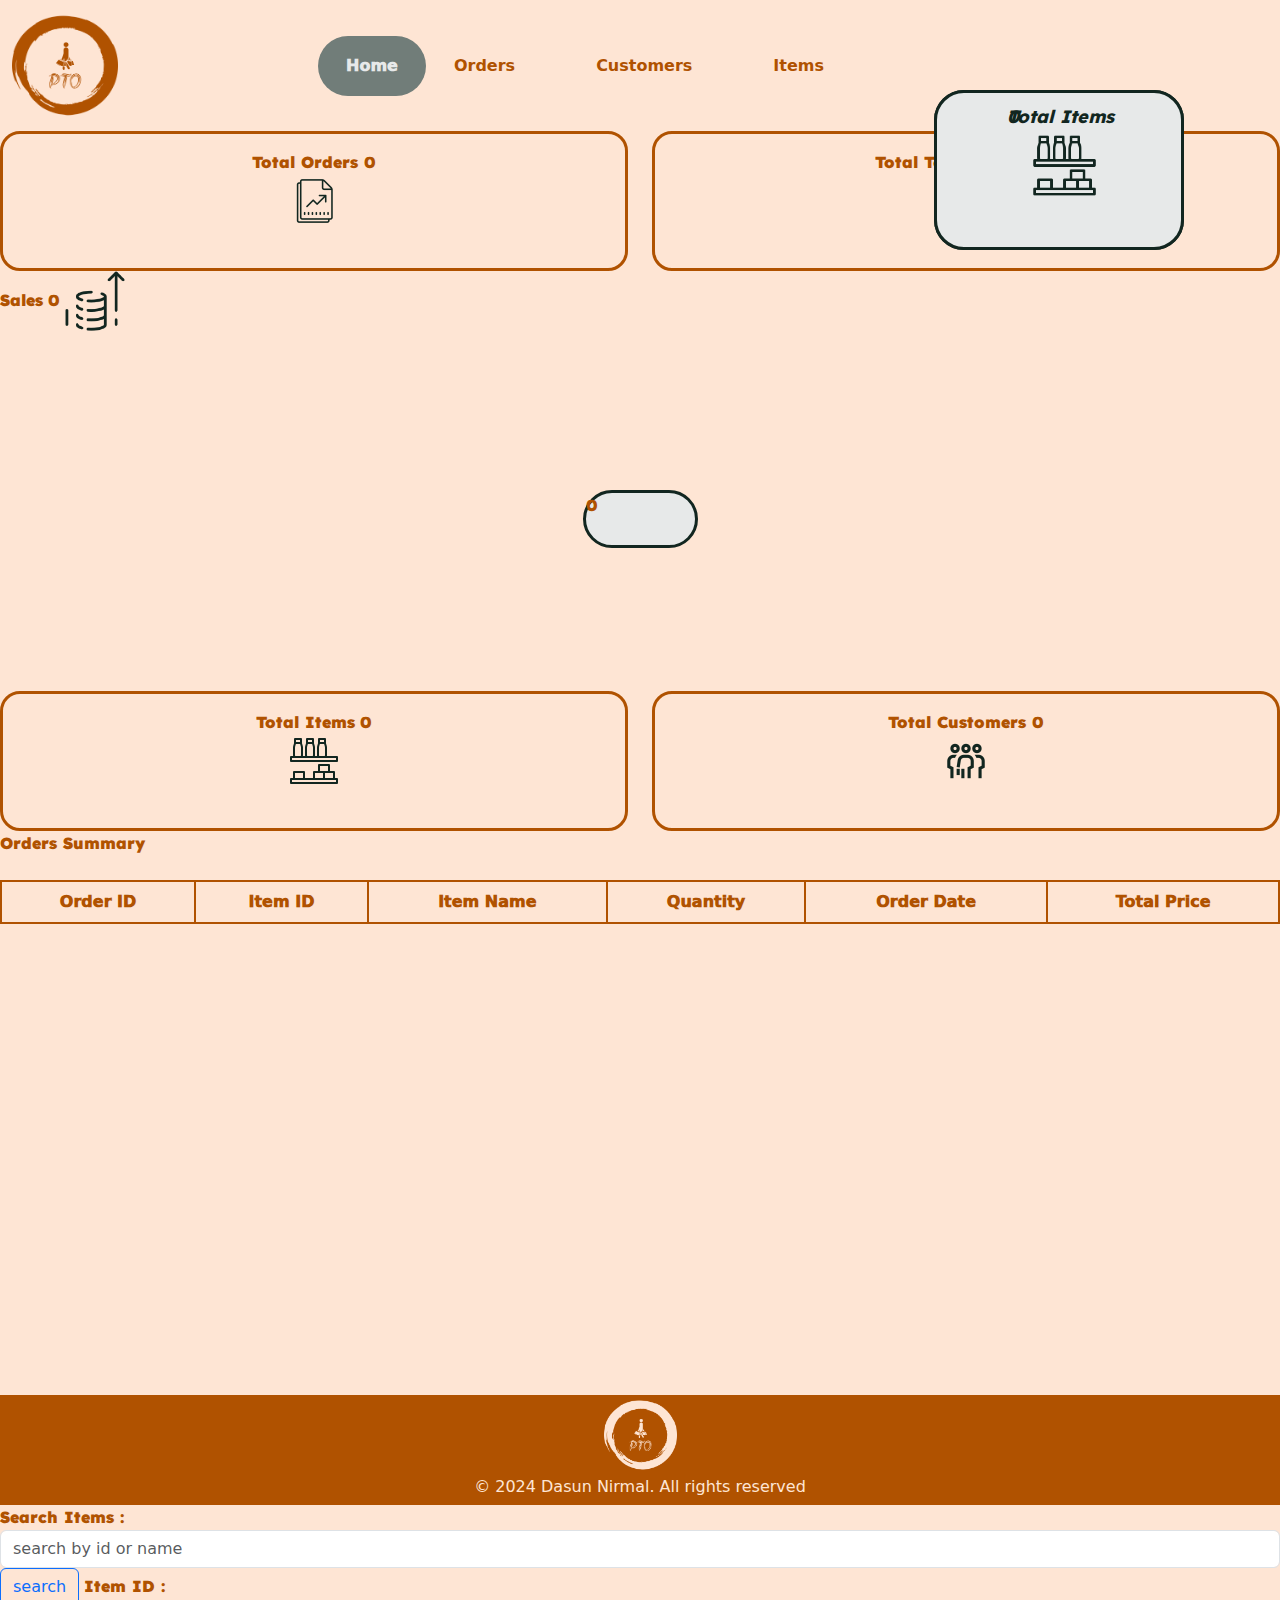
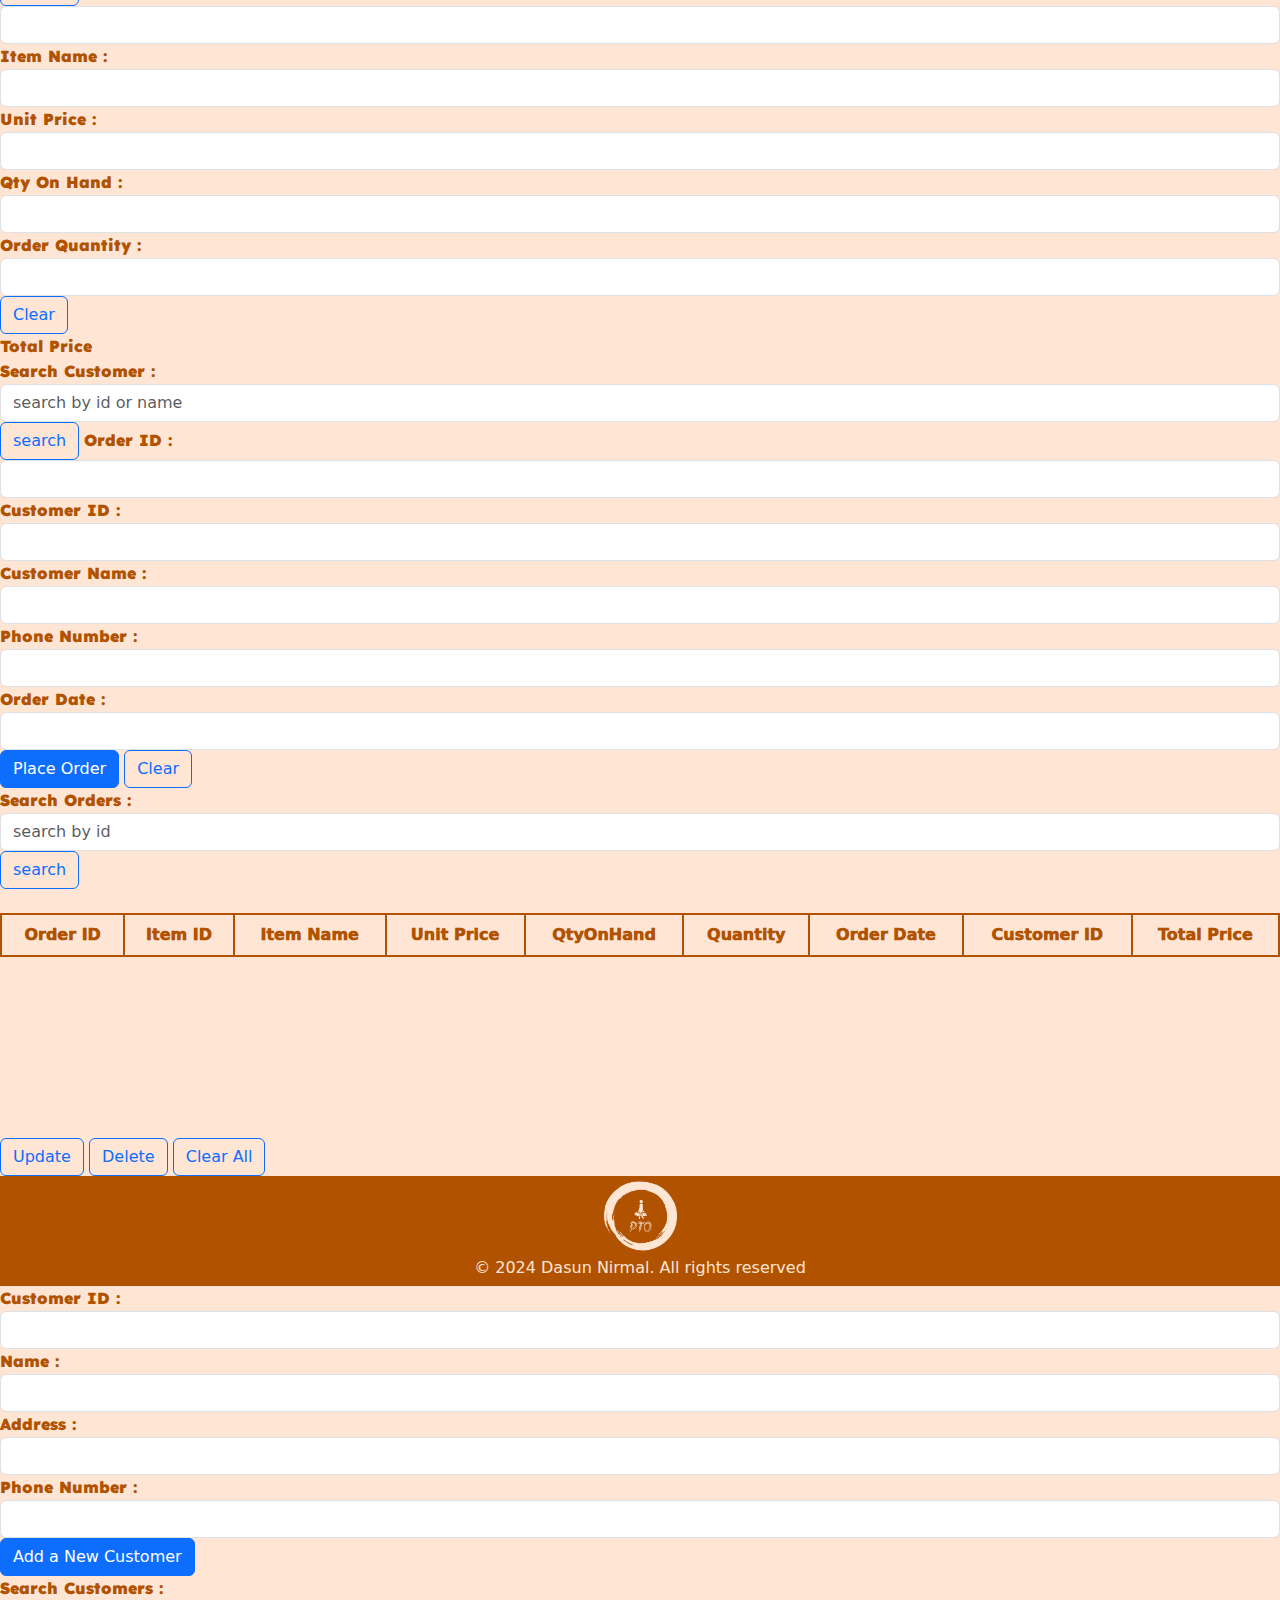
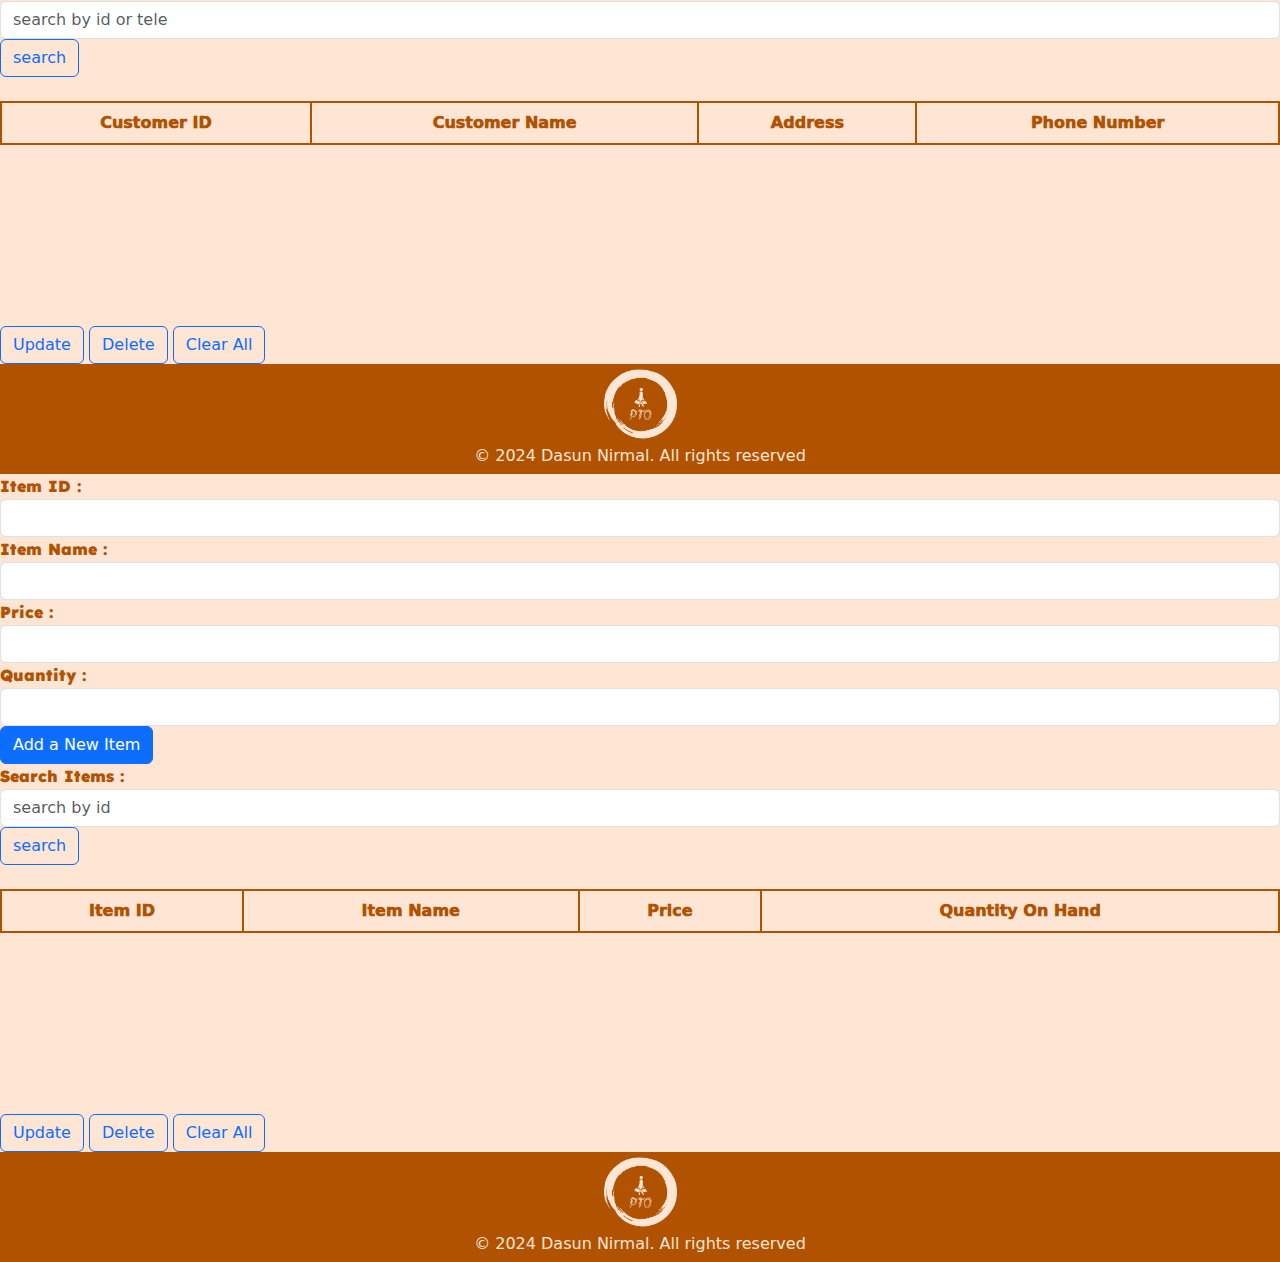
==== index.html @ b259e8c9 "html update" ====
<!DOCTYPE html>
<html lang="en">
<head>
    <meta charset="UTF-8">
    <title>PTO</title>
    <link rel="icon" type="x-icon" href="assets/icons/pto-high-resolution-logo-transparent.png">
    <meta name="description" content="POS">
    <meta name="keywords" content="Naveen Andry, A Student of IJSE">
    <meta name="author" content="Naveen Andry">
    <meta name="viewport" content="width=device-width, initial-scale=1.0">
    <link rel="preconnect" href="https://fonts.googleapis.com">
    <link rel="preconnect" href="https://fonts.gstatic.com" crossorigin>
    <link href="https://fonts.googleapis.com/css2?family=Lexend:wght@100..900&display=swap" rel="stylesheet">
    <link href="https://cdn.jsdelivr.net/npm/bootstrap@5.3.3/dist/css/bootstrap.min.css" rel="stylesheet" integrity="sha384-QWTKZyjpPEjISv5WaRU9OFeRpok6YctnYmDr5pNlyT2bRjXh0JMhjY6hW+ALEwIH" crossorigin="anonymous">
    <link rel="stylesheet" href="assets/styles/normalize.css">
    <link rel="stylesheet" href="assets/styles/items-page.css">
    <link rel="stylesheet" href="assets/styles/customer-page.css">
    <link rel="stylesheet" href="assets/styles/orders-page.css">
    <link rel="stylesheet" href="assets/styles/home-page.css">
    <link rel="stylesheet" href="assets/style/inputColor.css">

</head>
<body>
<!--Hero section-->
<header>
    <nav class="navbar navbar-expand-lg bg-body-highlight">
        <div class="container-fluid">
            <img class="float-left" src="/assets/icons/pto-high-resolution-logo-transparent%20(1).png" alt="Bootstrap" width="106" height="115">
            <button class="navbar-toggler" type="button" data-bs-toggle="collapse" data-bs-target="#navbarNavAltMarkup" aria-controls="navbarNavAltMarkup" aria-expanded="false" aria-label="Toggle navigation">
                <span class="navbar-toggler-icon"></span>
            </button>
            <div class="collapse navbar-collapse" id="navbarNavAltMarkup">
                <div class="navbar-nav" id="nav-bar-tags">
                    <span class="current-page-button" id="nav-home-section">Home</span>
                    <span class="Orders" id="nav-orders-section">Orders</span>
                    <span class="Customers" id="nav-customers-section">Customers</span>
                    <span class="Items" id="nav-items-section">Items</span>
                </div>
            </div>
        </div>
    </nav>
</header>

<section id="home-section">

    <!--Main Content-->
    <main id="container-home-section">

        <!--Sub Section-->
        <div id="home-sub-section">

            <!--Card 01-02-->
            <div class="row">
                <div class="col-sm-6 mb-3 mb-sm-0">
                    <div class="card" id="card1">
                        <div class="card-body ">
                            <label for="card1">Total Orders</label>
                            <label id="totalOrdersHome" for="card1">0</label>
                            <img src="/assets/icons/icons8-maximum-order-100.png" alt="order chart" width="50" height="50">
                        </div>
                    </div>
                </div>
                <div class="col-sm-6">
                    <div class="card" id="card2">
                        <div class="card-body">
                            <label for="card2">Total Today Orders</label>
                            <label id="totalTodayOrders" for="card2">0</label>
                            <img src="/assets/icons/icons8-today-100.png" alt="order chart" width="48" height="48">
                        </div>
                    </div>
                </div>
            </div>

            <div id="home-middle-card">
                <label for="home-middle-card">Sales</label>
                <label id="sales" for="home-middle-card">0</label>
                <img src="/assets/icons/icons8-sales-100.png" alt="order chart" width="60" height="60">
            </div>

            <!--Cards 03-04-->
            <div class="row" id="cards-2">
                <div class="col-sm-6 mb-3 mb-sm-0">
                    <div class="card" id="card3">
                        <div class="card-body ">
                            <label for="card3">Total Items</label>
                            <label id="totalItemsHome" for="card3">0</label>
                            <img src="/assets/icons/icons8-grocery-shelf-100.png" alt="order chart" width="50" height="50">
                        </div>
                    </div>
                </div>
                <div class="col-sm-6">
                    <div class="card" id="card4">
                        <div class="card-body">
                            <label for="card4">Total Customers</label>
                            <label id="totalCustomersHome" for="card4">0</label>
                            <img src="/assets/icons/icons8-customers-100.png" alt="order chart" width="50" height="50">
                        </div>
                    </div>
                </div>
            </div>
        </div>

        <!--section left-->
        <section id="home-main-section">

            <label for="home-main-section">Orders Summary</label>

            <div class="col-md-12 mt-4" style="height:515px; overflow-y: scroll" id="Tbl-home-section">
                <table class="table table-bordered">
                    <thead>
                    <tr>
                        <th>Order ID</th>
                        <th>Item ID</th>
                        <th>Item Name</th>
                        <th>Quantity</th>
                        <th>Order Date</th>
                        <th>Total Price</th>
                    </tr>
                    </thead>
                    <tbody id="orders-summary">
                    <tr>
                    </tr>
                    </tbody>
                </table>
            </div>
        </section>

    </main>

    <!--Page Footer-->
    <footer>
        <img src="/assets/icons/pto-high-resolution-logo-transparent.png" alt="logo" width="73" height="80">
        <p>© 2024 Dasun Nirmal. All rights reserved</p>
    </footer>
</section>

<section id="orders-section">

    <!--Main Content-->
    <main id="orders-container">

        <section id="orders-main-section">

            <!--Left-->
            <div id="orders-content-card-left">

                <!--label search-->
                <label for="orders-content-card-left">Search Items :</label>

                <!--search field-->
                <input id="txtSearch-01" class="form-control" type="text" placeholder="search by id or name" aria-label="default input example">
                <button id="search-items-orders" type="button" class="btn btn-outline-primary">search</button>

                <!--label Item ID-->
                <label id="lblItemID-orders" for="orders-content-card-left">Item ID :</label>
                <!--itemId field-->
                <input id="txtItemId-orders" class="form-control" type="text" aria-label="default input example">

                <!--label Item Name-->
                <label id="lblItemName-orders" for="orders-content-card-left">Item Name :</label>
                <!--itemName field-->
                <input id="txtItemName-orders" class="form-control" type="text" aria-label="default input example">

                <!--label UnitPrice-->
                <label id="lblUnitPrice-orders" for="orders-content-card-left">Unit Price :</label>
                <!--itemName field-->
                <input id="txtUnitPrice-orders" class="form-control" type="text" aria-label="default input example">

                <!--label Qty On Hand-->
                <label id="lblQtyOnHand-orders" for="orders-content-card-left">Qty On Hand :</label>
                <!--itemName field-->
                <input id="txtQtyOnHand-orders" class="form-control" type="text" aria-label="default input example">

                <!--label Order Quantity-->
                <label id="lblOrderQuantity" for="orders-content-card-left">Order Quantity :</label>
                <!--Order Quantity field-->
                <input id="txtOrderQuantity" class="form-control" type="text" aria-label="default input example">
                <button id="btnClear-1" type="button" class="btn btn-outline-primary">Clear</button>

            </div>

            <!--Middle-->
            <label id="lblTotalPrice" for="orders-main-section">Total Price</label>
            <div id="total-price">
                <label id="price-tag" for="total-price">0</label>
            </div>

            <!--Right-->
            <div id="orders-content-card-right">

                <!--label search-->
                <label for="orders-content-card-right">Search Customer :</label>

                <!--search field-->
                <input id="txtSearch-02" class="form-control" type="text" placeholder="search by id or name" aria-label="default input example">
                <button id="search-customers-orders" type="button" class="btn btn-outline-primary">search</button>

                <!--label Order ID-->
                <label id="lblOrderID" for="orders-content-card-right">Order ID :</label>
                <!--itemId field-->
                <input id="txtOrderId" class="form-control" type="text" aria-label="default input example">

                <!--label Customer ID-->
                <label id="lblCustomerID-orders" for="orders-content-card-right">Customer ID :</label>
                <!--itemId field-->
                <input id="txtCustomerId-orders" class="form-control" type="text" aria-label="default input example">

                <!--label Customer Name-->
                <label id="lblCustomerName-orders" for="orders-content-card-right">Customer Name :</label>
                <!--Customer field-->
                <input id="txtCustomerName-orders" class="form-control" type="text" aria-label="default input example">

                <!--label Phone Number-->
                <label id="lblPhoneNumber-orders" for="orders-content-card-right">Phone Number :</label>
                <!--itemName field-->
                <input id="txtPhoneNumber-orders" class="form-control" type="text" aria-label="default input example">

                <!--label Order Date-->
                <label id="lblOrderDate" for="orders-content-card-right">Order Date :</label>
                <!--itemName field-->
                <input id="txtOrderDate" class="form-control" type="text" aria-label="default input example">
                <button id="place-order" type="button" class="btn btn-primary">Place Order</button>
                <button id="btnClear-2" type="button" class="btn btn-outline-primary">Clear</button>

            </div>

            <!--label search-->
            <label id="lblSearchOrders" for="orders-main-section">Search Orders :</label>

            <!--search orders field-->
            <input id="txtSearch-03" class="form-control" type="text" placeholder="search by id" aria-label="default input example">
            <button type="button" class="btn btn-outline-primary">search</button>

            <!--Table-->
            <div class="col-md-12 mt-4" style="height:225px; overflow-y: scroll" id="Tbl-orders">
                <table class="table table-bordered">
                    <thead>
                    <tr>
                        <th>Order ID</th>
                        <th>Item ID</th>
                        <th>Item Name</th>
                        <th>Unit Price</th>
                        <th>QtyOnHand</th>
                        <th>Quantity</th>
                        <th>Order Date</th>
                        <th>Customer ID</th>
                        <th>Total Price</th>
                    </tr>
                    </thead>
                    <tbody id="orders-table-tb">
                    <tr>
                    </tr>
                    </tbody>
                </table>
            </div>

            <!--btn Update-->
            <button id="btnUpdate" type="button" class="btn btn-outline-primary">Update</button>

            <!--btn Delete-->
            <button id="btnDelete" type="button" class="btn btn-outline-primary">Delete</button>

            <!--btn Clear All-->
            <button id="btnClearAll" type="button" class="btn btn-outline-primary">Clear All</button>
        </section>

    </main>

    <!--Page Footer-->
    <footer>
        <img src="/assets/icons/pto-high-resolution-logo-transparent.png" alt="logo" width="73" height="80">
        <p>© 2024 Dasun Nirmal. All rights reserved</p>
    </footer>
</section>

<section id="customers-section">
    <!--Main Content-->
    <main id="customers-container">

        <section id="customers-main-section">

            <!--Left Card-->
            <div id="customers-content-card-left">

                <!--label Customer ID-->
                <label id="lblCustomerID" for="customers-content-card-left">Customer ID :</label>
                <!--Customer ID field-->
                <input id="txtCustomerID" class="form-control" type="text" aria-label="default input example">

                <!--label Customer Name-->
                <label id="lblName" for="customers-content-card-left">Name :</label>
                <!--Customer Name field-->
                <input id="txtName" class="form-control" type="text" aria-label="default input example">

                <!--label Customer Address-->
                <label id="lblAddress" for="customers-content-card-left">Address :</label>
                <!--Customer Address field-->
                <input id="txtAddress" class="form-control" type="text" aria-label="default input example">

                <!--label Customer Phone Number-->
                <label id="lblPhoneNumber" for="customers-content-card-left">Phone Number :</label>
                <!--Customer Phone Number field-->
                <input id="txtPhoneNumber" class="form-control" type="text" aria-label="default input example">

                <!--Add Customer-->
                <button type="button" class="btn btn-primary" id="addCustomers">Add a New Customer</button>

            </div>

            <!--label search-->
            <label id="lblSearchCustomers" for="customers-main-section">Search Customers :</label>

            <!--search orders field-->
            <input id="txtSearch-customers" class="form-control" type="text" placeholder="search by id or tele" aria-label="default input example">
            <button id="search-customer" type="button" class="btn btn-outline-primary">search</button>

            <!--Table-->
            <div class="col-md-12 mt-4" style="height:225px; overflow-y: scroll" id="Tbl-customers">
                <table class="table table-bordered">
                    <thead>
                    <tr>
                        <th>Customer ID</th>
                        <th>Customer Name</th>
                        <th>Address</th>
                        <th>Phone Number</th>
                    </tr>
                    </thead>
                    <tbody id="customers-table-tb">
                    <tr>
                    </tr>
                    </tbody>
                </table>
            </div>

            <div id="totalCustomers">
                <label id="totalCustomers-label" for="totalCustomers">Total Customers</label>
                <label id="count" for="totalCustomers">0</label>
                <img src="/assets/icons/icons8-customers-100.png" alt="customers" width="65" height="65">
            </div>

            <!--btn Update-->
            <button id="btnUpdate-customer" type="button" class="btn btn-outline-primary">Update</button>

            <!--btn Delete-->
            <button id="btnDelete-customer" type="button" class="btn btn-outline-primary">Delete</button>

            <!--btn Clear All-->
            <button id="btnClearAll-customer" type="reset" class="btn btn-outline-primary">Clear All</button>

        </section>

    </main>

    <!--Page Footer-->
    <footer>
        <img src="/assets/icons/pto-high-resolution-logo-transparent.png" alt="logo" width="73" height="80">
        <p>© 2024 Dasun Nirmal. All rights reserved</p>
    </footer>
</section>

<section id="items-section">
    <!--Main Content-->
    <main id="items-container">

        <section id="items-main-section">

            <!--Left Card-->
            <div id="items-content-card-left">

                <!--label Item ID-->
                <label id="lblItemID" for="items-content-card-left">Item ID :</label>
                <!--Item ID field-->
                <input id="txtItemID" class="form-control" type="text" aria-label="default input example">

                <!--label Item Name-->
                <label id="lblItemName" for="items-content-card-left">Item Name :</label>
                <!--Item Name field-->
                <input id="txtItemName" class="form-control" type="text" aria-label="default input example">

                <!--label Item price-->
                <label id="lblPrice" for="items-content-card-left">Price :</label>
                <!--Item Price field-->
                <input id="txtPrice" class="form-control" type="text" aria-label="default input example">

                <!--label Quantity-->
                <label id="lblQuantity" for="items-content-card-left">Quantity :</label>
                <!--Quantity field-->
                <input id="txtQuantity" class="form-control" type="text" aria-label="default input example">

                <!--Add Item-->
                <button id="addItems" type="button" class="btn btn-primary">Add a New Item</button>

            </div>

            <!--label search-->
            <label id="lblSearchItems" for="items-main-section">Search Items :</label>

            <!--search orders field-->
            <input id="txtSearch-items" class="form-control" type="text" placeholder="search by id" aria-label="default input example">
            <button id="searchItems" type="button" class="btn btn-outline-primary">search</button>

            <!--Table-->
            <div class="col-md-12 mt-4" style="height:225px; overflow-y: scroll" id="Tbl-items">
                <table class="table table-bordered">
                    <thead>
                    <tr>
                        <th>Item ID</th>
                        <th>Item Name</th>
                        <th>Price</th>
                        <th>Quantity On Hand</th>
                    </tr>
                    </thead>
                    <tbody id="items-table-tb">
                    <tr>
                    </tr>
                    </tbody>
                </table>
            </div>

            <div id="totalItems">
                <label id="totalItems-label" for="totalItems">Total Items</label>
                <label id="count-items" for="totalItems">0</label>
                <img src="/assets/icons/icons8-grocery-shelf-100.png" alt="Items" width="65" height="65">
            </div>

            <!--btn Update-->
            <button id="btnUpdate-items" type="button" class="btn btn-outline-primary">Update</button>

            <!--btn Delete-->
            <button id="btnDelete-items" type="button" class="btn btn-outline-primary">Delete</button>

            <!--btn Clear All-->
            <button id="btnClearAll-items" type="button" class="btn btn-outline-primary">Clear All</button>

        </section>

    </main>

    <!--Page Footer-->
    <footer>
        <img src="/assets/icons/pto-high-resolution-logo-transparent.png" alt="logo" width="73" height="80">
        <p>© 2024 Dasun Nirmal. All rights reserved</p>
    </footer>
</section>

<script src="https://cdn.jsdelivr.net/npm/bootstrap@5.3.3/dist/js/bootstrap.bundle.min.js" integrity="sha384-YvpcrYf0tY3lHB60NNkmXc5s9fDVZLESaAA55NDzOxhy9GkcIdslK1eN7N6jIeHz" crossorigin="anonymous"></script>
<script src="assets/lib/jquery-3.7.1.min.js"></script>
<script type="module" src="controller/IndexController.js"></script>
<script type="module" src="controller/OrdersController.js"></script>
<script type="module" src="controller/CustomersController.js"></script>
<script type="module" src="controller/ItemsController.js"></script>
</body>
</html>
---- assets/styles/items-page.css ----
body {
    background-color: #122620;
}
#nav-bar-tags>a {
    margin-right: 25px; /* Adjust this value to set the space between anchor tags */
    margin-top: 10px;
    font-family: "Lexend", sans-serif;
}

#navbarNavAltMarkup {
    position: sticky;
    margin-left: 200px;
    margin-right: 50px;
}

.current-page-button {
    background-color: #717d79;
    color: #e7e9e9;
    padding: 18px 28px;
    border-radius: 30px;
    text-decoration: none;
    font-weight: 1000;
}

.Home,
.Orders,
.Customers {
    display: inline-block;
    color: #e7e9e9;
    padding: 18px 28px;
    border-radius: 30px;
    text-decoration: none;
    margin-right: 25px; /* Adjust this value to set the space between anchor tags */
    font-weight: 700;
}

.Home:hover,
.Orders:hover,
.Customers:hover {
    background-color: #717d79;
    color: #e7e9e9;
}

footer {
    height: 110px;
    width: 100%;
    color: #e7e9e9;
    background-color: #717d79;
    text-align: center;

}
footer>p {
    margin-bottom: 8px;
}

#main-section {
    width: 98vw;
    height: 70vh;
    background-color: #e7e9e9;
    margin: auto;
    border-radius: 30px;
    padding: 20px; /* Add padding to prevent content from sticking to edges */
}

#container {
    position: relative;
    padding-bottom: 47px; /* Height of the footer */
}

#content-card-left {
    width: 815px;
    height: 300px;
    border: 3px solid #122620;
    border-radius: 30px;
    position: absolute;
    left: 40px;
    top: 20px;
}

#Tbl {
    position: relative;
    top: 400px;
}
table.table-bordered > thead > tr > th{
    border:2px solid #122620;
    background-color: #e7e9e9;
    color: #122620;
    text-align: center;
    font-weight: 950;
}
table.table-bordered > tbody {
    border:2px solid #122620;
    text-align: center;
}

table.table.table-bordered > tbody > tr > td {
    color: #122620;
}

#content-card-left > input,
#main-section > input {
    width: 140px;
    height: 45px;
    background-color: #e7e9e9;
    border: 2px solid #122620;
    border-radius: 25px;
}

#content-card-left>label {
    font-family: "Lexend", sans-serif;
    font-style: italic;
    font-size: 18px;
    font-weight: 550;
    color: #122620;
    position: absolute;
    left: 30px;
    top: 10px;
}

#content-card-left>#lblItemID {
    position: absolute;
    left: 45px;
    top: 50px;
}

#content-card-left>#txtItemID {
    width: 170px;
    position: absolute;
    left: 30px;
    top: 80px;
}

#content-card-left>#lblName {
    position: absolute;
    left: 283px;
    top: 50px;
}

#content-card-left>#txtName {
    width: 255px;
    position: absolute;
    left: 263px;
    top: 80px;
}

#content-card-left>#lblPrice {
    position: absolute;
    left: 615px;
    top: 50px;
}

#content-card-left>#txtPrice {
    width: 145px;
    position: absolute;
    left: 595px;
    top: 80px;
}

#content-card-left>#lblQuantity {
    position: absolute;
    left: 45px;
    top: 190px;
}

#content-card-left>#txtQuantity {
    width: 215px;
    position: absolute;
    left: 30px;
    top: 220px;
}

#main-section>#lblSearchItems {
    font-family: "Lexend", sans-serif;
    font-style: italic;
    font-size: 17px;
    font-weight: 550;
    color: #122620;
    position: absolute;
    left: 45px;
    top: 366px;
}

#main-section>#txtSearch-03 {
    width: 305px;
    height: 39px;
    position: absolute;
    background-image:url('/assets/icons/icons8-search-100.png');
    background-repeat:no-repeat;
    background-size: 33px 33px;
    background-position:259px;
    left: 30px;
    top: 394px;
}

#main-section>button.btn.btn-outline-primary {
    width: 112px;
    height: 40px;
    position: absolute;
    border-radius: 20px;
    border: 3px solid #122620;
    color: #122620;
    font-weight: 550;
    font-family: "Lexend", sans-serif;
    left: 375px;
    top: 393px;
}

#main-section>#btnUpdate {
    left: 70vw;
    top: 393px;
}

#main-section>#btnDelete {
    left: 80vw;
    top: 393px;
}

#main-section>#btnClearAll {
    left: 90vw;
    top: 393px;
}

#content-card-left>button.btn.btn-primary {
    width: 212px;
    position: absolute;
    border-radius: 20px;
    border-color: #122620;
    background-color: #122620;
    color: #e7e9e9;
    font-weight: 550;
    font-family: "Lexend", sans-serif;
    left: 282px;
    top: 223px;
}

#content-card-left>button.btn.btn-primary:hover {
    border: 3px solid rgba(255, 255, 255, 0.53);
}

#content-card-left > #txtItemID:focus,
#content-card-left > #txtName:focus,
#content-card-left > #txtPrice:focus,
#content-card-left > #txtQuantity:focus,
#main-section>#txtSearch-03:focus {
    background-color: #e7e9e9;
    border: 3px solid #122620;
    box-shadow: none;
}

#main-section>button.btn.btn-outline-primary:hover,
#main-section>#btnUpdate:hover,
#main-section>#btnDelete:hover,
#main-section>#btnClearAll:hover {
    background-color: #122620;
    color: #e7e9e9;
    font-weight: 550;
    font-family: "Lexend", sans-serif;
}

#totalItems {
    width: 250px;
    height: 160px;
    background-color: #e7e9e9;
    border: 3px solid #122620;
    border-radius: 30px;
    position: absolute;
    top: 10vh;
    left: 70vw;
}

#totalItems > label {
    font-family: "Lexend", sans-serif;
    font-style: italic;
    font-size: 18px;
    font-weight: 750;
    color: #122620;
    position: absolute;
    top: 10px;
    left: 70px;
}

#totalItems > img {
    position: absolute;
    top: 40px;
    left: 95px;
}

@media all and (max-width: 1440px) {
    #main-section>#btnUpdate {
        left: 67vw;
    }

    #main-section>#btnDelete {
        left: 77vw;
    }

    #main-section>#btnClearAll {
        left: 87vw;
    }
}

@media all and (max-width: 1333px) {

    #totalItems {
        left: 73vw;
    }

    #main-section>#btnUpdate {
        left: 67vw;
    }

    #main-section>#btnDelete {
        left: 77vw;
    }

    #main-section>#btnClearAll {
        left: 87vw;
    }
}

@media all and (max-width: 1024px) {

    #totalItems {
        left: 75vw;
        width: 20vw;
    }

    #totalItems > label {
        font-size: 18px;
        top: 10px;
        left: 26px;
    }

    #totalItems > img {
        position: absolute;
        top: 38px;
        left: 72px;
    }

    #content-card-left {
        width: 675px;
        left: 40px;
        top: 20px;
    }

    #content-card-left>#lblItemID {
        position: absolute;
        left: 30px;
        top: 50px;
    }

    #content-card-left>#txtItemID {
        width: 158px;
        left: 18px;
        top: 80px;
    }

    #content-card-left>#lblName {
        position: absolute;
        left: 223px;
        top: 50px;
    }

    #content-card-left>#txtName {
        width: 211px;
        position: absolute;
        left: 205px;
        top: 80px;
    }

    #content-card-left>#lblPrice {
        position: absolute;
        left: 463px;
        top: 50px;
    }

    #content-card-left>#txtPrice {
        width: 205px;
        position: absolute;
        left: 447px;
        top: 80px;
    }

    #main-section>button.btn.btn-outline-primary {
        width: 86px;
        height: 40px;
        left: 352px;
        top: 393px;
    }

    #main-section>#btnUpdate {
        left: 60vw;
    }

    #main-section>#btnDelete {
        left: 72vw;
    }

    #main-section>#btnClearAll {
        left: 84vw;
    }
}


@media all and (max-width: 990px) {
    #totalItems {
        left: 77vw;
        width: 19vw;
    }

    #totalItems > label {
        font-size: 18px;
        top: 10px;
        left: 17px;
    }

    #totalItems > img {
        position: absolute;
        top: 38px;
        left: 60px;
    }

    #main-section>#btnClearAll {
        left: 83vw;
        width: 100px;
    }
}

@media all and (max-width: 764px) {

    #container {
        height: 100vh;
    }

    #main-section {
        width: 96vw;
        height: 96vh;
    }

    #Tbl {
        top: 650px;
    }

    #main-section>#lblSearchItems {
        font-size: 16px;
        left: 45px;
        top: 613px;
    }

    #main-section>#txtSearch-03 {
        width: 200px;
        background-position: 157px;
        left: 31px;
        top: 642px;
    }

    #main-section>button.btn.btn-outline-primary {
        width: 82px;
        height: 40px;
        left: 251px;
        top: 643px;
    }

    #main-section>#btnUpdate {
        width: 90px;
        top: 642px;
        left: 55vw;
    }

    #main-section>#btnDelete {
        width: 90px;
        top: 642px;
        left: 68.2vw;
    }

    #main-section>#btnClearAll {
        width: 97px;
        top: 642px;
        left: 81vw;
    }

    #content-card-left {
        width: 445px;
        left: 40px;
        top: 50px;
        height: 470px;
    }

    #content-card-left>#txtQuantity {
        width: 384px;
        position: absolute;
        left: 30px;
        top: 310px;
    }

    #content-card-left>button.btn.btn-primary {
        width: 212px;
        left: 14vw;
        top: 383px;
    }

    #content-card-left>#lblQuantity {
        position: absolute;
        left: 45px;
        top: 280px;
    }

    #content-card-left>#txtPrice {
        width: 384px;
        position: absolute;
        left: 30px;
        top: 200px;
    }

    #content-card-left>#lblPrice {
        position: absolute;
        left: 47px;
        top: 170px;
    }

    #content-card-left>#txtItemID {
        width: 158px;
        left: 30px;
        top: 80px;
    }

    #content-card-left>#lblItemID {
        left: 44px;
        top: 50px;
    }

    #content-card-left>#lblName {
        left: 243px;
        top: 50px;
    }

    #content-card-left>#txtName {
        left: 222px;
        width: 190px;
    }

    #totalItems {
        left: 70vw;
        width: 22vw;
    }

    #totalCustomers > label {
        font-size: 16px;
        top: 10px;
        left: 13px;
    }

    #totalCustomers > img {
        top: 38px;
        left: 52px;
    }
}

@media all and (max-width: 580px) {
    #container {
        height: 120vh;
    }

    #main-section {
        width: 96vw;
        height: 116vh;
    }

    #Tbl {
        top: 840px;
    }

    #main-section>#lblSearchItems {
        font-size: 15px;
        left: 36px;
        top: 805px;
    }

    #main-section>#txtSearch-03 {
        width: 200px;
        background-position: 157px;
        left: 23px;
        top: 832px;
    }

    #main-section>button.btn.btn-outline-primary {
        width: 82px;
        height: 40px;
        left: 251px;
        top: 831px;
    }

    #main-section>#btnUpdate {
        width: 90px;
        top: 692px;
        left: 15vw;
    }

    #main-section>#btnDelete {
        width: 90px;
        top: 692px;
        left: 38.2vw;
    }

    #main-section>#btnClearAll {
        width: 97px;
        top: 692px;
        left: 61vw;
    }

    #content-card-left {
        width: 445px;
        left: 40px;
        top: 210px;
        height: 450px;
    }

    #totalItems {
        top: 20px;
        left: 20vw;
        width: 52vw;
    }

    #totalItems > label {
        font-size: 16px;
        top: 10px;
        left: 103px;
    }

    #totalItems > img {
        top: 38px;
        left: 118px;
    }
}

@media all and (max-width: 425px) {

    #totalItems > label {
        font-size: 16px;
        top: 10px;
        left: 61px;
    }

    #totalItems > img {
        top: 38px;
        left: 81px;
    }

    #content-card-left {
        width: 355px;
        left: 29px;
        top: 210px;
        height: 520px;
    }

    #container {
        height: 130vh;
    }

    #main-section {
        width: 96vw;
        height: 126vh;
    }

    #Tbl {
        top: 920px;
    }

    #main-section>#txtSearch-03 {
        width: 200px;
        background-position: 157px;
        left: 23px;
        top: 912px;
    }

    #main-section>#lblSearchItems {
        font-size: 15px;
        left: 36px;
        top: 885px;
    }

    #main-section>button.btn.btn-outline-primary {
        width: 82px;
        height: 40px;
        left: 251px;
        top: 909px;
    }

    #main-section>#btnUpdate {
        width: 90px;
        top: 782px;
        left: 15vw;
    }

    #main-section>#btnDelete {
        width: 90px;
        top: 782px;
        left: 38.2vw;
    }

    #main-section>#btnClearAll {
        width: 97px;
        top: 782px;
        left: 61vw;
    }

    #content-card-left>button.btn.btn-primary {
        width: 212px;
        left: 16vw;
        top: 443px;
    }

    #content-card-left>#txtQuantity {
        width: 294px;
        position: absolute;
        left: 30px;
        top: 370px;
    }

    #content-card-left>#lblQuantity {
        position: absolute;
        left: 45px;
        top: 340px;
    }

    #content-card-left>#txtPrice {
        width: 294px;
        position: absolute;
        left: 30px;
        top: 270px;
    }

    #content-card-left>#lblPrice {
        position: absolute;
        left: 47px;
        top: 240px;
    }

    #content-card-left>#txtName {
        left: 31px;
        width: 294px;
        top: 170px;
    }

    #content-card-left>#lblName {
        left: 53px;
        top: 140px;
    }

    #content-card-left>#txtItemID {
        width: 178px;
        left: 81px;
        top: 70px;
    }

    #content-card-left>#lblItemID {
        left: 104px;
        top: 40px;
    }
}
---- assets/styles/customer-page.css ----
body {
    background-color: #122620;
}
#nav-bar-tags>a {
    margin-right: 25px; /* Adjust this value to set the space between anchor tags */
    margin-top: 10px;
    font-family: "Lexend", sans-serif;
}

#navbarNavAltMarkup {
    position: sticky;
    margin-left: 200px;
    margin-right: 50px;
}

.current-page-button {
    background-color: #717d79;
    color: #e7e9e9;
    padding: 18px 28px;
    border-radius: 30px;
    text-decoration: none;
    font-weight: 1000;
}

.Home,
.Orders,
.Items {
    display: inline-block;
    color: #e7e9e9;
    padding: 18px 28px;
    border-radius: 30px;
    text-decoration: none;
    margin-right: 25px; /* Adjust this value to set the space between anchor tags */
    font-weight: 700;
}

.Home:hover,
.Orders:hover,
.Items:hover {
    background-color: #717d79;
    color: #e7e9e9;
}

footer {
    height: 110px;
    width: 100%;
    color: #e7e9e9;
    background-color: #122620;
    text-align: center;

}
footer>p {
    margin-bottom: 8px;
}

#main-section {
    width: 98vw;
    height: 70vh;
    background-color: #FFF4ED;
    margin: auto;
    border-radius: 30px;
    padding: 20px; /* Add padding to prevent content from sticking to edges */
}

#container {
    position: relative;
    padding-bottom: 47px; /* Height of the footer */
}

#content-card-left {
    width: 815px;
    height: 300px;
    border: 3px solid #122620;
    border-radius: 30px;
    position: absolute;
    left: 40px;
    top: 20px;
}

#Tbl {
    position: relative;
    top: 400px;
}
table.table-bordered > thead > tr > th{
    border:2px solid #122620;
    background-color: #e7e9e9;
    color: #122620;
    text-align: center;
    font-weight: 950;
}
table.table-bordered > tbody {
    border:2px solid #122620;
    text-align: center;
}

table.table.table-bordered > tbody > tr > td {
    color: #122620;
}

#content-card-left > input,
#main-section > input {
    width: 140px;
    height: 45px;
    background-color: #e7e9e9;
    border: 2px solid #122620;
    border-radius: 25px;
}

#content-card-left>label {
    font-family: "Lexend", sans-serif;
    font-style: italic;
    font-size: 18px;
    font-weight: 550;
    color: #122620;
    position: absolute;
    left: 30px;
    top: 10px;
}

#content-card-left>#lblCustomerID {
    position: absolute;
    left: 45px;
    top: 50px;
}

#content-card-left>#txtCustomerID {
    width: 170px;
    position: absolute;
    left: 30px;
    top: 80px;
}

#content-card-left>#lblName {
    position: absolute;
    left: 283px;
    top: 50px;
}

#content-card-left>#txtName {
    width: 215px;
    position: absolute;
    left: 263px;
    top: 80px;
}

#content-card-left>#lblAddress {
    position: absolute;
    left: 565px;
    top: 50px;
}

#content-card-left>#txtAddress {
    width: 215px;
    position: absolute;
    left: 545px;
    top: 80px;
}

#content-card-left>#lblPhoneNumber {
    position: absolute;
    left: 45px;
    top: 190px;
}

#content-card-left>#txtPhoneNumber {
    width: 215px;
    position: absolute;
    left: 30px;
    top: 220px;
}

#main-section>#lblSearchOrders {
    font-family: "Lexend", sans-serif;
    font-style: italic;
    font-size: 17px;
    font-weight: 550;
    color: #122620;
    position: absolute;
    left: 45px;
    top: 366px;
}

#main-section>#txtSearch-03 {
    width: 305px;
    height: 39px;
    position: absolute;
    background-image:url('/assets/icons/icons8-search-100.png');
    background-repeat:no-repeat;
    background-size: 33px 33px;
    background-position:259px;
    left: 30px;
    top: 394px;
}

#content-card-left > #txtCustomerID:focus,
#content-card-left > #txtName:focus,
#content-card-left > #txtAddress:focus,
#content-card-left > #txtPhoneNumber:focus,
#main-section>#txtSearch-03:focus {
    background-color: #e7e9e9;
    border: 3px solid #122620;
    box-shadow: none;
}

#content-card-left>button.btn.btn-primary {
    width: 212px;
    position: absolute;
    border-radius: 20px;
    border-color: #122620;
    background-color: #122620;
    color: #e7e9e9;
    font-weight: 550;
    font-family: "Lexend", sans-serif;
    left: 282px;
    top: 223px;
}

#content-card-left>button.btn.btn-primary:hover {
    border: 3px solid rgba(255, 255, 255, 0.53);
}

#main-section>button.btn.btn-outline-primary {
    width: 112px;
    height: 40px;
    position: absolute;
    border-radius: 20px;
    border: 3px solid #122620;
    color: #122620;
    font-weight: 550;
    font-family: "Lexend", sans-serif;
    left: 375px;
    top: 393px;
}

#main-section>#btnUpdate {
    left: 70vw;
    top: 393px;
}

#main-section>#btnDelete {
    left: 80vw;
    top: 393px;
}

#main-section>#btnClearAll {
    left: 90vw;
    top: 393px;
}

#main-section>#btnUpdate,
#main-section>#btnDelete,
#main-section>#btnClearAll {
    width: 112px;
    height: 40px;
    position: absolute;
    border-radius: 20px;
    border: 3px solid #122620;
    color: #122620;
    font-weight: 550;
    font-family: "Lexend", sans-serif;
}

#main-section>button.btn.btn-outline-primary:hover,
#main-section>#btnUpdate:hover,
#main-section>#btnDelete:hover,
#main-section>#btnClearAll:hover {
    background-color: #122620;
    color: #e7e9e9;
    font-weight: 550;
    font-family: "Lexend", sans-serif;
}

#totalCustomers {
    width: 250px;
    height: 160px;
    background-color: #e7e9e9;
    border: 3px solid #122620;
    border-radius: 30px;
    position: absolute;
    top: 10vh;
    left: 70vw;
}

#totalCustomers > label {
    font-family: "Lexend", sans-serif;
    font-style: italic;
    font-size: 18px;
    font-weight: 750;
    color: #122620;
    position: absolute;
    top: 10px;
    left: 50px;
}

#totalCustomers > img {
    position: absolute;
    top: 38px;
    left: 90px;
}

@media all and (max-width: 1440px) {
    #main-section>#btnUpdate {
        left: 67vw;
    }

    #main-section>#btnDelete {
        left: 77vw;
    }

    #main-section>#btnClearAll {
        left: 87vw;
    }
}

@media all and (max-width: 1333px) {

    #totalCustomers {
        left: 73vw;
    }

    #main-section>#btnUpdate {
        left: 67vw;
    }

    #main-section>#btnDelete {
        left: 77vw;
    }

    #main-section>#btnClearAll {
        left: 87vw;
    }
}

@media all and (max-width: 1024px) {

    #totalCustomers {
        left: 75vw;
        width: 20vw;
    }

    #totalCustomers > label {
        font-size: 18px;
        top: 10px;
        left: 26px;
    }

    #totalCustomers > img {
        position: absolute;
        top: 38px;
        left: 72px;
    }

    #content-card-left {
        width: 675px;
        left: 40px;
        top: 20px;
    }

    #content-card-left>#lblCustomerID {
        position: absolute;
        left: 30px;
        top: 50px;
    }

    #content-card-left>#txtCustomerID {
        width: 158px;
        left: 18px;
        top: 80px;
    }

    #content-card-left>#lblName {
        position: absolute;
        left: 223px;
        top: 50px;
    }

    #content-card-left>#txtName {
        width: 211px;
        position: absolute;
        left: 205px;
        top: 80px;
    }

    #content-card-left>#lblAddress {
        position: absolute;
        left: 463px;
        top: 50px;
    }

    #content-card-left>#txtAddress {
        width: 205px;
        position: absolute;
        left: 447px;
        top: 80px;
    }

    #main-section>button.btn.btn-outline-primary {
        width: 86px;
        height: 40px;
        left: 352px;
        top: 393px;
    }

    #main-section>#btnUpdate {
        left: 60vw;
    }

    #main-section>#btnDelete {
        left: 72vw;
    }

    #main-section>#btnClearAll {
        left: 84vw;
    }
}


@media all and (max-width: 990px) {
    #totalCustomers {
        left: 77vw;
        width: 19vw;
    }

    #totalCustomers > label {
        font-size: 18px;
        top: 10px;
        left: 17px;
    }

    #totalCustomers > img {
        position: absolute;
        top: 38px;
        left: 60px;
    }
}

@media all and (max-width: 764px) {

    #container {
        height: 100vh;
    }

    #main-section {
        width: 96vw;
        height: 96vh;
    }

    #Tbl {
        top: 650px;
    }

    #main-section>#lblSearchOrders {
        font-size: 16px;
        left: 45px;
        top: 613px;
    }

    #main-section>#txtSearch-03 {
        width: 200px;
        background-position: 157px;
        left: 31px;
        top: 642px;
    }

    #main-section>button.btn.btn-outline-primary {
        width: 82px;
        height: 40px;
        left: 251px;
        top: 643px;
    }

    #main-section>#btnUpdate {
        width: 90px;
        top: 642px;
        left: 55vw;
    }

    #main-section>#btnDelete {
        width: 90px;
        top: 642px;
        left: 68.2vw;
    }

    #main-section>#btnClearAll {
        width: 97px;
        top: 642px;
        left: 81vw;
    }

    #content-card-left {
        width: 445px;
        left: 40px;
        top: 50px;
        height: 470px;
    }

    #content-card-left>#txtPhoneNumber {
        width: 384px;
        position: absolute;
        left: 30px;
        top: 310px;
    }

    #content-card-left>button.btn.btn-primary {
        width: 212px;
        left: 14vw;
        top: 383px;
    }

    #content-card-left>#lblPhoneNumber {
        position: absolute;
        left: 45px;
        top: 280px;
    }

    #content-card-left>#txtAddress {
        width: 384px;
        position: absolute;
        left: 30px;
        top: 200px;
    }

    #content-card-left>#lblAddress {
        position: absolute;
        left: 47px;
        top: 170px;
    }

    #content-card-left>#txtCustomerID {
        width: 158px;
        left: 30px;
        top: 80px;
    }

    #content-card-left>#lblCustomerID {
        left: 44px;
        top: 50px;
    }

    #content-card-left>#lblName {
        left: 243px;
        top: 50px;
    }

    #content-card-left>#txtName {
        left: 222px;
        width: 190px;
    }

    #totalCustomers {
        left: 70vw;
        width: 22vw;
    }

    #totalCustomers > label {
        font-size: 16px;
        top: 10px;
        left: 13px;
    }

    #totalCustomers > img {
        top: 38px;
        left: 52px;
    }
}

@media all and (max-width: 580px) {
    #container {
        height: 120vh;
    }

    #main-section {
        width: 96vw;
        height: 116vh;
    }

    #Tbl {
        top: 840px;
    }

    #main-section>#lblSearchOrders {
        font-size: 15px;
        left: 36px;
        top: 805px;
    }

    #main-section>#txtSearch-03 {
        width: 200px;
        background-position: 157px;
        left: 23px;
        top: 832px;
    }

    #main-section>button.btn.btn-outline-primary {
        width: 82px;
        height: 40px;
        left: 251px;
        top: 831px;
    }

    #main-section>#btnUpdate {
        width: 90px;
        top: 692px;
        left: 15vw;
    }

    #main-section>#btnDelete {
        width: 90px;
        top: 692px;
        left: 38.2vw;
    }

    #main-section>#btnClearAll {
        width: 97px;
        top: 692px;
        left: 61vw;
    }

    #content-card-left {
        width: 445px;
        left: 40px;
        top: 210px;
        height: 450px;
    }

    #totalCustomers {
        top: 20px;
        left: 20vw;
        width: 52vw;
    }

    #totalCustomers > label {
        font-size: 16px;
        top: 10px;
        left: 83px;
    }

    #totalCustomers > img {
        top: 38px;
        left: 121px;
    }
}

@media all and (max-width: 425px) {

    #totalCustomers > label {
        font-size: 16px;
        top: 10px;
        left: 37px;
    }

    #totalCustomers > img {
        top: 38px;
        left: 77px;
    }

    #content-card-left {
        width: 355px;
        left: 29px;
        top: 210px;
        height: 520px;
    }

    #container {
        height: 130vh;
    }

    #main-section {
        width: 96vw;
        height: 126vh;
    }

    #Tbl {
        top: 920px;
    }

    #main-section>#txtSearch-03 {
        width: 200px;
        background-position: 157px;
        left: 23px;
        top: 912px;
    }

    #main-section>#lblSearchOrders {
        font-size: 15px;
        left: 36px;
        top: 885px;
    }

    #main-section>button.btn.btn-outline-primary {
        width: 82px;
        height: 40px;
        left: 251px;
        top: 909px;
    }

    #main-section>#btnUpdate {
        width: 90px;
        top: 782px;
        left: 15vw;
    }

    #main-section>#btnDelete {
        width: 90px;
        top: 782px;
        left: 38.2vw;
    }

    #main-section>#btnClearAll {
        width: 97px;
        top: 782px;
        left: 61vw;
    }

    #content-card-left>button.btn.btn-primary {
        width: 212px;
        left: 16vw;
        top: 443px;
    }

    #content-card-left>#txtPhoneNumber {
        width: 294px;
        position: absolute;
        left: 30px;
        top: 370px;
    }

    #content-card-left>#lblPhoneNumber {
        position: absolute;
        left: 45px;
        top: 340px;
    }

    #content-card-left>#txtAddress {
        width: 294px;
        position: absolute;
        left: 30px;
        top: 270px;
    }

    #content-card-left>#lblAddress {
        position: absolute;
        left: 47px;
        top: 240px;
    }

    #content-card-left>#txtName {
        left: 31px;
        width: 294px;
        top: 170px;
    }

    #content-card-left>#lblName {
        left: 53px;
        top: 140px;
    }

    #content-card-left>#txtCustomerID {
        width: 178px;
        left: 81px;
        top: 70px;
    }

    #content-card-left>#lblCustomerID {
        left: 104px;
        top: 40px;
    }
}
---- assets/styles/orders-page.css ----
body {
    background-color: #122620;
}
#nav-bar-tags>a {
    margin-right: 25px; /* Adjust this value to set the space between anchor tags */
    margin-top: 10px;
    font-family: "Lexend", sans-serif;
}

#navbarNavAltMarkup {
    position: sticky;
    margin-left: 200px;
    margin-right: 50px;
}

.current-page-button {
    background-color: #717d79;
    color: #e7e9e9;
    padding: 18px 28px;
    border-radius: 30px;
    text-decoration: none;
    font-weight: 1000;
}

.Home,
.Customers,
.Items {
    display: inline-block;
    color: #e7e9e9;
    padding: 18px 28px;
    border-radius: 30px;
    text-decoration: none;
    margin-right: 25px; /* Adjust this value to set the space between anchor tags */
    font-weight: 700;
}

.Home:hover,
.Customers:hover,
.Items:hover {
    background-color: #717d79;
    color: #e7e9e9;
}

footer {
    height: 110px;
    width: 100%;
    color: #e7e9e9;
    background-color: #122620;
    text-align: center;

}
footer>p {
    margin-bottom: 8px;
}

#main-section {
    width: 98vw;
    height: 70vh;
    background-color: #e7e9e9;
    position: relative;
    margin: auto;
    border-radius: 30px;
    padding: 20px; /* Add padding to prevent content from sticking to edges */
}

#container {
    position: relative;
    padding-bottom: 47px; /* Height of the footer */
}

#content-card-left {
    width: 715px;
    height: 325px;
    border: 3px solid #122620;
    border-radius: 30px;
    position: absolute;
    left: 40px;
    top: 20px;
}

#total-price {
    width: 135px;
    height: 80px;
    background-color: #e7e9e9;
    border: 3px solid #122620;
    border-radius: 30px;
    position: absolute;
    left: 0;
    top: 0;
    bottom: 0;
    right: 0;
    margin: auto;
}

#content-card-right {
    width: 715px;
    height: 325px;
    border: 3px solid #122620;
    border-radius: 30px;
    position: absolute;
    top: 20px;
    right: 40px;
}
#Tbl {
    position: relative;
    top: 400px;
}
table.table-bordered > thead > tr > th{
    border:2px solid #122620;
    background-color: #e7e9e9;
    color: #122620;
    text-align: center;
    font-weight: 950;
}
table.table-bordered > tbody {
    border:2px solid #122620;
    text-align: center;
}
table.table.table-bordered > tbody > tr > td {
    color: #122620;
}

#content-card-left > input,
#content-card-right > input,
#main-section > input {
    width: 140px;
    height: 45px;
    background-color: #e7e9e9;
    border: 2px solid #122620;
    border-radius: 25px;
}

#content-card-left > #txtSearch-01,
#content-card-right > #txtSearch-02 {
    width: 356px;
    height: 45px;
    position: absolute;
    background-image:url('/assets/icons/icons8-search-100.png');
    background-repeat:no-repeat;
    background-size: 36px 36px;
    background-position:306px;
    left: 18px;
    top: 40px;
}

#main-section>#txtSearch-03 {
    width: 305px;
    height: 39px;
    position: absolute;
    background-image:url('/assets/icons/icons8-search-100.png');
    background-repeat:no-repeat;
    background-size: 33px 33px;
    background-position:259px;
    left: 18px;
    top: 394px;
}

#content-card-left>label,
#content-card-right>label {
    font-family: "Lexend", sans-serif;
    font-style: italic;
    font-size: 18px;
    font-weight: 550;
    color: #122620;
    position: absolute;
    left: 30px;
    top: 10px;
}

#main-section>#lblSearchOrders {
    font-family: "Lexend", sans-serif;
    font-style: italic;
    font-size: 17px;
    font-weight: 550;
    color: #122620;
    position: absolute;
    left: 30px;
    top: 366px;
}

#main-section>#lblTotalPrice {
    font-family: "Lexend", sans-serif;
    font-style: italic;
    font-size: 22px;
    font-weight: 750;
    color: #122620;
    position: absolute;
    left: 45.7vw;
    top: 27vh;
}

#content-card-left>button.btn.btn-outline-primary,
#content-card-right>button.btn.btn-outline-primary {
    width: 90px;
    position: absolute;
    border-radius: 20px;
    border: 3px solid #122620;
    color: #122620;
    font-weight: 550;
    font-family: "Lexend", sans-serif;
    left: 416px;
    top: 43px;
}

#main-section>button.btn.btn-outline-primary {
    width: 112px;
    height: 40px;
    position: absolute;
    border-radius: 20px;
    border: 3px solid #122620;
    color: #122620;
    font-weight: 550;
    font-family: "Lexend", sans-serif;
    left: 335px;
    top: 393px;
}

#main-section>#btnUpdate,
#main-section>#btnDelete,
#main-section>#btnClearAll {
    width: 112px;
    height: 40px;
    position: absolute;
    border-radius: 20px;
    border: 3px solid #122620;
    color: #122620;
    font-weight: 550;
    font-family: "Lexend", sans-serif;
}

#main-section>#btnUpdate {
    left: 70vw;
    top: 393px;
}

#main-section>#btnDelete {
    left: 80vw;
    top: 393px;
}

#main-section>#btnClearAll {
    left: 90vw;
    top: 393px;
}

#content-card-left>button.btn.btn-primary {
    width: 110px;
    position: absolute;
    border-radius: 20px;
    border-color: #122620;
    background-color: #122620;
    color: #e7e9e9;
    font-weight: 550;
    font-family: "Lexend", sans-serif;
    left: 395px;
    top: 244px;
}

#content-card-left>#btnClear-1 {
    width: 90px;
    position: absolute;
    border-radius: 20px;
    border: 3px solid #122620;
    color: #122620;
    font-weight: 550;
    font-family: "Lexend", sans-serif;
    left: 535px;
    top: 241px;
}

#content-card-right>#btnClear-2 {
    width: 90px;
    position: absolute;
    border-radius: 20px;
    border: 3px solid #122620;
    color: #122620;
    font-weight: 550;
    font-family: "Lexend", sans-serif;
    left: 588px;
    top: 241px;
}

#content-card-right>button.btn.btn-primary {
    width: 130px;
    position: absolute;
    border-radius: 20px;
    border-color: #122620;
    background-color: #122620;
    color: #e7e9e9;
    font-weight: 550;
    font-family: "Lexend", sans-serif;
    left: 425px;
    top: 244px;
}

#content-card-left>button.btn.btn-primary:hover,
#content-card-right>button.btn.btn-primary:hover {
    border: 3px solid rgba(255, 255, 255, 0.53);
}

#content-card-left>#btnClear-1:hover,
#content-card-right>#btnClear-2:hover,
#content-card-left>button.btn.btn-outline-primary:hover,
#content-card-right>button.btn.btn-outline-primary:hover,
#main-section>button.btn.btn-outline-primary:hover,
#main-section>#btnUpdate:hover,
#main-section>#btnDelete:hover,
#main-section>#btnClearAll:hover {
    background-color: #122620;
    color: #e7e9e9;
    font-weight: 550;
    font-family: "Lexend", sans-serif;
}

#content-card-left>#lblItemID,
#content-card-right>#lblOrderID {
    position: absolute;
    left: 30px;
    top: 110px;
}

#content-card-left>#txtItemId,
#content-card-right>#txtOrderId {
    position: absolute;
    left: 18px;
    top: 140px;
}

#content-card-left>#lblQtyOnHand,
#content-card-right>#lblPhoneNumber {
    position: absolute;
    left: 30px;
    top: 210px;
}

#content-card-left>#txtQtyOnHand {
    width: 150px;
    position: absolute;
    left: 18px;
    top: 240px;
}

#content-card-right>#txtPhoneNumber {
    width: 180px;
    position: absolute;
    left: 18px;
    top: 240px;
}

#content-card-right>#lblCustomerID {
    position: absolute;
    left: 200px;
    top: 110px;
}

#content-card-right>#txtCustomerId {
    width: 145px;
    position: absolute;
    left: 188px;
    top: 140px;
}

#content-card-left>#lblItemName {
    position: absolute;
    left: 200px;
    top: 110px;
}

#content-card-left>#txtItemName {
    width: 250px;
    position: absolute;
    left: 188px;
    top: 140px;
}

#content-card-right>#lblCustomerName {
    position: absolute;
    left: 380px;
    top: 110px;
}

#content-card-right>#txtCustomerName {
    width: 250px;
    position: absolute;
    left: 370px;
    top: 140px;
}

#content-card-left>#lblUnitPrice {
    position: absolute;
    left: 490px;
    top: 110px;
}

#content-card-left>#txtUnitPrice {
    position: absolute;
    left: 475px;
    top: 140px;
}

#content-card-left>#lblOrderQuantity {
    position: absolute;
    left: 200px;
    top: 210px;
}

#content-card-left>#txtOrderQuantity {
    width: 165px;
    position: absolute;
    left: 190px;
    top: 240px;
}

#content-card-right>#lblOrderDate {
    position: absolute;
    left: 240px;
    top: 210px;
}

#content-card-right>#txtOrderDate {
    width: 165px;
    background-image:url('/assets/icons/icons8-calendar-week-100.png');
    background-repeat:no-repeat;
    background-size: 34px 34px;
    background-position:120px;
    position: absolute;
    left: 230px;
    top: 240px;
}

#content-card-left > #txtSearch-01:focus,
#content-card-right > #txtSearch-02:focus,
#content-card-left > #txtItemId:focus,
#content-card-right > #txtOrderId:focus,
#content-card-left > #txtItemName:focus,
#content-card-right > #txtCustomerName:focus,
#content-card-left > #txtUnitPrice:focus,
#content-card-right > #txtCustomerId:focus,
#content-card-left > #txtQtyOnHand:focus,
#content-card-right > #txtPhoneNumber:focus,
#content-card-left > #txtOrderQuantity:focus,
#content-card-right > #txtOrderDate:focus,
#main-section > #txtSearch-03:focus {
    background-color: #e7e9e9;
    border: 3px solid #122620;
    box-shadow: none;
}

@media all and (max-width: 1440px) {
    #content-card-left {
        width: 40vw;
    }

    #content-card-left > #txtSearch-01,
    #content-card-right > #txtSearch-02 {
        width: 300px;
        height: 45px;
        background-position:250px;
    }

    #content-card-left > #txtItemName,
    #content-card-right > #txtCustomerName {
        width: 180px;
    }

    #content-card-left > #txtUnitPrice {
        left: 410px;
    }

    #content-card-left > #lblUnitPrice {
        left: 425px;
    }

    #content-card-left > #txtItemId,
    #content-card-right > #txtOrderId {
        width: 120px;
    }

    #content-card-right {
        width: 40vw;
    }

    #content-card-left>button.btn.btn-primary {
        width: 102px;
        left: 370px;
        top: 244px;
    }

    #content-card-left>#btnClear-1 {
        width: 75px;
        left: 484px;
        top: 241px;
    }

    #content-card-right>#txtPhoneNumber {
        width: 160px;
    }

    #content-card-right>#lblOrderDate {
        left: 214px;
    }

    #content-card-right>#txtOrderDate {
        width: 140px;
        background-position: 97px;
        left: 202px;
    }

    #content-card-right>button.btn.btn-primary {
        width: 120px;
        left: 358px;
    }

    #content-card-right>#btnClear-2 {
        width: 75px;
        left: 486px;
    }

    #main-section>#lblTotalPrice {
        font-size: 21px;
        left: 45vw;
        top: 29vh;
    }

    #total-price {
        position: absolute;
        left: 0;
        top: 33px;
        bottom: 0;
        right: 0;
        margin: auto;
    }

    #main-section>#btnUpdate {
        left: 67vw;
    }

    #main-section>#btnDelete {
        left: 77vw;
    }

    #main-section>#btnClearAll {
        left: 87vw;
    }
}

@media all and (max-width: 1333px) {
    #content-card-left {
        width: 44vw;
    }

    #content-card-left > #txtSearch-01,
    #content-card-right > #txtSearch-02 {
        width: 300px;
        height: 45px;
        background-position:250px;
    }

    #content-card-left>#lblItemName {
        position: absolute;
        left: 187px;
        top: 110px;
    }

    #content-card-left > #txtItemName,
    #content-card-right > #txtCustomerName {
        width: 150px;
    }

    #content-card-right > #lblCustomerName {
        left: 364px;
    }

    #content-card-left > #txtItemName {
        left: 171px;
        width: 180px;
    }

    #content-card-left > #txtUnitPrice {
        left: 383px;
    }

    #content-card-left > #lblUnitPrice {
        left: 396px;
    }

    #content-card-left > #txtItemId,
    #content-card-right > #txtOrderId {
        width: 120px;
    }

    #content-card-right {
        width: 44vw;
    }

    #content-card-left>button.btn.btn-primary {
        width: 102px;
        left: 370px;
        top: 244px;
    }

    #content-card-left>#btnClear-1 {
        width: 75px;
        left: 484px;
        top: 241px;
    }

    #content-card-right>#txtPhoneNumber {
        width: 160px;
    }

    #content-card-right>#lblOrderDate {
        left: 214px;
    }

    #content-card-right>#txtOrderDate {
        width: 140px;
        background-position: 97px;
        left: 202px;
    }

    #content-card-right>button.btn.btn-primary {
        width: 120px;
        left: 358px;
    }

    #content-card-right>#btnClear-2 {
        width: 75px;
        left: 486px;
    }

    #main-section>#lblTotalPrice {
        font-size: 18px;
        left: 45vw;
        top: 36vh;
    }

    #total-price {
        width: 115px;
        height: 58px;
        position: absolute;
        left: 0;
        top: 138px;
        bottom: 0;
        right: 0;
        margin: auto;
    }

    #main-section>#btnUpdate {
        left: 67vw;
    }

    #main-section>#btnDelete {
        left: 77vw;
    }

    #main-section>#btnClearAll {
        left: 87vw;
    }
}

@media all and (max-width: 1024px) {

    #container {
        height: 127vh;
        position: relative;
        padding-bottom: 47px; /* Height of the footer */
    }

    #main-section {
        height: 123vh;
    }

    #Tbl {
        position: relative;
        top: 880px;
    }

    #main-section>#lblSearchOrders {
        position: absolute;
        left: 30px;
        top: 845px;
    }

    #main-section>#txtSearch-03 {
        background-position: 259px;
        left: 18px;
        top: 872px;
    }

    #main-section>button.btn.btn-outline-primary {
        width: 89px;
        left: 335px;
        top: 872px;
    }

    #main-section>#lblTotalPrice {
        font-size: 18px;
        left: 44vw;
        top: 77vh;
    }

    #total-price {
        width: 130px;
        height: 60px;
        position: absolute;
        left: 0;
        top: 418px;
        bottom: 0;
        right: 0;
        margin: auto;
    }

    #main-section>#btnUpdate {
        width: 100px;
        top: 872px;
        left: 62vw;
    }

    #main-section>#btnDelete {
        width: 100px;
        top: 872px;
        left: 73.2vw;
    }

    #main-section>#btnClearAll {
        width: 100px;
        top: 872px;
        left: 84vw;
    }

    #content-card-left {
        top: 4vh;
        width: 90vw;
    }

    #content-card-right {
        top: 41vh;
        width: 90vw;
    }

    #content-card-left>#lblUnitPrice {
        position: absolute;
        left: 675px;
        top: 110px;
    }

    #content-card-left>#txtUnitPrice {
        position: absolute;
        left: 665px;
        top: 140px;
    }

    #content-card-left>#txtItemName {
        width: 270px;
        position: absolute;
        left: 277px;
    }

    #content-card-left>#lblItemName {
        width: 270px;
        position: absolute;
        left: 290px;
    }

    #content-card-left>#btnClear-1 {
        width: 80px;
        left: 714px;
        top: 241px;
    }

    #content-card-left>button.btn.btn-primary {
        width: 115px;
        left: 560px;
        top: 244px;
    }

    #content-card-left>#lblOrderQuantity {
        position: absolute;
        left: 290px;
        top: 210px;
    }

    #content-card-left>#txtOrderQuantity {
        width: 180px;
        position: absolute;
        left: 277px;
        top: 240px;
    }

    #content-card-left > #txtItemId,
    #content-card-right > #txtOrderId {
        width: 155px;
    }

    #content-card-left>#txtQtyOnHand {
        width: 155px;
    }

    #content-card-left > #txtSearch-01,
    #content-card-right > #txtSearch-02 {
        width: 325px;
        height: 45px;
        background-position: 270px;
    }

    #content-card-left > #txtItemName,
    #content-card-right > #txtCustomerName {
        width: 288px;
    }

    #content-card-right > #txtCustomerName {
        left: 598px;
    }

    #content-card-right > #lblCustomerName {
        left: 615px;
    }

    #content-card-right>#txtCustomerId {
        width: 155px;
        position: absolute;
        left: 277px;
        top: 140px;
    }

    #content-card-right>#lblCustomerID {
        position: absolute;
        left: 289px;
        top: 110px;
    }

    #content-card-right>#btnClear-2 {
        width: 80px;
        left: 714px;
        top: 241px;
    }

    #content-card-right>button.btn.btn-primary {
        width: 125px;
        left: 560px;
        top: 244px;
    }

    #content-card-right>#txtOrderDate {
        width: 175px;
        background-position: 130px;
        left: 277px;
    }

    #content-card-right>#lblOrderDate {
        left: 288px;
    }
}


@media all and (max-width: 990px) {

    #content-card-right > #lblCustomerName {
        left: 555px;
    }

    #content-card-right > #txtCustomerName {
        left: 540px;
        width: 288px;
    }
}

@media all and (max-width: 764px) {

    #content-card-left {
        left: 20px;
        top: 4vh;
        width: 90vw;
    }

    #content-card-left > #txtSearch-01,
    #content-card-right > #txtSearch-02 {
        width: 264px;
        height: 45px;
        background-position: 216px;
    }

    #content-card-left>button.btn.btn-outline-primary,
    #content-card-right>button.btn.btn-outline-primary {
        left: 308px;
    }

    #content-card-left>#lblItemName {
        width: 270px;
        position: absolute;
        left: 248px;
    }

    #content-card-left > #txtItemName {
        left: 227px;
        width: 245px;
    }

    #content-card-left>#lblUnitPrice {
        position: absolute;
        left: 548px;
        top: 110px;
    }

    #content-card-left>#txtUnitPrice {
        position: absolute;
        left: 526px;
        top: 140px;
    }

    #content-card-left>#lblOrderQuantity {
        position: absolute;
        left: 240px;
        top: 210px;
    }

    #content-card-left>#txtOrderQuantity {
        position: absolute;
        left: 227px;
    }

    #content-card-left>button.btn.btn-primary {
        width: 115px;
        left: 440px;
        top: 244px;
    }

    #content-card-left>#btnClear-1 {
        width: 80px;
        left: 575px;
        top: 241px;
    }

    #content-card-right>#txtCustomerId {
        left: 218px;
    }

    #content-card-right>#lblCustomerID {
        left: 238px;
    }

    #content-card-right > #lblCustomerName {
        left: 432px;
    }

    #content-card-right > #txtCustomerName {
        left: 417px;
        width: 238px;
    }

    #content-card-right>#txtPhoneNumber {
        width: 174px;
    }

    #content-card-right>#txtOrderDate {
        width: 175px;
        background-position: 130px;
        left: 226px;
    }

    #content-card-right>#lblOrderDate {
        left: 239px;
    }

    #content-card-right>button.btn.btn-primary {
        width: 125px;
        left: 435px;
        top: 244px;
    }

    #content-card-right>#btnClear-2 {
        width: 80px;
        left: 581px;
        top: 241px;
    }

    #main-section>#txtSearch-03 {
        width: 200px;
        background-position: 157px;
        left: 18px;
        top: 872px;
    }

    #main-section>button.btn.btn-outline-primary {
        width: 81px;
        left: 237px;
        top: 872px;
    }

    #main-section>#btnUpdate {
        width: 90px;
        top: 872px;
        left: 55vw;
    }

    #main-section>#btnDelete {
        width: 90px;
        top: 872px;
        left: 68.2vw;
    }

    #main-section>#btnClearAll {
        width: 97px;
        top: 872px;
        left: 81vw;
    }
}

@media all and (max-width: 600px) {

    #container {
        height: 139vh;
        position: relative;
        padding-bottom: 47px;
    }

    #content-card-right {
        height: 41vh;
        top: 48vh;
        left: 15px;
        width: 90vw;
    }

    #content-card-left {
        height: 41vh;
        left: 15px;
        top: 4vh;
        width: 90vw;
    }

    #main-section {
        width: 96vw;
        height: 136vh;
    }

    #Tbl {
        position: relative;
        top: 1018px;
    }

    #main-section>#txtSearch-03 {
        width: 178px;
        background-position: 136px;
        left: 18px;
        top: 1012px;
    }

    #main-section>button.btn.btn-outline-primary {
        width: 81px;
        left: 208px;
        top: 1010px;
    }

    #main-section>#lblSearchOrders {
        position: absolute;
        left: 30px;
        top: 984px;
    }

    #content-card-left > #txtSearch-01,
    #content-card-right > #txtSearch-02 {
        width: 217px;
        height: 45px;
        background-position: 174px;
    }

    #content-card-left>button.btn.btn-outline-primary,
    #content-card-right>button.btn.btn-outline-primary {
        left: 262px;
    }

    #main-section>#btnUpdate {
        width: 88px;
        top: 881px;
        left: 3vw;
    }

    #main-section>#btnDelete {
        width: 90px;
        top: 881px;
        left: 24.2vw;
    }

    #main-section>#btnClearAll {
        width: 97px;
        top: 881px;
        left: 46vw;
    }

    #main-section>#lblTotalPrice {
        font-size: 18px;
        left: 71vw;
        top: 97vh;
    }

    #total-price {
        width: 140px;
        height: 72px;
        position: absolute;
        left: 357px;
        top: 691px;
        bottom: 0;
        right: 0;
        margin: auto;
    }

    #content-card-left>#txtUnitPrice {
        position: absolute;
        left: 18px;
        top: 335px;
    }

    #content-card-left>#lblUnitPrice {
        position: absolute;
        left: 33px;
        top: 306px;
    }

    #content-card-left>button.btn.btn-primary {
        width: 115px;
        left: 191px;
        top: 338px;
    }

    #content-card-left>#btnClear-1 {
        width: 80px;
        left: 335px;
        top: 334px;
    }

    #content-card-right>#txtOrderDate {
        top: 335px;
        width: 175px;
        background-position: 130px;
        left: 16px;
    }

    #content-card-right>#lblOrderDate {
        top: 305px;
        left: 29px;
    }

    #content-card-right>button.btn.btn-primary {
        width: 125px;
        left: 225px;
        top: 338px;
    }

    #content-card-right>#btnClear-2 {
        width: 80px;
        left: 381px;
        top: 333px;
    }

    #content-card-right > #txtCustomerName {
        top: 240px;
        left: 227px;
        width: 238px;
    }

    #content-card-right > #lblCustomerName {
        top: 209px;
        left: 247px;
    }
}

@media all and (max-width: 425px) {

    #container {
        height: 190vh;
        position: relative;
        padding-bottom: 47px;
    }

    #content-card-right {
        height: 56vh;
        top: 70vh;
        left: 8px;
        width: 90vw;
    }

    #content-card-left {
        height: 56vh;
        left: 8px;
        top: 6vh;
        width: 90vw;
    }

    #main-section {
        width: 94vw;
        height: 188vh;
    }

    #Tbl {
        position: relative;
        top: 1522px;
    }

    #main-section>#txtSearch-03 {
        width: 158px;
        background-position: 116px;
        left: 18px;
        top: 1514px;
    }

    #main-section>#lblSearchOrders {
        position: absolute;
        left: 30px;
        top: 1484px;
    }

    #main-section>button.btn.btn-outline-primary {
        width: 81px;
        left: 208px;
        top: 1513px;
    }

    #content-card-left > #txtSearch-01,
    #content-card-right > #txtSearch-02 {
        width: 217px;
        height: 45px;
        background-position: 174px;
    }

    #content-card-left>button.btn.btn-outline-primary,
    #content-card-right>button.btn.btn-outline-primary {
        left: 262px;
    }

    #main-section>#btnUpdate {
        width: 88px;
        top: 1260px;
        left: 3vw;
    }

    #main-section>#btnDelete {
        width: 90px;
        top: 1260px;
        left: 27.2vw;
    }

    #main-section>#btnClearAll {
        width: 97px;
        top: 1260px;
        left: 52vw;
    }

    #main-section>#lblTotalPrice {
        font-size: 17px;
        left: 39vw;
        top: 138vh;
    }

    #total-price {
        width: 140px;
        height: 72px;
        position: absolute;
        left: 27px;
        top: 980px;
        bottom: 0;
        right: 0;
        margin: auto;
    }

    #content-card-left>#txtUnitPrice {
        width: 340px;
        left: 18px;
        top: 405px;
    }

    #content-card-left>#lblUnitPrice {
        position: absolute;
        left: 33px;
        top: 376px;
    }

    #content-card-left>button.btn.btn-primary {
        width: 115px;
        left: 21px;
        top: 469px;
    }

    #content-card-left>#btnClear-1 {
        width: 80px;
        left: 165px;
        top: 464px;
    }

    #content-card-right>button.btn.btn-primary {
        width: 125px;
        left: 18px;
        top: 478px;
    }

    #content-card-right>#btnClear-2 {
        width: 80px;
        left: 181px;
        top: 474px;
    }

    #content-card-right > #txtCustomerName {
        top: 327px;
        left: 18px;
        width: 342px;
    }

    #content-card-right > #lblCustomerName {
        top: 295px;
        left: 30px;
    }

    #content-card-right>#lblOrderDate {
        top: 385px;
        left: 29px;
    }

    #content-card-right>#txtOrderDate {
        top: 415px;
        width: 347px;
        background-position: 300px;
        left: 16px;
    }

    #content-card-right>#txtPhoneNumber {
        width: 339px;
    }

    #content-card-right>#txtCustomerId {
        left: 202px;
    }

    #content-card-right>#lblCustomerID {
        left: 216px;
    }

    #content-card-left>#txtOrderQuantity {
        width: 340px;
        top: 320px;
        left: 18px;
    }

    #content-card-left>#lblOrderQuantity {
        left: 30px;
        top: 290px;
    }

    #content-card-left>#txtQtyOnHand {
        width: 340px;
        left: 18px;
        top: 230px;
    }

    #content-card-left>#lblQtyOnHand {
        left: 30px;
        top: 200px;
    }

    #content-card-left > #txtItemId {
        width: 130px;
    }

    #content-card-left>#lblItemName {
        width: 113px;
        left: 188px;
    }

    #content-card-left > #txtItemName {
        left: 167px;
        width: 192px;
    }
}
---- assets/styles/home-page.css ----
body {
    background-color: #FEE5D4;
}
#nav-bar-tags>a {
    margin-right: 25px; /* Adjust this value to set the space between anchor tags */
    margin-top: 10px;
    font-family: "Lexend", sans-serif;
}

#navbarNavAltMarkup {
    position: sticky;
    margin-left: 200px;
    margin-right: 50px;
}

#current-page-button {
    background-color: #B05200;
    color: #FFEEE2;
    padding: 18px 28px;
    border-radius: 30px;
    text-decoration: none;
    font-weight: 1000;
}

.Orders,
.Customers,
.Items {
    display: inline-block;
    color: #B05200;
    padding: 18px 28px;
    border-radius: 30px;
    text-decoration: none;
    margin-right: 25px; /* Adjust this value to set the space between anchor tags */
    font-weight: 700;
}

.Orders:hover,
.Customers:hover,
.Items:hover {
    background-color: #B05200;
    color: #FEE5D4;
}

footer {
    height: 110px;
    width: 100%;
    color: #FEE5D4;
    background-color: #B05200;
    text-align: center;
}
footer>p {
    margin-bottom: 8px;
}

#main-section {
    width: 70vw;
    height: 70vh;
    background-color: #FFF4ED;
    position: relative;
    text-align: center;
    left: 0;
    right: 0;
    margin: auto;
    margin-right: 15px; /* Reset margin-right */
    border-radius: 30px;
    padding: 20px; /* Add padding to prevent content from sticking to edges */
}
#main-section>label {
    font-size: x-large;
    font-style: italic;
}

#sub-section {
    width: 28vw;
    height: 70vh;
    position: absolute;
    padding: 20px;
}

#container {
    position: relative;
    padding-bottom: 47px; /* Height of the footer */
}

#card1,#card2,#card3,#card4 {
    height: 140px;
    position: relative;
    border: 3px solid #B05200;
    background-color: #FEE5D4;
    border-radius: 20px;
    text-align: center;
}

#card1>div>img,
#card2>div>img,
#card3>div>img,
#card4>div>img,
#middle-card>img {
    position: absolute;
    top: 0;
    left: 0;
    bottom: 0;
    right: 0;
    margin: auto;
}

#middle-card {
    width: 300px;
    height: 180px;
    border: 3px solid #B05200;
    background-color: #FEE5D4;
    border-radius: 20px;
    position: absolute;
    text-align: center;
    top: 0;
    left: 0;
    bottom: 0;
    right: 0;
    margin: auto;
}

#cards-2 {
    position: relative;
    margin-top: 360px;
}

label {
    font-family: "Lexend", sans-serif;
    color: #B05200;
    font-weight: 900;
}
#middle-card>label {
    margin-top: 15px;
    font-size: 22px;
}
table.table-bordered > thead > tr > th{
    border:2px solid #B05200;
    background-color: #FEE5D4;
    color: #B05200;
    text-align: center;
    font-weight: 950;
}
table.table-bordered > tbody {
    border:2px solid #B05200;
    text-align: center;
}
table.table.table-bordered > tbody > tr > td {
    color: #B05200;
}
#Tbl {
    position: relative;
    top: 35px;
}

@media all and (max-width: 1440px) {
    #main-section {
        width: 63vw;
    }

    #sub-section {
        width: 35vw;
    }
}

@media all and (max-width: 1333px) {
    #main-section {
        width: 60vw;
    }

    #sub-section {
        width: 38vw;
    }
}

@media all and (max-width: 1024px) {

    #container {
        height: 155vh;
        position: relative;
        padding-bottom: 47px; /* Height of the footer */
    }

    #main-section {
        top: 80vh;
        width: 94vw;
    }

    #sub-section {
        width: 90vw;
        left: 5vw;
    }
}


@media all and (max-width: 990px) {

    #container {
        height: 155vh;
        position: relative;
        padding-bottom: 47px; /* Height of the footer */
    }

    #main-section {
        top: 80vh;
        width: 94vw;
    }

    #sub-section {
        width: 90vw;
        left: 5vw;
    }
}

@media all and (max-width: 764px) {

    #container {
        height: 155vh;
        position: relative;
        padding-bottom: 47px; /* Height of the footer */
    }

    #main-section {
        top: 80vh;
        width: 94vw;
    }

    #sub-section {
        width: 90vw;
        left: 5vw;
    }
}

@media all and (max-width: 580px) {
    #container {
        height: 180vh;
        position: relative;
        padding-bottom: 47px; /* Height of the footer */
    }

    #main-section {
        top: 105vh;
        width: 94vw;
    }

    #sub-section {
        height: 105vh;
        width: 90vw;
        left: 5vw;
    }
}

@media all and (max-width: 425px) {
    #container {
        height: 180vh;
        position: relative;
        padding-bottom: 47px; /* Height of the footer */
    }

    #main-section {
        top: 105vh;
        width: 94vw;
    }

    #sub-section {
        height: 105vh;
        width: 90vw;
        left: 5vw;
    }
}
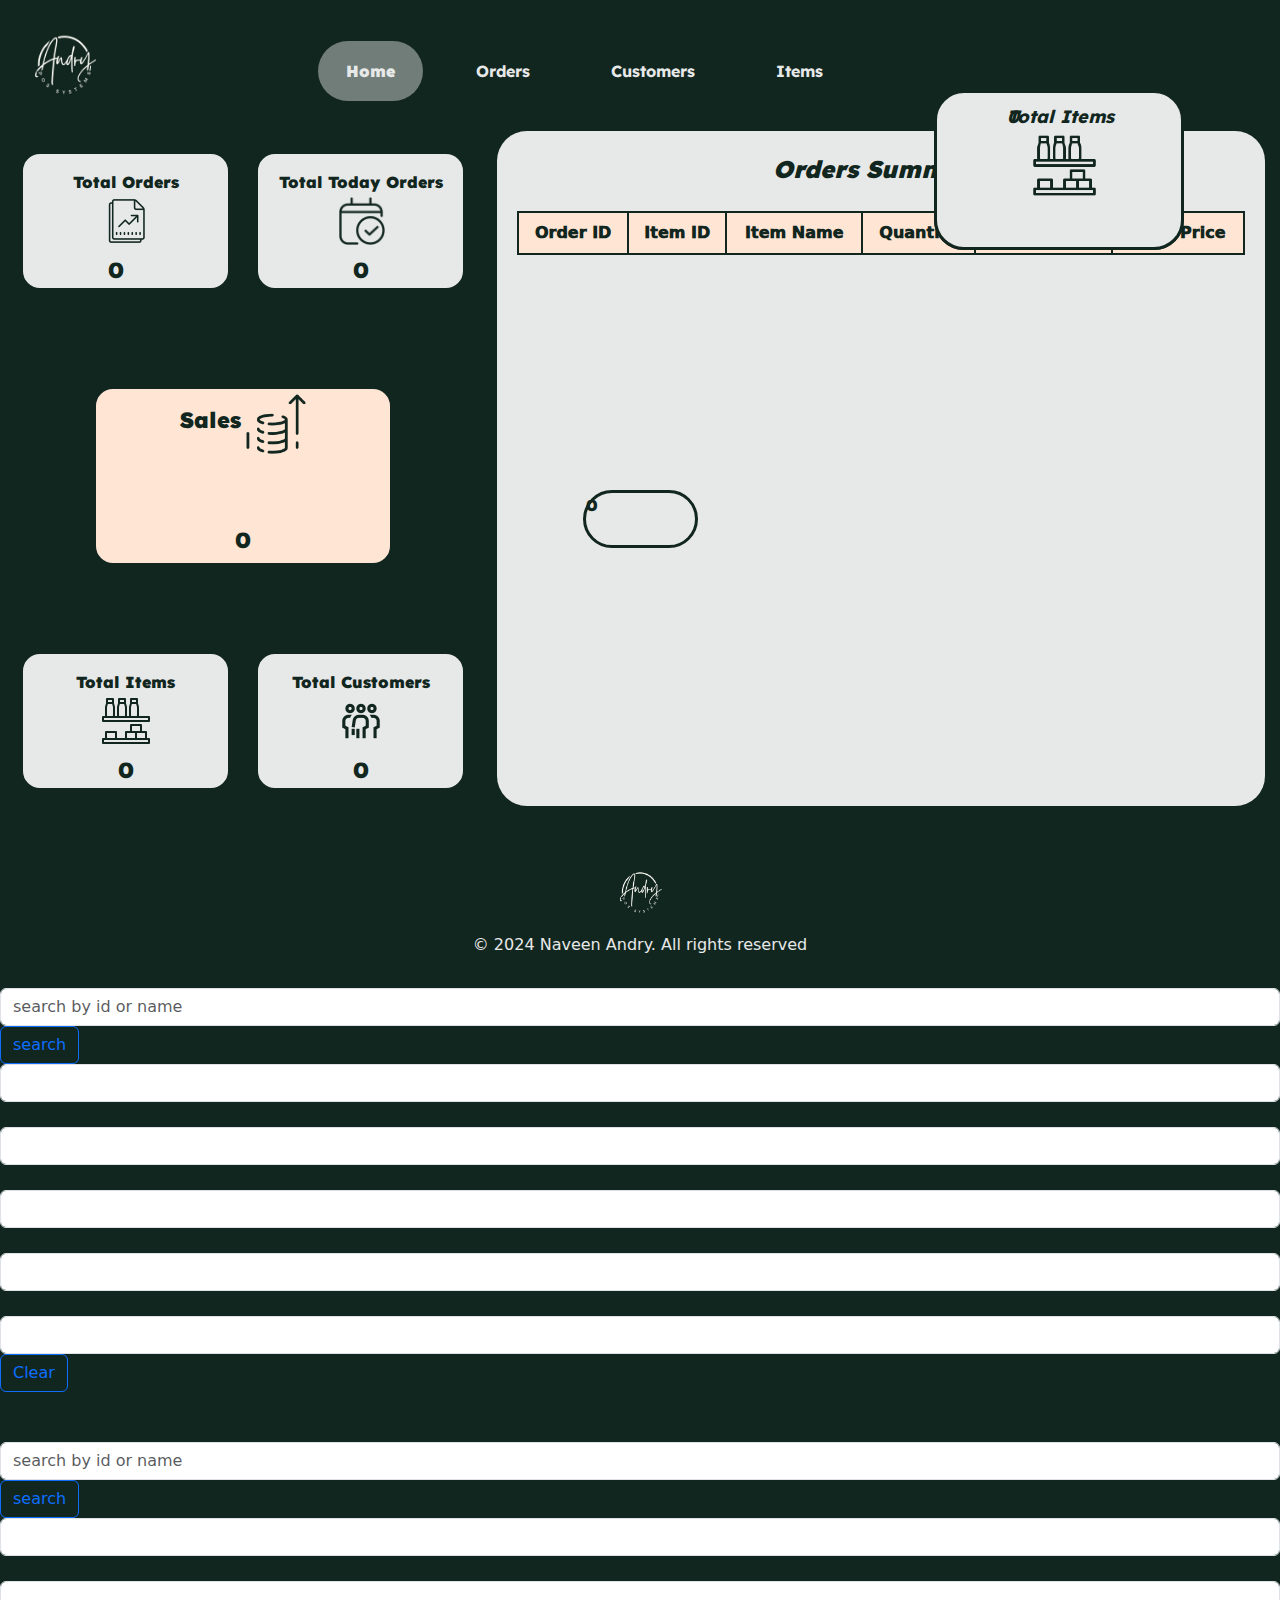
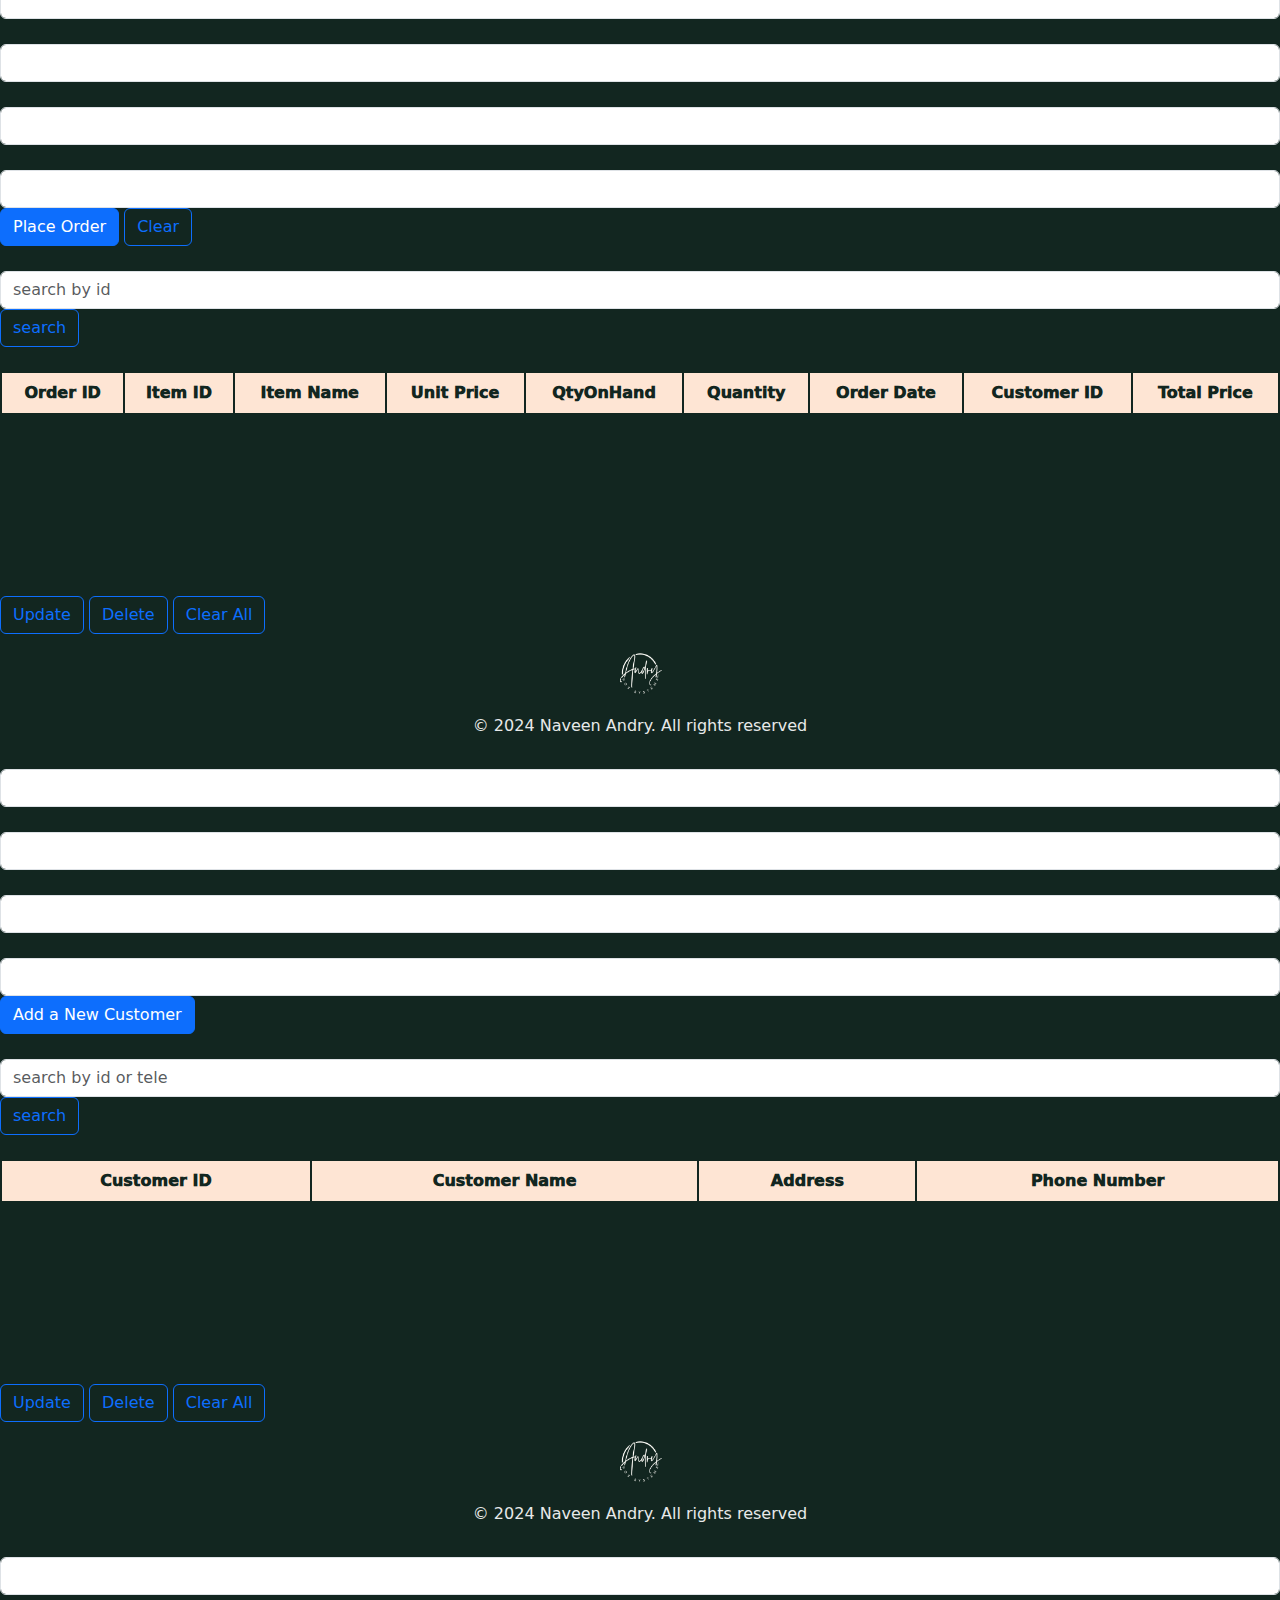
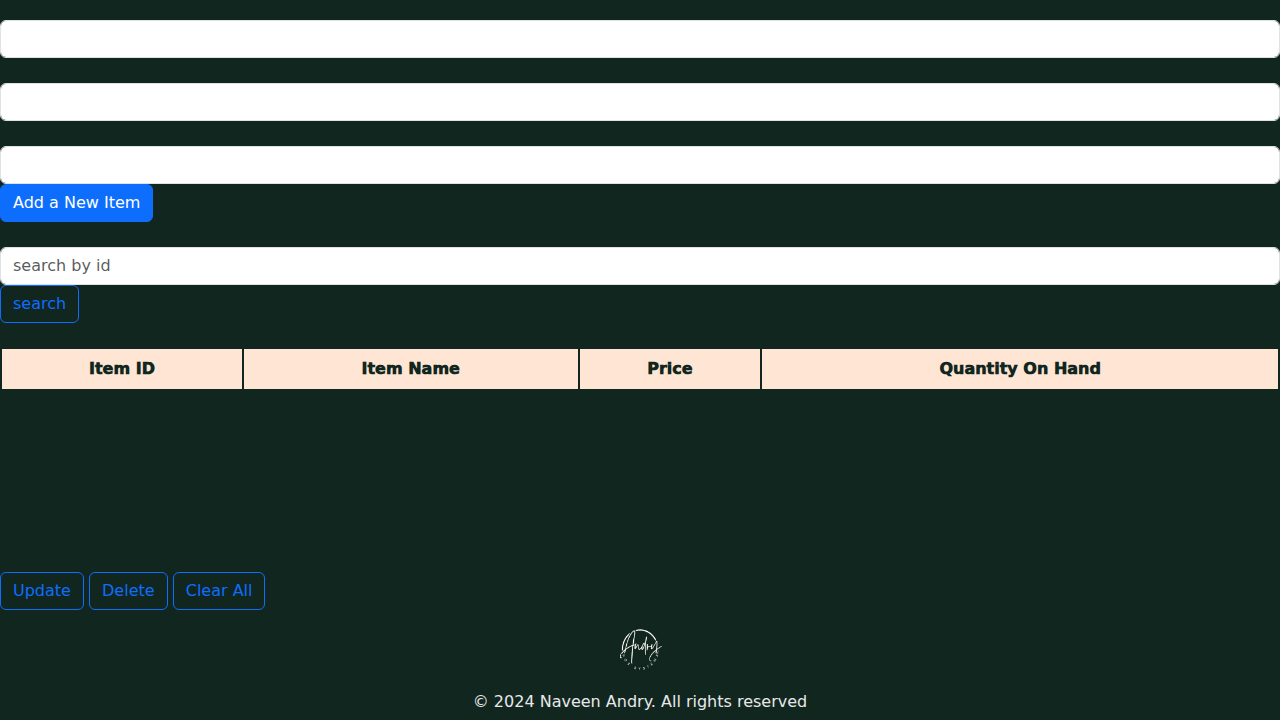
==== commit 1e91c01e: "adding copyrights" ====
--- a/index.html
+++ b/index.html
@@ -17,7 +17,7 @@
     <link rel="stylesheet" href="assets/styles/customer-page.css">
     <link rel="stylesheet" href="assets/styles/orders-page.css">
     <link rel="stylesheet" href="assets/styles/home-page.css">
-    <link rel="stylesheet" href="assets/style/inputColor.css">
+    <link rel="stylesheet" href="assets/styles/colour-input.css">
 
 </head>
 <body>
@@ -25,7 +25,7 @@
 <header>
     <nav class="navbar navbar-expand-lg bg-body-highlight">
         <div class="container-fluid">
-            <img class="float-left" src="/assets/icons/pto-high-resolution-logo-transparent%20(1).png" alt="Bootstrap" width="106" height="115">
+            <img class="float-left" src="/assets/icons/poslogo.png" alt="Bootstrap" width="106" height="115">
             <button class="navbar-toggler" type="button" data-bs-toggle="collapse" data-bs-target="#navbarNavAltMarkup" aria-controls="navbarNavAltMarkup" aria-expanded="false" aria-label="Toggle navigation">
                 <span class="navbar-toggler-icon"></span>
             </button>
@@ -129,8 +129,8 @@
 
     <!--Page Footer-->
     <footer>
-        <img src="/assets/icons/pto-high-resolution-logo-transparent.png" alt="logo" width="73" height="80">
-        <p>© 2024 Dasun Nirmal. All rights reserved</p>
+        <img src="/assets/icons/poslogo.png" alt="logo" width="73" height="80">
+        <p>© 2024 Naveen Andry. All rights reserved</p>
     </footer>
 </section>
 
@@ -268,8 +268,8 @@
 
     <!--Page Footer-->
     <footer>
-        <img src="/assets/icons/pto-high-resolution-logo-transparent.png" alt="logo" width="73" height="80">
-        <p>© 2024 Dasun Nirmal. All rights reserved</p>
+        <img src="/assets/icons/poslogo.png" alt="logo" width="73" height="80">
+        <p>© 2024 Naveen Andry. All rights reserved</p>
     </footer>
 </section>
 
@@ -353,8 +353,8 @@
 
     <!--Page Footer-->
     <footer>
-        <img src="/assets/icons/pto-high-resolution-logo-transparent.png" alt="logo" width="73" height="80">
-        <p>© 2024 Dasun Nirmal. All rights reserved</p>
+        <img src="/assets/icons/poslogo.png" alt="logo" width="73" height="80">
+        <p>© 2024 Naveen Andry. All rights reserved</p>
     </footer>
 </section>
 
@@ -438,8 +438,8 @@
 
     <!--Page Footer-->
     <footer>
-        <img src="/assets/icons/pto-high-resolution-logo-transparent.png" alt="logo" width="73" height="80">
-        <p>© 2024 Dasun Nirmal. All rights reserved</p>
+        <img src="/assets/icons/poslogo.png" alt="logo" width="73" height="80">
+        <p>© 2024 Naveen Andry. All rights reserved</p>
     </footer>
 </section>
 
--- a/assets/styles/home-page.css
+++ b/assets/styles/home-page.css
@@ -1,7 +1,7 @@
 body {
-    background-color: #FEE5D4;
-}
-#nav-bar-tags>a {
+    background-color: #122620;
+}
+#nav-bar-tags>span {
     margin-right: 25px; /* Adjust this value to set the space between anchor tags */
     margin-top: 10px;
     font-family: "Lexend", sans-serif;
@@ -13,20 +13,11 @@
     margin-right: 50px;
 }
 
-#current-page-button {
-    background-color: #B05200;
-    color: #FFEEE2;
-    padding: 18px 28px;
-    border-radius: 30px;
-    text-decoration: none;
-    font-weight: 1000;
-}
-
 .Orders,
 .Customers,
 .Items {
     display: inline-block;
-    color: #B05200;
+    color: #e7e9e9;
     padding: 18px 28px;
     border-radius: 30px;
     text-decoration: none;
@@ -37,25 +28,25 @@
 .Orders:hover,
 .Customers:hover,
 .Items:hover {
-    background-color: #B05200;
-    color: #FEE5D4;
+    background-color: #717d79;
+    color: #e7e9e9;
 }
 
 footer {
     height: 110px;
     width: 100%;
-    color: #FEE5D4;
-    background-color: #B05200;
+    color: #e7e9e9;
+    background-color: #122620;
     text-align: center;
 }
 footer>p {
     margin-bottom: 8px;
 }
 
-#main-section {
+#home-main-section {
     width: 70vw;
-    height: 70vh;
-    background-color: #FFF4ED;
+    height: 675px;
+    background-color: #e7e9e9;
     position: relative;
     text-align: center;
     left: 0;
@@ -65,19 +56,19 @@
     border-radius: 30px;
     padding: 20px; /* Add padding to prevent content from sticking to edges */
 }
-#main-section>label {
+#home-main-section>label {
     font-size: x-large;
     font-style: italic;
 }
 
-#sub-section {
+#home-sub-section {
     width: 28vw;
-    height: 70vh;
+    height: 690px;
     position: absolute;
     padding: 20px;
 }
 
-#container {
+#container-home-section {
     position: relative;
     padding-bottom: 47px; /* Height of the footer */
 }
@@ -85,8 +76,8 @@
 #card1,#card2,#card3,#card4 {
     height: 140px;
     position: relative;
-    border: 3px solid #B05200;
-    background-color: #FEE5D4;
+    border: 3px solid #122620;
+    background-color: #e7e9e9;
     border-radius: 20px;
     text-align: center;
 }
@@ -104,10 +95,10 @@
     margin: auto;
 }
 
-#middle-card {
+#home-middle-card {
     width: 300px;
     height: 180px;
-    border: 3px solid #B05200;
+    border: 3px solid #122620;
     background-color: #FEE5D4;
     border-radius: 20px;
     position: absolute;
@@ -126,26 +117,83 @@
 
 label {
     font-family: "Lexend", sans-serif;
-    color: #B05200;
+    color: #122620;
     font-weight: 900;
 }
-#middle-card>label {
+
+#totalOrdersHome {
+    width: fit-content;
+    height: fit-content;
+    font-size: 22px;
+    position: absolute;
+    top: 100px;
+    right: 20px;
+    left: 0;
+    margin: auto;
+}
+
+#totalTodayOrders {
+    width: fit-content;
+    height: fit-content;
+    font-size: 22px;
+    position: absolute;
+    top: 100px;
+    right: 0;
+    left: 0;
+    margin: auto;
+}
+
+#sales {
+    width: fit-content;
+    height: fit-content;
+    font-size: 28px;
+    position: absolute;
+    top: 120px;
+    right: 0;
+    left: 0;
+    margin: auto;
+}
+
+#totalItemsHome {
+    width: fit-content;
+    height: fit-content;
+    font-size: 22px;
+    position: absolute;
+    top: 100px;
+    right: 0;
+    left: 0;
+    margin: auto;
+}
+
+#totalCustomersHome {
+    width: fit-content;
+    height: fit-content;
+    font-size: 22px;
+    position: absolute;
+    top: 100px;
+    right: 0;
+    left: 0;
+    margin: auto;
+}
+
+#home-middle-card>label {
     margin-top: 15px;
     font-size: 22px;
 }
+
 table.table-bordered > thead > tr > th{
-    border:2px solid #B05200;
+    border:2px solid #122620;
     background-color: #FEE5D4;
-    color: #B05200;
+    color: #122620;
     text-align: center;
     font-weight: 950;
 }
 table.table-bordered > tbody {
-    border:2px solid #B05200;
+    border:2px solid #122620;
     text-align: center;
 }
 table.table.table-bordered > tbody > tr > td {
-    color: #B05200;
+    color: #122620;
 }
 #Tbl {
     position: relative;
@@ -153,39 +201,39 @@
 }
 
 @media all and (max-width: 1440px) {
-    #main-section {
+    #home-main-section {
         width: 63vw;
     }
 
-    #sub-section {
+    #home-sub-section {
         width: 35vw;
     }
 }
 
 @media all and (max-width: 1333px) {
-    #main-section {
+    #home-main-section {
         width: 60vw;
     }
 
-    #sub-section {
+    #home-sub-section {
         width: 38vw;
     }
 }
 
 @media all and (max-width: 1024px) {
 
-    #container {
-        height: 155vh;
-        position: relative;
-        padding-bottom: 47px; /* Height of the footer */
-    }
-
-    #main-section {
-        top: 80vh;
-        width: 94vw;
-    }
-
-    #sub-section {
+    #container-home-section {
+        height: 1550px;
+        position: relative;
+        padding-bottom: 47px; /* Height of the footer */
+    }
+
+    #home-main-section {
+        top: 800px;
+        width: 94vw;
+    }
+
+    #home-sub-section {
         width: 90vw;
         left: 5vw;
     }
@@ -194,76 +242,98 @@
 
 @media all and (max-width: 990px) {
 
-    #container {
-        height: 155vh;
-        position: relative;
-        padding-bottom: 47px; /* Height of the footer */
-    }
-
-    #main-section {
-        top: 80vh;
-        width: 94vw;
-    }
-
-    #sub-section {
-        width: 90vw;
-        left: 5vw;
+    #container-home-section {
+        height: 1550px;
+        position: relative;
+        padding-bottom: 47px; /* Height of the footer */
+    }
+
+    #home-main-section {
+        top: 800px;
+        width: 94vw;
+    }
+
+    #home-sub-section {
+        width: 90vw;
+        left: 5vw;
+    }
+    footer {
+        position: absolute;
     }
 }
 
 @media all and (max-width: 764px) {
 
-    #container {
-        height: 155vh;
-        position: relative;
-        padding-bottom: 47px; /* Height of the footer */
-    }
-
-    #main-section {
-        top: 80vh;
-        width: 94vw;
-    }
-
-    #sub-section {
+    #container-home-section {
+        height: 1550px;
+        position: relative;
+        padding-bottom: 47px; /* Height of the footer */
+    }
+
+    #home-main-section {
+        top: 800px;
+        width: 94vw;
+    }
+
+    #home-sub-section {
         width: 90vw;
         left: 5vw;
     }
 }
 
 @media all and (max-width: 580px) {
-    #container {
-        height: 180vh;
-        position: relative;
-        padding-bottom: 47px; /* Height of the footer */
-    }
-
-    #main-section {
-        top: 105vh;
-        width: 94vw;
-    }
-
-    #sub-section {
-        height: 105vh;
+    #container-home-section {
+        height: 1440px;
+        position: relative;
+        padding-bottom: 47px; /* Height of the footer */
+    }
+
+    #home-main-section {
+        top: 720px;
+        width: 94vw;
+    }
+
+    #home-sub-section {
+        height: 680px;
         width: 90vw;
         left: 5vw;
     }
 }
 
 @media all and (max-width: 425px) {
-    #container {
-        height: 180vh;
-        position: relative;
-        padding-bottom: 47px; /* Height of the footer */
-    }
-
-    #main-section {
-        top: 105vh;
-        width: 94vw;
-    }
-
-    #sub-section {
-        height: 105vh;
-        width: 90vw;
-        left: 5vw;
+    #container-home-section {
+        height: 1730px;
+        position: relative;
+        padding-bottom: 47px; /* Height of the footer */
+    }
+
+    #home-middle-card {
+        top: 0;
+        left: 0;
+        bottom: 100px;
+        right: 0;
+        margin: auto;
+    }
+
+    #home-main-section {
+        top: 940px;
+        width: 94vw;
+        height: 740px;
+    }
+
+    #home-sub-section {
+        height: 990px;
+        width: 90vw;
+        left: 5vw;
+    }
+
+    #cards-2 {
+        position: relative;
+        margin-top: 280px;
+    }
+
+    #Tbl {
+        /* position: relative; */
+        top: 35px;
     }
 }--- a/assets/styles/colour-input.css
+++ b/assets/styles/colour-input.css
@@ -0,0 +1,4 @@
+.red::placeholder {
+    color: red; !important;
+    font-family: "Lexend", sans-serif;
+}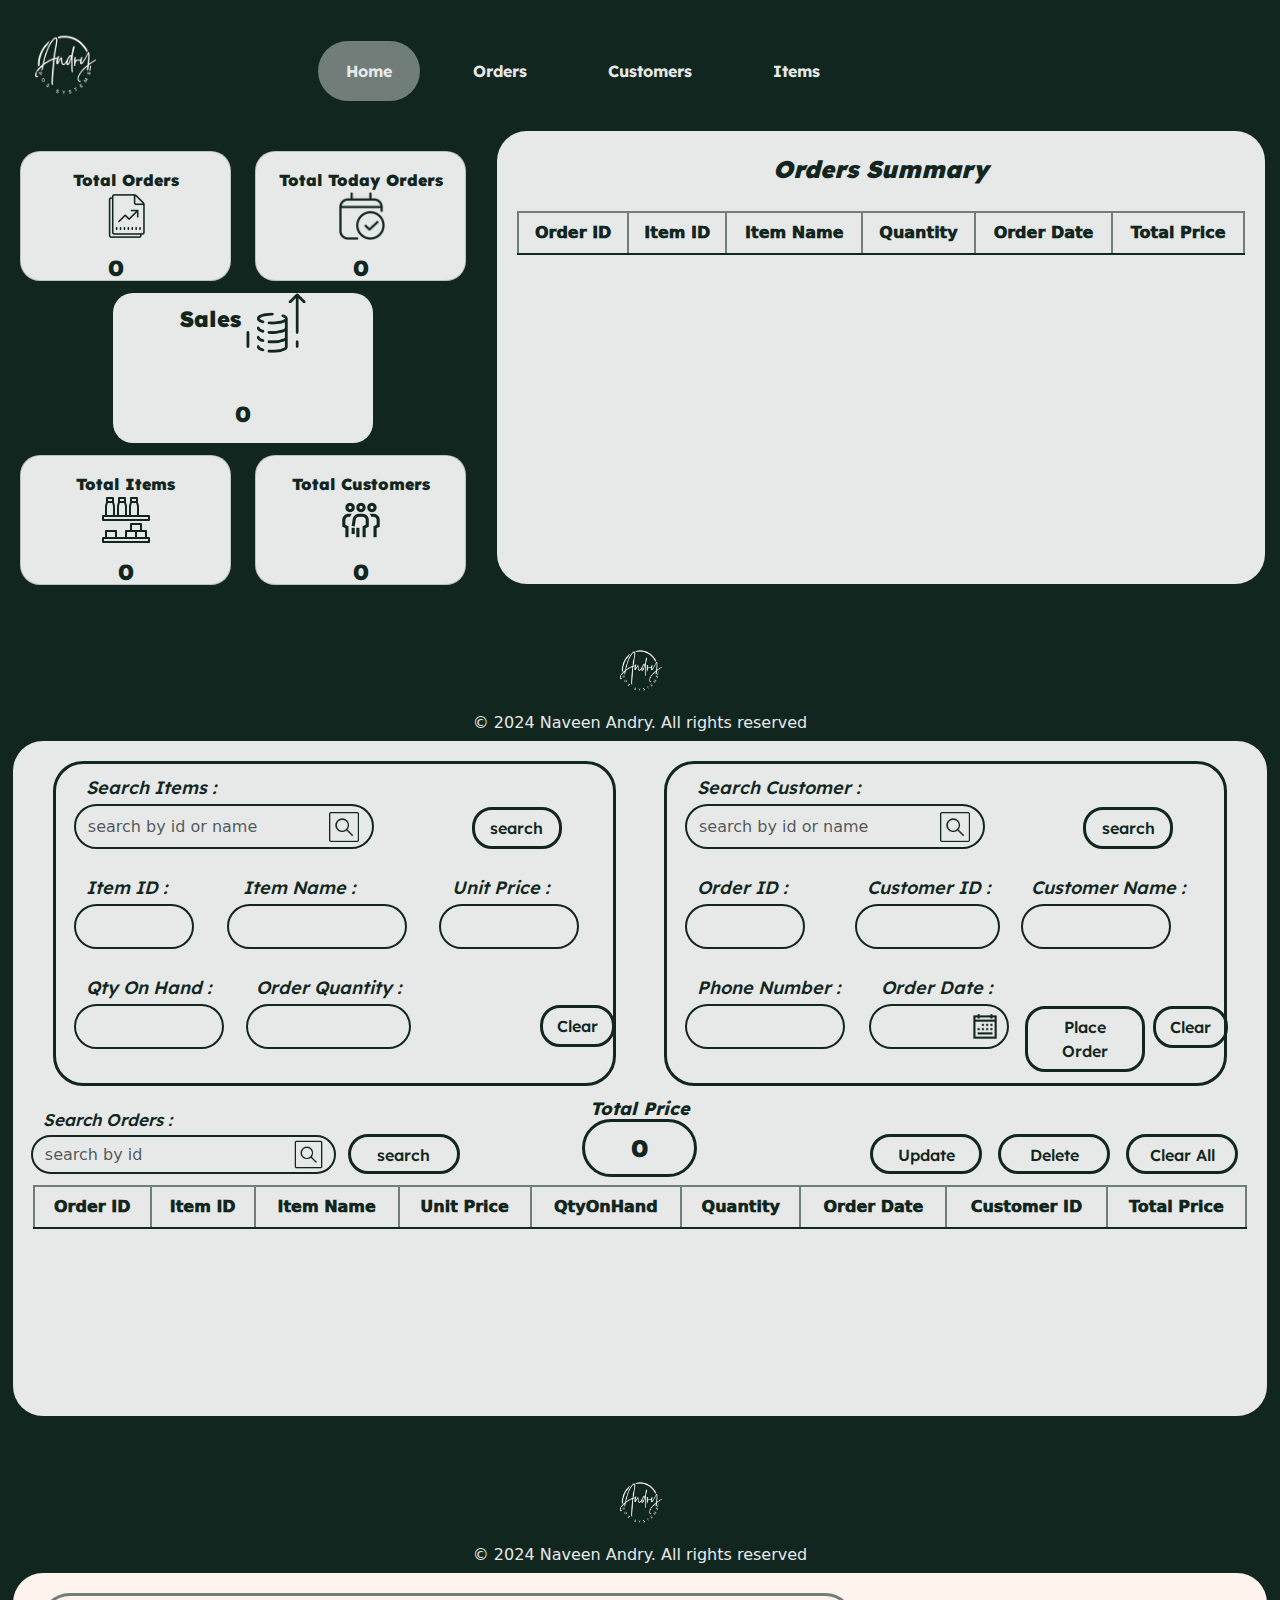
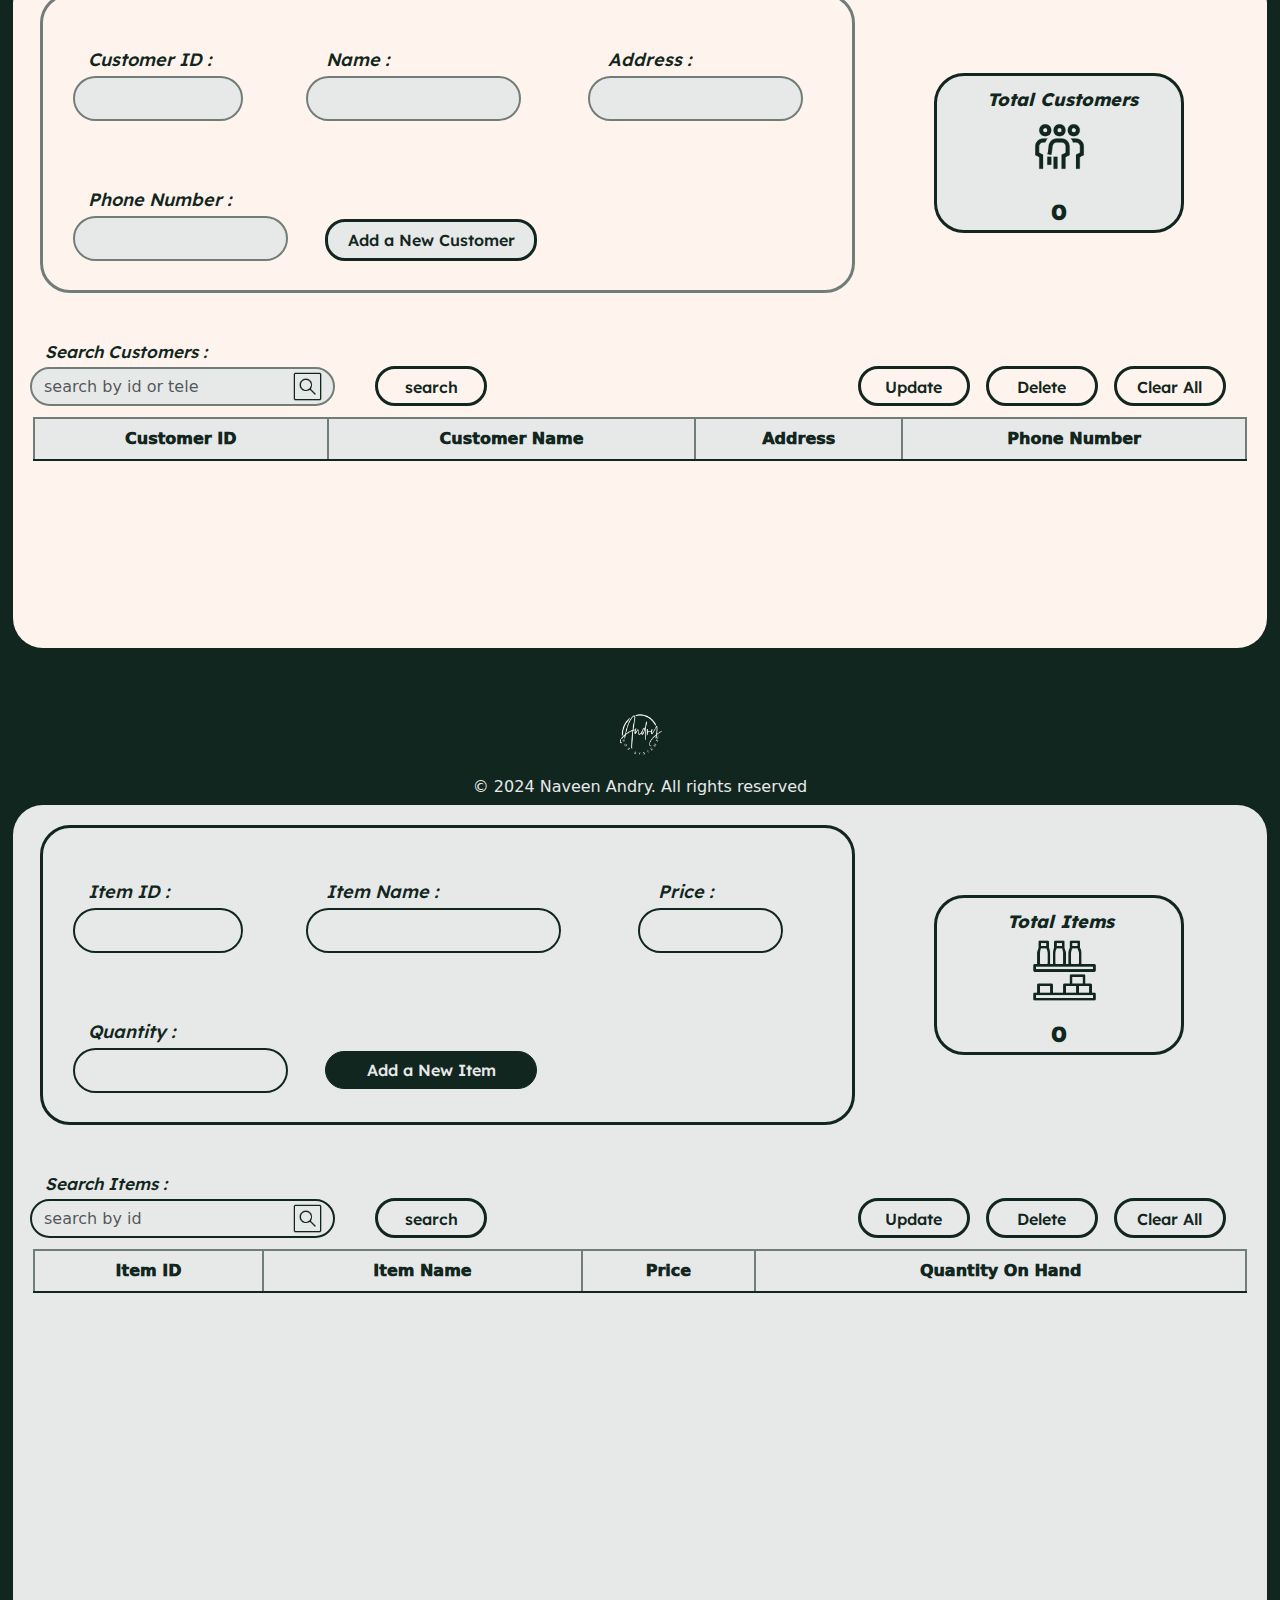
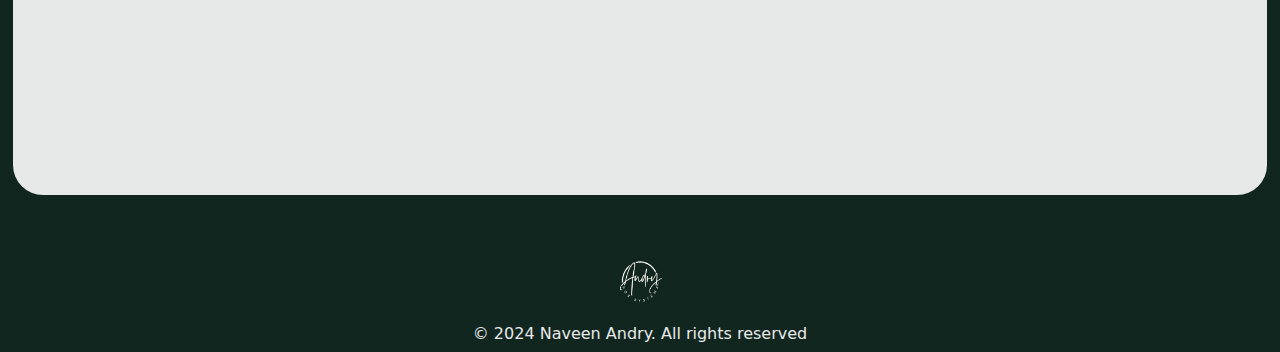
==== commit b91e006d: "Adding homepageController.js" ====
--- a/index.html
+++ b/index.html
@@ -445,7 +445,7 @@
 
 <script src="https://cdn.jsdelivr.net/npm/bootstrap@5.3.3/dist/js/bootstrap.bundle.min.js" integrity="sha384-YvpcrYf0tY3lHB60NNkmXc5s9fDVZLESaAA55NDzOxhy9GkcIdslK1eN7N6jIeHz" crossorigin="anonymous"></script>
 <script src="assets/lib/jquery-3.7.1.min.js"></script>
-<script type="module" src="controller/IndexController.js"></script>
+<script type="module" src="controller/homepageController.js"></script>
 <script type="module" src="controller/OrdersController.js"></script>
 <script type="module" src="controller/CustomersController.js"></script>
 <script type="module" src="controller/ItemsController.js"></script>
--- a/assets/styles/items-page.css
+++ b/assets/styles/items-page.css
@@ -53,21 +53,21 @@
     margin-bottom: 8px;
 }
 
-#main-section {
+#items-main-section {
     width: 98vw;
-    height: 70vh;
+    height: 110vh;
     background-color: #e7e9e9;
     margin: auto;
     border-radius: 30px;
-    padding: 20px; /* Add padding to prevent content from sticking to edges */
-}
-
-#container {
+    padding: 20px;
+}
+
+#items-container {
     position: relative;
     padding-bottom: 47px; /* Height of the footer */
 }
 
-#content-card-left {
+#items-content-card-left {
     width: 815px;
     height: 300px;
     border: 3px solid #122620;
@@ -77,7 +77,7 @@
     top: 20px;
 }
 
-#Tbl {
+#Tbl-items {
     position: relative;
     top: 400px;
 }
@@ -97,8 +97,8 @@
     color: #122620;
 }
 
-#content-card-left > input,
-#main-section > input {
+#items-content-card-left > input,
+#items-main-section> input {
     width: 140px;
     height: 45px;
     background-color: #e7e9e9;
@@ -106,7 +106,7 @@
     border-radius: 25px;
 }
 
-#content-card-left>label {
+#items-content-card-left>label {
     font-family: "Lexend", sans-serif;
     font-style: italic;
     font-size: 18px;
@@ -117,59 +117,59 @@
     top: 10px;
 }
 
-#content-card-left>#lblItemID {
+#items-content-card-left>#lblItemID {
     position: absolute;
     left: 45px;
     top: 50px;
 }
 
-#content-card-left>#txtItemID {
+#items-content-card-left>#txtItemID {
     width: 170px;
     position: absolute;
     left: 30px;
     top: 80px;
 }
 
-#content-card-left>#lblName {
+#items-content-card-left>#lblItemName {
     position: absolute;
     left: 283px;
     top: 50px;
 }
 
-#content-card-left>#txtName {
+#items-content-card-left>#txtItemName {
     width: 255px;
     position: absolute;
     left: 263px;
     top: 80px;
 }
 
-#content-card-left>#lblPrice {
+#items-content-card-left>#lblPrice {
     position: absolute;
     left: 615px;
     top: 50px;
 }
 
-#content-card-left>#txtPrice {
+#items-content-card-left>#txtPrice {
     width: 145px;
     position: absolute;
     left: 595px;
     top: 80px;
 }
 
-#content-card-left>#lblQuantity {
+#items-content-card-left>#lblQuantity {
     position: absolute;
     left: 45px;
     top: 190px;
 }
 
-#content-card-left>#txtQuantity {
+#items-content-card-left>#txtQuantity {
     width: 215px;
     position: absolute;
     left: 30px;
     top: 220px;
 }
 
-#main-section>#lblSearchItems {
+#items-main-section>#lblSearchItems {
     font-family: "Lexend", sans-serif;
     font-style: italic;
     font-size: 17px;
@@ -180,7 +180,7 @@
     top: 366px;
 }
 
-#main-section>#txtSearch-03 {
+#items-main-section>#txtSearch-items {
     width: 305px;
     height: 39px;
     position: absolute;
@@ -192,7 +192,7 @@
     top: 394px;
 }
 
-#main-section>button.btn.btn-outline-primary {
+#items-main-section>button.btn.btn-outline-primary {
     width: 112px;
     height: 40px;
     position: absolute;
@@ -205,22 +205,22 @@
     top: 393px;
 }
 
-#main-section>#btnUpdate {
+#items-main-section>#btnUpdate-items {
     left: 70vw;
     top: 393px;
 }
 
-#main-section>#btnDelete {
+#items-main-section>#btnDelete-items {
     left: 80vw;
     top: 393px;
 }
 
-#main-section>#btnClearAll {
+#items-main-section>#btnClearAll-items {
     left: 90vw;
     top: 393px;
 }
 
-#content-card-left>button.btn.btn-primary {
+#items-content-card-left>button.btn.btn-primary {
     width: 212px;
     position: absolute;
     border-radius: 20px;
@@ -233,24 +233,24 @@
     top: 223px;
 }
 
-#content-card-left>button.btn.btn-primary:hover {
+#items-content-card-left>button.btn.btn-primary:hover {
     border: 3px solid rgba(255, 255, 255, 0.53);
 }
 
-#content-card-left > #txtItemID:focus,
-#content-card-left > #txtName:focus,
-#content-card-left > #txtPrice:focus,
-#content-card-left > #txtQuantity:focus,
-#main-section>#txtSearch-03:focus {
+#items-content-card-left > #txtItemID:focus,
+#items-content-card-left > #txtItemName:focus,
+#items-content-card-left > #txtPrice:focus,
+#items-content-card-left > #txtQuantity:focus,
+#items-main-section>#txtSearch-items:focus {
     background-color: #e7e9e9;
     border: 3px solid #122620;
     box-shadow: none;
 }
 
-#main-section>button.btn.btn-outline-primary:hover,
-#main-section>#btnUpdate:hover,
-#main-section>#btnDelete:hover,
-#main-section>#btnClearAll:hover {
+#items-main-section>button.btn.btn-outline-primary:hover,
+#items-main-section>#btnUpdate-items:hover,
+#items-main-section>#btnDelete-items:hover,
+#items-main-section>#btnClearAll-items:hover {
     background-color: #122620;
     color: #e7e9e9;
     font-weight: 550;
@@ -268,7 +268,7 @@
     left: 70vw;
 }
 
-#totalItems > label {
+#totalItems-label {
     font-family: "Lexend", sans-serif;
     font-style: italic;
     font-size: 18px;
@@ -279,6 +279,17 @@
     left: 70px;
 }
 
+#count-items {
+    width: fit-content;
+    height: fit-content;
+    font-size: 22px;
+    position: absolute;
+    top: 120px;
+    right: 0;
+    left: 0;
+    margin: auto;
+}
+
 #totalItems > img {
     position: absolute;
     top: 40px;
@@ -286,15 +297,15 @@
 }
 
 @media all and (max-width: 1440px) {
-    #main-section>#btnUpdate {
+    #items-main-section>#btnUpdate-items {
         left: 67vw;
     }
 
-    #main-section>#btnDelete {
+    #items-main-section>#btnDelete-items {
         left: 77vw;
     }
 
-    #main-section>#btnClearAll {
+    #items-main-section>#btnClearAll-items {
         left: 87vw;
     }
 }
@@ -305,15 +316,15 @@
         left: 73vw;
     }
 
-    #main-section>#btnUpdate {
+    #items-main-section>#btnUpdate-items {
         left: 67vw;
     }
 
-    #main-section>#btnDelete {
+    #items-main-section>#btnDelete-items {
         left: 77vw;
     }
 
-    #main-section>#btnClearAll {
+    #items-main-section>#btnClearAll-items {
         left: 87vw;
     }
 }
@@ -325,10 +336,14 @@
         width: 20vw;
     }
 
-    #totalItems > label {
+    #totalItems-label {
+        width: fit-content;
+        height: fit-content;
         font-size: 18px;
         top: 10px;
-        left: 26px;
+        left: 0;
+        right: 0;
+        margin: auto;
     }
 
     #totalItems > img {
@@ -337,67 +352,68 @@
         left: 72px;
     }
 
-    #content-card-left {
+    #items-content-card-left {
         width: 675px;
         left: 40px;
         top: 20px;
     }
 
-    #content-card-left>#lblItemID {
+    #items-content-card-left>#lblItemID {
         position: absolute;
         left: 30px;
         top: 50px;
     }
 
-    #content-card-left>#txtItemID {
+    #items-content-card-left>#txtItemID {
         width: 158px;
         left: 18px;
         top: 80px;
     }
 
-    #content-card-left>#lblName {
+    #items-content-card-left>#lblItemName {
         position: absolute;
         left: 223px;
         top: 50px;
     }
 
-    #content-card-left>#txtName {
+    #items-content-card-left>#txtItemName {
         width: 211px;
         position: absolute;
         left: 205px;
         top: 80px;
     }
 
-    #content-card-left>#lblPrice {
+    #items-content-card-left>#lblPrice {
         position: absolute;
         left: 463px;
         top: 50px;
     }
 
-    #content-card-left>#txtPrice {
+    #items-content-card-left>#txtPrice {
         width: 205px;
         position: absolute;
         left: 447px;
         top: 80px;
     }
 
-    #main-section>button.btn.btn-outline-primary {
+    #items-main-section>button.btn.btn-outline-primary {
         width: 86px;
         height: 40px;
         left: 352px;
         top: 393px;
     }
 
-    #main-section>#btnUpdate {
+    #items-main-section>#btnUpdate-items {
         left: 60vw;
     }
 
-    #main-section>#btnDelete {
+    #items-main-section>#btnDelete-items {
         left: 72vw;
     }
 
-    #main-section>#btnClearAll {
+    #items-main-section>#btnClearAll-items {
         left: 84vw;
+        width: 100px;
     }
 }
 
@@ -408,10 +424,14 @@
         width: 19vw;
     }
 
-    #totalItems > label {
+    #totalItems-label {
+        width: fit-content;
+        height: fit-content;
         font-size: 18px;
         top: 10px;
-        left: 17px;
+        left: 0;
+        right: 0;
+        margin: auto;
     }
 
     #totalItems > img {
@@ -420,7 +440,7 @@
         left: 60px;
     }
 
-    #main-section>#btnClearAll {
+    #items-main-section>#btnClearAll-items {
         left: 83vw;
         width: 100px;
     }
@@ -428,113 +448,113 @@
 
 @media all and (max-width: 764px) {
 
-    #container {
-        height: 100vh;
-    }
-
-    #main-section {
+    #items-container {
+        height: 1000px;
+    }
+
+    #items-main-section{
         width: 96vw;
-        height: 96vh;
-    }
-
-    #Tbl {
+        height: 960px;
+    }
+
+    #Tbl-items {
         top: 650px;
     }
 
-    #main-section>#lblSearchItems {
+    #items-main-section>#lblSearchItems {
         font-size: 16px;
         left: 45px;
         top: 613px;
     }
 
-    #main-section>#txtSearch-03 {
+    #items-main-section>#txtSearch-items {
         width: 200px;
         background-position: 157px;
         left: 31px;
         top: 642px;
     }
 
-    #main-section>button.btn.btn-outline-primary {
+    #items-main-section>button.btn.btn-outline-primary {
         width: 82px;
         height: 40px;
         left: 251px;
         top: 643px;
     }
 
-    #main-section>#btnUpdate {
+    #items-main-section>#btnUpdate-items {
         width: 90px;
         top: 642px;
         left: 55vw;
     }
 
-    #main-section>#btnDelete {
+    #items-main-section>#btnDelete-items {
         width: 90px;
         top: 642px;
         left: 68.2vw;
     }
 
-    #main-section>#btnClearAll {
+    #items-main-section>#btnClearAll-items {
         width: 97px;
         top: 642px;
         left: 81vw;
     }
 
-    #content-card-left {
+    #items-content-card-left {
         width: 445px;
         left: 40px;
         top: 50px;
         height: 470px;
     }
 
-    #content-card-left>#txtQuantity {
+    #items-content-card-left>#txtQuantity {
         width: 384px;
         position: absolute;
         left: 30px;
         top: 310px;
     }
 
-    #content-card-left>button.btn.btn-primary {
+    #items-content-card-left>button.btn.btn-primary {
         width: 212px;
         left: 14vw;
         top: 383px;
     }
 
-    #content-card-left>#lblQuantity {
+    #items-content-card-left>#lblQuantity {
         position: absolute;
         left: 45px;
         top: 280px;
     }
 
-    #content-card-left>#txtPrice {
+    #items-content-card-left>#txtPrice {
         width: 384px;
         position: absolute;
         left: 30px;
         top: 200px;
     }
 
-    #content-card-left>#lblPrice {
+    #items-content-card-left>#lblPrice {
         position: absolute;
         left: 47px;
         top: 170px;
     }
 
-    #content-card-left>#txtItemID {
+    #items-content-card-left>#txtItemID {
         width: 158px;
         left: 30px;
         top: 80px;
     }
 
-    #content-card-left>#lblItemID {
+    #items-content-card-left>#lblItemID {
         left: 44px;
         top: 50px;
     }
 
-    #content-card-left>#lblName {
+    #items-content-card-left>#lblItemName {
         left: 243px;
         top: 50px;
     }
 
-    #content-card-left>#txtName {
+    #items-content-card-left>#txtItemName {
         left: 222px;
         width: 190px;
     }
@@ -544,87 +564,103 @@
         width: 22vw;
     }
 
-    #totalCustomers > label {
+    #totalItems-label {
         font-size: 16px;
         top: 10px;
         left: 13px;
     }
 
-    #totalCustomers > img {
+    #totalItems > img {
         top: 38px;
         left: 52px;
     }
 }
 
 @media all and (max-width: 580px) {
-    #container {
-        height: 120vh;
-    }
-
-    #main-section {
+    #items-container {
+        height: 1200px;
+    }
+
+    #items-main-section{
         width: 96vw;
-        height: 116vh;
-    }
-
-    #Tbl {
+        height: 1160px;
+    }
+
+    #Tbl-items {
         top: 840px;
     }
 
-    #main-section>#lblSearchItems {
+    #items-main-section>#lblSearchItems {
         font-size: 15px;
         left: 36px;
         top: 805px;
     }
 
-    #main-section>#txtSearch-03 {
+    #items-main-section>#txtSearch-items {
         width: 200px;
         background-position: 157px;
         left: 23px;
         top: 832px;
     }
 
-    #main-section>button.btn.btn-outline-primary {
+    #items-main-section>button.btn.btn-outline-primary {
         width: 82px;
         height: 40px;
         left: 251px;
         top: 831px;
     }
 
-    #main-section>#btnUpdate {
+    #items-content-card-left>button.btn.btn-primary {
+        width: 212px;
+        left: 0;
+        right: 0;
+        margin: auto;
+        top: 383px;
+    }
+
+    #items-main-section>#btnUpdate-items {
         width: 90px;
         top: 692px;
         left: 15vw;
     }
 
-    #main-section>#btnDelete {
+    #items-main-section>#btnDelete-items {
         width: 90px;
         top: 692px;
-        left: 38.2vw;
-    }
-
-    #main-section>#btnClearAll {
+        left: 43.2vw;
+    }
+
+    #items-main-section>#btnClearAll-items {
         width: 97px;
         top: 692px;
-        left: 61vw;
-    }
-
-    #content-card-left {
+        left: 68vw;
+    }
+
+    #items-content-card-left {
         width: 445px;
-        left: 40px;
+        left: 0;
+        right: 0;
+        margin: auto;
         top: 210px;
         height: 450px;
     }
 
     #totalItems {
         top: 20px;
-        left: 20vw;
+        left: 0;
+        right: 0;
+        margin: auto;
         width: 52vw;
     }
 
-    #totalItems > label {
+    #totalItems-label {
+        width: fit-content;
+        height: fit-content;
         font-size: 16px;
         top: 10px;
-        left: 103px;
+        left: 0;
+        right: 0;
+        margin: auto;
     }
 
     #totalItems > img {
@@ -635,10 +671,20 @@
 
 @media all and (max-width: 425px) {
 
-    #totalItems > label {
+    #totalItems {
+        top: 20px;
+        left: 0;
+        right: 0;
+        margin: auto;
+        width: 52vw;
+    }
+
+    #totalItems-label {
         font-size: 16px;
         top: 10px;
-        left: 61px;
+        left: 0;
+        right: 0;
+        margin: auto;
     }
 
     #totalItems > img {
@@ -646,114 +692,118 @@
         left: 81px;
     }
 
-    #content-card-left {
+    #items-content-card-left {
         width: 355px;
-        left: 29px;
+        left: 0;
+        right: 0;
+        margin: auto;
         top: 210px;
         height: 520px;
     }
 
-    #container {
-        height: 130vh;
-    }
-
-    #main-section {
+    #items-container {
+        height: 1300px;
+    }
+
+    #items-main-section{
         width: 96vw;
-        height: 126vh;
-    }
-
-    #Tbl {
+        height: 1260px;
+    }
+
+    #Tbl-items {
         top: 920px;
     }
 
-    #main-section>#txtSearch-03 {
+    #items-main-section>#txtSearch-items {
         width: 200px;
         background-position: 157px;
         left: 23px;
         top: 912px;
     }
 
-    #main-section>#lblSearchItems {
+    #items-main-section>#lblSearchItems {
         font-size: 15px;
         left: 36px;
         top: 885px;
     }
 
-    #main-section>button.btn.btn-outline-primary {
+    #items-main-section>button.btn.btn-outline-primary {
         width: 82px;
         height: 40px;
         left: 251px;
         top: 909px;
     }
 
-    #main-section>#btnUpdate {
+    #items-main-section>#btnUpdate-items {
         width: 90px;
         top: 782px;
         left: 15vw;
     }
 
-    #main-section>#btnDelete {
+    #items-main-section>#btnDelete-items {
         width: 90px;
         top: 782px;
         left: 38.2vw;
     }
 
-    #main-section>#btnClearAll {
+    #items-main-section>#btnClearAll-items {
         width: 97px;
         top: 782px;
         left: 61vw;
     }
 
-    #content-card-left>button.btn.btn-primary {
+    #items-content-card-left>button.btn.btn-primary {
         width: 212px;
-        left: 16vw;
+        left: 0;
+        right: 0;
+        margin: auto;
         top: 443px;
     }
 
-    #content-card-left>#txtQuantity {
+    #items-content-card-left>#txtQuantity {
         width: 294px;
         position: absolute;
         left: 30px;
         top: 370px;
     }
 
-    #content-card-left>#lblQuantity {
+    #items-content-card-left>#lblQuantity {
         position: absolute;
         left: 45px;
         top: 340px;
     }
 
-    #content-card-left>#txtPrice {
+    #items-content-card-left>#txtPrice {
         width: 294px;
         position: absolute;
         left: 30px;
         top: 270px;
     }
 
-    #content-card-left>#lblPrice {
+    #items-content-card-left>#lblPrice {
         position: absolute;
         left: 47px;
         top: 240px;
     }
 
-    #content-card-left>#txtName {
+    #items-content-card-left>#txtItemName {
         left: 31px;
         width: 294px;
         top: 170px;
     }
 
-    #content-card-left>#lblName {
+    #items-content-card-left>#lblItemName {
         left: 53px;
         top: 140px;
     }
 
-    #content-card-left>#txtItemID {
+    #items-content-card-left>#txtItemID {
         width: 178px;
         left: 81px;
         top: 70px;
     }
 
-    #content-card-left>#lblItemID {
+    #items-content-card-left>#lblItemID {
         left: 104px;
         top: 40px;
     }
--- a/assets/styles/customer-page.css
+++ b/assets/styles/customer-page.css
@@ -53,36 +53,36 @@
     margin-bottom: 8px;
 }
 
-#main-section {
+#customers-main-section {
     width: 98vw;
-    height: 70vh;
+    height: 675px;
     background-color: #FFF4ED;
     margin: auto;
     border-radius: 30px;
     padding: 20px; /* Add padding to prevent content from sticking to edges */
 }
 
-#container {
+#customers-container {
     position: relative;
     padding-bottom: 47px; /* Height of the footer */
 }
 
-#content-card-left {
+#customers-content-card-left {
     width: 815px;
     height: 300px;
-    border: 3px solid #122620;
+    border: 3px solid #717d79;
     border-radius: 30px;
     position: absolute;
     left: 40px;
     top: 20px;
 }
 
-#Tbl {
+#Tbl-customers {
     position: relative;
     top: 400px;
 }
 table.table-bordered > thead > tr > th{
-    border:2px solid #122620;
+    border:2px solid #717d79;
     background-color: #e7e9e9;
     color: #122620;
     text-align: center;
@@ -97,16 +97,16 @@
     color: #122620;
 }
 
-#content-card-left > input,
-#main-section > input {
+#customers-content-card-left > input,
+#customers-main-section > input {
     width: 140px;
     height: 45px;
     background-color: #e7e9e9;
-    border: 2px solid #122620;
+    border: 2px solid #717d79;
     border-radius: 25px;
 }
 
-#content-card-left>label {
+#customers-content-card-left>label {
     font-family: "Lexend", sans-serif;
     font-style: italic;
     font-size: 18px;
@@ -117,59 +117,59 @@
     top: 10px;
 }
 
-#content-card-left>#lblCustomerID {
+#customers-content-card-left>#lblCustomerID {
     position: absolute;
     left: 45px;
     top: 50px;
 }
 
-#content-card-left>#txtCustomerID {
+#customers-content-card-left>#txtCustomerID {
     width: 170px;
     position: absolute;
     left: 30px;
     top: 80px;
 }
 
-#content-card-left>#lblName {
+#customers-content-card-left>#lblName {
     position: absolute;
     left: 283px;
     top: 50px;
 }
 
-#content-card-left>#txtName {
+#customers-content-card-left>#txtName {
     width: 215px;
     position: absolute;
     left: 263px;
     top: 80px;
 }
 
-#content-card-left>#lblAddress {
+#customers-content-card-left>#lblAddress {
     position: absolute;
     left: 565px;
     top: 50px;
 }
 
-#content-card-left>#txtAddress {
+#customers-content-card-left>#txtAddress {
     width: 215px;
     position: absolute;
     left: 545px;
     top: 80px;
 }
 
-#content-card-left>#lblPhoneNumber {
+#customers-content-card-left>#lblPhoneNumber {
     position: absolute;
     left: 45px;
     top: 190px;
 }
 
-#content-card-left>#txtPhoneNumber {
+#customers-content-card-left>#txtPhoneNumber {
     width: 215px;
     position: absolute;
     left: 30px;
     top: 220px;
 }
 
-#main-section>#lblSearchOrders {
+#customers-main-section>#lblSearchCustomers {
     font-family: "Lexend", sans-serif;
     font-style: italic;
     font-size: 17px;
@@ -180,7 +180,7 @@
     top: 366px;
 }
 
-#main-section>#txtSearch-03 {
+#customers-main-section>#txtSearch-customers {
     width: 305px;
     height: 39px;
     position: absolute;
@@ -192,34 +192,36 @@
     top: 394px;
 }
 
-#content-card-left > #txtCustomerID:focus,
-#content-card-left > #txtName:focus,
-#content-card-left > #txtAddress:focus,
-#content-card-left > #txtPhoneNumber:focus,
-#main-section>#txtSearch-03:focus {
+#customers-content-card-left > #txtCustomerID:focus,
+#customers-content-card-left > #txtName:focus,
+#customers-content-card-left > #txtAddress:focus,
+#customers-content-card-left > #txtPhoneNumber:focus,
+#customers-main-section>#txtSearch-customers:focus {
     background-color: #e7e9e9;
     border: 3px solid #122620;
     box-shadow: none;
 }
 
-#content-card-left>button.btn.btn-primary {
+#customers-content-card-left>button.btn.btn-primary {
     width: 212px;
     position: absolute;
     border-radius: 20px;
-    border-color: #122620;
-    background-color: #122620;
-    color: #e7e9e9;
+    border:3px solid #122620;
+    background-color: #e7e9e9;
+    color: #122620;
     font-weight: 550;
     font-family: "Lexend", sans-serif;
     left: 282px;
     top: 223px;
 }
 
-#content-card-left>button.btn.btn-primary:hover {
-    border: 3px solid rgba(255, 255, 255, 0.53);
-}
-
-#main-section>button.btn.btn-outline-primary {
+#customers-content-card-left>button.btn.btn-primary:hover {
+    /*border: 3px solid rgba(255, 255, 255, 0.53);*/
+    background-color: #122620;
+    color: #e7e9e9;
+}
+
+#customers-main-section>button.btn.btn-outline-primary {
     width: 112px;
     height: 40px;
     position: absolute;
@@ -232,24 +234,24 @@
     top: 393px;
 }
 
-#main-section>#btnUpdate {
+#customers-main-section>#btnUpdate-customer {
     left: 70vw;
     top: 393px;
 }
 
-#main-section>#btnDelete {
+#customers-main-section>#btnDelete-customer {
     left: 80vw;
     top: 393px;
 }
 
-#main-section>#btnClearAll {
+#customers-main-section>#btnClearAll-customer {
     left: 90vw;
     top: 393px;
 }
 
-#main-section>#btnUpdate,
-#main-section>#btnDelete,
-#main-section>#btnClearAll {
+#customers-main-section>#btnUpdate-customer,
+#customers-main-section>#btnDelete-customer,
+#customers-main-section>#btnClearAll-customer {
     width: 112px;
     height: 40px;
     position: absolute;
@@ -260,10 +262,10 @@
     font-family: "Lexend", sans-serif;
 }
 
-#main-section>button.btn.btn-outline-primary:hover,
-#main-section>#btnUpdate:hover,
-#main-section>#btnDelete:hover,
-#main-section>#btnClearAll:hover {
+#customers-main-section>button.btn.btn-outline-primary:hover,
+#customers-main-section>#btnUpdate-customer:hover,
+#customers-main-section>#btnDelete-customer:hover,
+#customers-main-section>#btnClearAll-customer:hover {
     background-color: #122620;
     color: #e7e9e9;
     font-weight: 550;
@@ -277,11 +279,11 @@
     border: 3px solid #122620;
     border-radius: 30px;
     position: absolute;
-    top: 10vh;
+    top: 100px;
     left: 70vw;
 }
 
-#totalCustomers > label {
+#totalCustomers-label {
     font-family: "Lexend", sans-serif;
     font-style: italic;
     font-size: 18px;
@@ -292,6 +294,17 @@
     left: 50px;
 }
 
+#count {
+    width: fit-content;
+    height: fit-content;
+    font-size: 22px;
+    position: absolute;
+    top: 120px;
+    right: 0;
+    left: 0;
+    margin: auto;
+}
+
 #totalCustomers > img {
     position: absolute;
     top: 38px;
@@ -299,15 +312,15 @@
 }
 
 @media all and (max-width: 1440px) {
-    #main-section>#btnUpdate {
+    #customers-main-section>#btnUpdate-customer {
         left: 67vw;
     }
 
-    #main-section>#btnDelete {
+    #customers-main-section>#btnDelete-customer {
         left: 77vw;
     }
 
-    #main-section>#btnClearAll {
+    #customers-main-section>#btnClearAll-customer {
         left: 87vw;
     }
 }
@@ -318,15 +331,15 @@
         left: 73vw;
     }
 
-    #main-section>#btnUpdate {
+    #customers-main-section>#btnUpdate-customer {
         left: 67vw;
     }
 
-    #main-section>#btnDelete {
+    #customers-main-section>#btnDelete-customer {
         left: 77vw;
     }
 
-    #main-section>#btnClearAll {
+    #customers-main-section>#btnClearAll-customer {
         left: 87vw;
     }
 }
@@ -344,72 +357,83 @@
         left: 26px;
     }
 
+    #count {
+        width: fit-content;
+        height: fit-content;
+        font-size: 22px;
+        position: absolute;
+        top: 120px;
+        right: 0;
+        left: 0;
+        margin: auto;
+    }
+
     #totalCustomers > img {
         position: absolute;
         top: 38px;
         left: 72px;
     }
 
-    #content-card-left {
+    #customers-content-card-left {
         width: 675px;
         left: 40px;
         top: 20px;
     }
 
-    #content-card-left>#lblCustomerID {
+    #customers-content-card-left>#lblCustomerID {
         position: absolute;
         left: 30px;
         top: 50px;
     }
 
-    #content-card-left>#txtCustomerID {
+    #customers-content-card-left>#txtCustomerID {
         width: 158px;
         left: 18px;
         top: 80px;
     }
 
-    #content-card-left>#lblName {
+    #customers-content-card-left>#lblName {
         position: absolute;
         left: 223px;
         top: 50px;
     }
 
-    #content-card-left>#txtName {
+    #customers-content-card-left>#txtName {
         width: 211px;
         position: absolute;
         left: 205px;
         top: 80px;
     }
 
-    #content-card-left>#lblAddress {
+    #customers-content-card-left>#lblAddress {
         position: absolute;
         left: 463px;
         top: 50px;
     }
 
-    #content-card-left>#txtAddress {
+    #customers-content-card-left>#txtAddress {
         width: 205px;
         position: absolute;
         left: 447px;
         top: 80px;
     }
 
-    #main-section>button.btn.btn-outline-primary {
+    #customers-main-section>button.btn.btn-outline-primary {
         width: 86px;
         height: 40px;
         left: 352px;
         top: 393px;
     }
 
-    #main-section>#btnUpdate {
+    #customers-main-section>#btnUpdate-customer {
         left: 60vw;
     }
 
-    #main-section>#btnDelete {
+    #customers-main-section>#btnDelete-customer {
         left: 72vw;
     }
 
-    #main-section>#btnClearAll {
+    #customers-main-section>#btnClearAll-customer {
         left: 84vw;
     }
 }
@@ -427,6 +451,17 @@
         left: 17px;
     }
 
+    #count {
+        width: fit-content;
+        height: fit-content;
+        font-size: 22px;
+        position: absolute;
+        top: 120px;
+        right: 0;
+        left: 0;
+        margin: auto;
+    }
+
     #totalCustomers > img {
         position: absolute;
         top: 38px;
@@ -436,113 +471,113 @@
 
 @media all and (max-width: 764px) {
 
-    #container {
-        height: 100vh;
-    }
-
-    #main-section {
+    #customers-container {
+        height: 1000px;
+    }
+
+    #customers-main-section{
         width: 96vw;
-        height: 96vh;
-    }
-
-    #Tbl {
+        height: 960px;
+    }
+
+    #Tbl-customers {
         top: 650px;
     }
 
-    #main-section>#lblSearchOrders {
+    #customers-main-section>#lblSearchCustomers {
         font-size: 16px;
         left: 45px;
         top: 613px;
     }
 
-    #main-section>#txtSearch-03 {
+    #customers-main-section>#txtSearch-customers {
         width: 200px;
         background-position: 157px;
         left: 31px;
         top: 642px;
     }
 
-    #main-section>button.btn.btn-outline-primary {
+    #customers-main-section>button.btn.btn-outline-primary {
         width: 82px;
         height: 40px;
         left: 251px;
         top: 643px;
     }
 
-    #main-section>#btnUpdate {
+    #customers-main-section>#btnUpdate-customer {
         width: 90px;
         top: 642px;
         left: 55vw;
     }
 
-    #main-section>#btnDelete {
+    #customers-main-section>#btnDelete-customer {
         width: 90px;
         top: 642px;
         left: 68.2vw;
     }
 
-    #main-section>#btnClearAll {
+    #customers-main-section>#btnClearAll-customer {
         width: 97px;
         top: 642px;
         left: 81vw;
     }
 
-    #content-card-left {
+    #customers-content-card-left {
         width: 445px;
         left: 40px;
         top: 50px;
         height: 470px;
     }
 
-    #content-card-left>#txtPhoneNumber {
+    #customers-content-card-left>#txtPhoneNumber {
         width: 384px;
         position: absolute;
         left: 30px;
         top: 310px;
     }
 
-    #content-card-left>button.btn.btn-primary {
+    #customers-content-card-left>button.btn.btn-primary {
         width: 212px;
         left: 14vw;
         top: 383px;
     }
 
-    #content-card-left>#lblPhoneNumber {
+    #customers-content-card-left>#lblPhoneNumber {
         position: absolute;
         left: 45px;
         top: 280px;
     }
 
-    #content-card-left>#txtAddress {
+    #customers-content-card-left>#txtAddress {
         width: 384px;
         position: absolute;
         left: 30px;
         top: 200px;
     }
 
-    #content-card-left>#lblAddress {
+    #customers-content-card-left>#lblAddress {
         position: absolute;
         left: 47px;
         top: 170px;
     }
 
-    #content-card-left>#txtCustomerID {
+    #customers-content-card-left>#txtCustomerID {
         width: 158px;
         left: 30px;
         top: 80px;
     }
 
-    #content-card-left>#lblCustomerID {
+    #customers-content-card-left>#lblCustomerID {
         left: 44px;
         top: 50px;
     }
 
-    #content-card-left>#lblName {
+    #customers-content-card-left>#lblName {
         left: 243px;
         top: 50px;
     }
 
-    #content-card-left>#txtName {
+    #customers-content-card-left>#txtName {
         left: 222px;
         width: 190px;
     }
@@ -552,12 +587,23 @@
         width: 22vw;
     }
 
-    #totalCustomers > label {
+    #totalCustomers-label {
         font-size: 16px;
         top: 10px;
         left: 13px;
     }
 
+    #count {
+        width: fit-content;
+        height: fit-content;
+        font-size: 22px;
+        position: absolute;
+        top: 120px;
+        right: 0;
+        left: 0;
+        margin: auto;
+    }
+
     #totalCustomers > img {
         top: 38px;
         left: 52px;
@@ -565,58 +611,58 @@
 }
 
 @media all and (max-width: 580px) {
-    #container {
-        height: 120vh;
-    }
-
-    #main-section {
+    #customers-container {
+        height: 1200px;
+    }
+
+    #customers-main-section{
         width: 96vw;
-        height: 116vh;
-    }
-
-    #Tbl {
+        height: 1160px;
+    }
+
+    #Tbl-customers {
         top: 840px;
     }
 
-    #main-section>#lblSearchOrders {
+    #customers-main-section>#lblSearchCustomers {
         font-size: 15px;
         left: 36px;
         top: 805px;
     }
 
-    #main-section>#txtSearch-03 {
+    #customers-main-section>#txtSearch-customers {
         width: 200px;
         background-position: 157px;
         left: 23px;
         top: 832px;
     }
 
-    #main-section>button.btn.btn-outline-primary {
+    #customers-main-section>button.btn.btn-outline-primary {
         width: 82px;
         height: 40px;
         left: 251px;
         top: 831px;
     }
 
-    #main-section>#btnUpdate {
+    #customers-main-section>#btnUpdate-customer {
         width: 90px;
         top: 692px;
         left: 15vw;
     }
 
-    #main-section>#btnDelete {
+    #customers-main-section>#btnDelete-customer {
         width: 90px;
         top: 692px;
         left: 38.2vw;
     }
 
-    #main-section>#btnClearAll {
+    #customers-main-section>#btnClearAll-customer {
         width: 97px;
         top: 692px;
         left: 61vw;
     }
 
-    #content-card-left {
+    #customers-content-card-left {
         width: 445px;
         left: 40px;
         top: 210px;
@@ -629,12 +675,23 @@
         width: 52vw;
     }
 
-    #totalCustomers > label {
+    #totalCustomers-label {
         font-size: 16px;
         top: 10px;
         left: 83px;
     }
 
+    #count {
+        width: fit-content;
+        height: fit-content;
+        font-size: 22px;
+        position: absolute;
+        top: 120px;
+        right: 0;
+        left: 0;
+        margin: auto;
+    }
+
     #totalCustomers > img {
         top: 38px;
         left: 121px;
@@ -643,125 +700,136 @@
 
 @media all and (max-width: 425px) {
 
-    #totalCustomers > label {
+    #totalCustomers-label {
         font-size: 16px;
         top: 10px;
         left: 37px;
     }
 
+    #count {
+        width: fit-content;
+        height: fit-content;
+        font-size: 22px;
+        position: absolute;
+        top: 120px;
+        right: 0;
+        left: 0;
+        margin: auto;
+    }
+
     #totalCustomers > img {
         top: 38px;
         left: 77px;
     }
 
-    #content-card-left {
+    #customers-content-card-left {
         width: 355px;
         left: 29px;
         top: 210px;
         height: 520px;
     }
 
-    #container {
-        height: 130vh;
-    }
-
-    #main-section {
+    #customers-container {
+        height: 1300px;
+    }
+
+    #customers-main-section{
         width: 96vw;
-        height: 126vh;
-    }
-
-    #Tbl {
+        height: 1260px;
+    }
+
+    #Tbl-customers {
         top: 920px;
     }
 
-    #main-section>#txtSearch-03 {
+    #customers-main-section>#txtSearch-customers {
         width: 200px;
         background-position: 157px;
         left: 23px;
         top: 912px;
     }
 
-    #main-section>#lblSearchOrders {
+    #customers-main-section>#lblSearchCustomers {
         font-size: 15px;
         left: 36px;
         top: 885px;
     }
 
-    #main-section>button.btn.btn-outline-primary {
+    #customers-main-section>button.btn.btn-outline-primary {
         width: 82px;
         height: 40px;
         left: 251px;
         top: 909px;
     }
 
-    #main-section>#btnUpdate {
+    #customers-main-section>#btnUpdate-customer {
         width: 90px;
         top: 782px;
         left: 15vw;
     }
 
-    #main-section>#btnDelete {
+    #customers-main-section>#btnDelete-customer {
         width: 90px;
         top: 782px;
         left: 38.2vw;
     }
 
-    #main-section>#btnClearAll {
+    #customers-main-section>#btnClearAll-customer {
         width: 97px;
         top: 782px;
         left: 61vw;
     }
 
-    #content-card-left>button.btn.btn-primary {
+    #customers-content-card-left>button.btn.btn-primary {
         width: 212px;
         left: 16vw;
         top: 443px;
     }
 
-    #content-card-left>#txtPhoneNumber {
+    #customers-content-card-left>#txtPhoneNumber {
         width: 294px;
         position: absolute;
         left: 30px;
         top: 370px;
     }
 
-    #content-card-left>#lblPhoneNumber {
+    #customers-content-card-left>#lblPhoneNumber {
         position: absolute;
         left: 45px;
         top: 340px;
     }
 
-    #content-card-left>#txtAddress {
+    #customers-content-card-left>#txtAddress {
         width: 294px;
         position: absolute;
         left: 30px;
         top: 270px;
     }
 
-    #content-card-left>#lblAddress {
+    #customers-content-card-left>#lblAddress {
         position: absolute;
         left: 47px;
         top: 240px;
     }
 
-    #content-card-left>#txtName {
+    #customers-content-card-left>#txtName {
         left: 31px;
         width: 294px;
         top: 170px;
     }
 
-    #content-card-left>#lblName {
+    #customers-content-card-left>#lblName {
         left: 53px;
         top: 140px;
     }
 
-    #content-card-left>#txtCustomerID {
+    #customers-content-card-left>#txtCustomerID {
         width: 178px;
         left: 81px;
         top: 70px;
     }
 
-    #content-card-left>#lblCustomerID {
+    #customers-content-card-left>#lblCustomerID {
         left: 104px;
         top: 40px;
     }
--- a/assets/styles/orders-page.css
+++ b/assets/styles/orders-page.css
@@ -13,16 +13,7 @@
     margin-right: 50px;
 }
 
-.current-page-button {
-    background-color: #717d79;
-    color: #e7e9e9;
-    padding: 18px 28px;
-    border-radius: 30px;
-    text-decoration: none;
-    font-weight: 1000;
-}
-
-.Home,
+.current-page-button,
 .Customers,
 .Items {
     display: inline-block;
@@ -53,9 +44,9 @@
     margin-bottom: 8px;
 }
 
-#main-section {
+#orders-main-section {
     width: 98vw;
-    height: 70vh;
+    height: 675px;
     background-color: #e7e9e9;
     position: relative;
     margin: auto;
@@ -63,12 +54,12 @@
     padding: 20px; /* Add padding to prevent content from sticking to edges */
 }
 
-#container {
+#orders-container {
     position: relative;
     padding-bottom: 47px; /* Height of the footer */
 }
 
-#content-card-left {
+#orders-content-card-left {
     width: 715px;
     height: 325px;
     border: 3px solid #122620;
@@ -92,7 +83,19 @@
     margin: auto;
 }
 
-#content-card-right {
+#price-tag {
+    width: fit-content;
+    height: fit-content;
+    font-size: 24px;
+    position: absolute;
+    top: 0;
+    left: 0;
+    right: 0;
+    bottom: 0;
+    margin: auto;
+}
+
+#orders-content-card-right {
     width: 715px;
     height: 325px;
     border: 3px solid #122620;
@@ -101,7 +104,7 @@
     top: 20px;
     right: 40px;
 }
-#Tbl {
+#Tbl-orders {
     position: relative;
     top: 400px;
 }
@@ -120,9 +123,9 @@
     color: #122620;
 }
 
-#content-card-left > input,
-#content-card-right > input,
-#main-section > input {
+#orders-content-card-left > input,
+#orders-content-card-right > input,
+#orders-main-section > input {
     width: 140px;
     height: 45px;
     background-color: #e7e9e9;
@@ -130,8 +133,8 @@
     border-radius: 25px;
 }
 
-#content-card-left > #txtSearch-01,
-#content-card-right > #txtSearch-02 {
+#orders-content-card-left > #txtSearch-01,
+#orders-content-card-right > #txtSearch-02 {
     width: 356px;
     height: 45px;
     position: absolute;
@@ -143,7 +146,7 @@
     top: 40px;
 }
 
-#main-section>#txtSearch-03 {
+#orders-main-section>#txtSearch-03 {
     width: 305px;
     height: 39px;
     position: absolute;
@@ -155,8 +158,8 @@
     top: 394px;
 }
 
-#content-card-left>label,
-#content-card-right>label {
+#orders-content-card-left>label,
+#orders-content-card-right>label {
     font-family: "Lexend", sans-serif;
     font-style: italic;
     font-size: 18px;
@@ -167,7 +170,7 @@
     top: 10px;
 }
 
-#main-section>#lblSearchOrders {
+#orders-main-section>#lblSearchOrders {
     font-family: "Lexend", sans-serif;
     font-style: italic;
     font-size: 17px;
@@ -178,19 +181,24 @@
     top: 366px;
 }
 
-#main-section>#lblTotalPrice {
+#orders-main-section>#lblTotalPrice {
+    width: fit-content;
+    height: fit-content;
     font-family: "Lexend", sans-serif;
     font-style: italic;
     font-size: 22px;
     font-weight: 750;
     color: #122620;
     position: absolute;
-    left: 45.7vw;
-    top: 27vh;
-}
-
-#content-card-left>button.btn.btn-outline-primary,
-#content-card-right>button.btn.btn-outline-primary {
+    left: 0;
+    top: 0;
+    bottom: 110px;
+    right: 0;
+    margin: auto;
+}
+
+#orders-content-card-left>button.btn.btn-outline-primary,
+#orders-content-card-right>button.btn.btn-outline-primary {
     width: 90px;
     position: absolute;
     border-radius: 20px;
@@ -202,7 +210,7 @@
     top: 43px;
 }
 
-#main-section>button.btn.btn-outline-primary {
+#orders-main-section>button.btn.btn-outline-primary {
     width: 112px;
     height: 40px;
     position: absolute;
@@ -215,9 +223,9 @@
     top: 393px;
 }
 
-#main-section>#btnUpdate,
-#main-section>#btnDelete,
-#main-section>#btnClearAll {
+#orders-main-section>#btnUpdate,
+#orders-main-section>#btnDelete,
+#orders-main-section>#btnClearAll {
     width: 112px;
     height: 40px;
     position: absolute;
@@ -228,22 +236,22 @@
     font-family: "Lexend", sans-serif;
 }
 
-#main-section>#btnUpdate {
+#orders-main-section>#btnUpdate {
     left: 70vw;
     top: 393px;
 }
 
-#main-section>#btnDelete {
+#orders-main-section>#btnDelete {
     left: 80vw;
     top: 393px;
 }
 
-#main-section>#btnClearAll {
+#orders-main-section>#btnClearAll {
     left: 90vw;
     top: 393px;
 }
 
-#content-card-left>button.btn.btn-primary {
+#orders-content-card-left>button.btn.btn-primary {
     width: 110px;
     position: absolute;
     border-radius: 20px;
@@ -256,7 +264,7 @@
     top: 244px;
 }
 
-#content-card-left>#btnClear-1 {
+#orders-content-card-left>#btnClear-1 {
     width: 90px;
     position: absolute;
     border-radius: 20px;
@@ -268,7 +276,7 @@
     top: 241px;
 }
 
-#content-card-right>#btnClear-2 {
+#orders-content-card-left>#btnClear-2 {
     width: 90px;
     position: absolute;
     border-radius: 20px;
@@ -280,7 +288,7 @@
     top: 241px;
 }
 
-#content-card-right>button.btn.btn-primary {
+#orders-content-card-left>button.btn.btn-primary {
     width: 130px;
     position: absolute;
     border-radius: 20px;
@@ -293,131 +301,133 @@
     top: 244px;
 }
 
-#content-card-left>button.btn.btn-primary:hover,
-#content-card-right>button.btn.btn-primary:hover {
-    border: 3px solid rgba(255, 255, 255, 0.53);
-}
-
-#content-card-left>#btnClear-1:hover,
-#content-card-right>#btnClear-2:hover,
-#content-card-left>button.btn.btn-outline-primary:hover,
-#content-card-right>button.btn.btn-outline-primary:hover,
-#main-section>button.btn.btn-outline-primary:hover,
-#main-section>#btnUpdate:hover,
-#main-section>#btnDelete:hover,
-#main-section>#btnClearAll:hover {
+#orders-content-card-left>button.btn.btn-primary:hover,
+#orders-content-card-right>button.btn.btn-primary:hover {
+    border: 3px solid #122620;
+    background-color: #122620;
+    color: #e7e9e9;
+}
+
+#orders-content-card-left>#btnClear-1:hover,
+#orders-content-card-right>#btnClear-2:hover,
+#orders-content-card-left>button.btn.btn-outline-primary:hover,
+#orders-content-card-right>button.btn.btn-outline-primary:hover,
+#orders-main-section>button.btn.btn-outline-primary:hover,
+#orders-main-section>#btnUpdate:hover,
+#orders-main-section>#btnDelete:hover,
+#orders-main-section>#btnClearAll:hover {
     background-color: #122620;
     color: #e7e9e9;
     font-weight: 550;
     font-family: "Lexend", sans-serif;
 }
 
-#content-card-left>#lblItemID,
-#content-card-right>#lblOrderID {
+#orders-content-card-left>#lblItemID-orders,
+#orders-content-card-right>#lblOrderID {
     position: absolute;
     left: 30px;
     top: 110px;
 }
 
-#content-card-left>#txtItemId,
-#content-card-right>#txtOrderId {
+#orders-content-card-left>#txtItemId-orders,
+#orders-content-card-right>#txtOrderId {
     position: absolute;
     left: 18px;
     top: 140px;
 }
 
-#content-card-left>#lblQtyOnHand,
-#content-card-right>#lblPhoneNumber {
+#orders-content-card-left>#lblQtyOnHand-orders,
+#orders-content-card-right>#lblPhoneNumber-orders {
     position: absolute;
     left: 30px;
     top: 210px;
 }
 
-#content-card-left>#txtQtyOnHand {
+#orders-content-card-left>#txtQtyOnHand-orders {
     width: 150px;
     position: absolute;
     left: 18px;
     top: 240px;
 }
 
-#content-card-right>#txtPhoneNumber {
+#orders-content-card-right>#txtPhoneNumber-orders {
     width: 180px;
     position: absolute;
     left: 18px;
     top: 240px;
 }
 
-#content-card-right>#lblCustomerID {
+#orders-content-card-right>#lblCustomerID-orders {
     position: absolute;
     left: 200px;
     top: 110px;
 }
 
-#content-card-right>#txtCustomerId {
+#orders-content-card-right>#txtCustomerId-orders {
     width: 145px;
     position: absolute;
     left: 188px;
     top: 140px;
 }
 
-#content-card-left>#lblItemName {
+#orders-content-card-left>#lblItemName-orders {
     position: absolute;
     left: 200px;
     top: 110px;
 }
 
-#content-card-left>#txtItemName {
+#orders-content-card-left>#txtItemName-orders {
     width: 250px;
     position: absolute;
     left: 188px;
     top: 140px;
 }
 
-#content-card-right>#lblCustomerName {
-    position: absolute;
-    left: 380px;
+#orders-content-card-right>#lblCustomerName-orders {
+    position: absolute;
+    left: 366px;
     top: 110px;
 }
 
-#content-card-right>#txtCustomerName {
+#orders-content-card-right>#txtCustomerName-orders {
     width: 250px;
     position: absolute;
-    left: 370px;
+    left: 354px;
     top: 140px;
 }
 
-#content-card-left>#lblUnitPrice {
+#orders-content-card-left>#lblUnitPrice-orders {
     position: absolute;
     left: 490px;
     top: 110px;
 }
 
-#content-card-left>#txtUnitPrice {
+#orders-content-card-left>#txtUnitPrice-orders {
     position: absolute;
     left: 475px;
     top: 140px;
 }
 
-#content-card-left>#lblOrderQuantity {
+#orders-content-card-left>#lblOrderQuantity {
     position: absolute;
     left: 200px;
     top: 210px;
 }
 
-#content-card-left>#txtOrderQuantity {
+#orders-content-card-left>#txtOrderQuantity {
     width: 165px;
     position: absolute;
     left: 190px;
     top: 240px;
 }
 
-#content-card-right>#lblOrderDate {
+#orders-content-card-right>#lblOrderDate {
     position: absolute;
     left: 240px;
     top: 210px;
 }
 
-#content-card-right>#txtOrderDate {
+#orders-content-card-right>#txtOrderDate {
     width: 165px;
     background-image:url('/assets/icons/icons8-calendar-week-100.png');
     background-repeat:no-repeat;
@@ -428,98 +438,106 @@
     top: 240px;
 }
 
-#content-card-left > #txtSearch-01:focus,
-#content-card-right > #txtSearch-02:focus,
-#content-card-left > #txtItemId:focus,
-#content-card-right > #txtOrderId:focus,
-#content-card-left > #txtItemName:focus,
-#content-card-right > #txtCustomerName:focus,
-#content-card-left > #txtUnitPrice:focus,
-#content-card-right > #txtCustomerId:focus,
-#content-card-left > #txtQtyOnHand:focus,
-#content-card-right > #txtPhoneNumber:focus,
-#content-card-left > #txtOrderQuantity:focus,
-#content-card-right > #txtOrderDate:focus,
-#main-section > #txtSearch-03:focus {
+#orders-content-card-left > #txtSearch-01:focus,
+#orders-content-card-right > #txtSearch-02:focus,
+#orders-content-card-left > #txtItemId-orders:focus,
+#orders-content-card-right > #txtOrderId:focus,
+#orders-content-card-left > #txtItemName-orders:focus,
+#orders-content-card-right > #txtCustomerName-orders:focus,
+#orders-content-card-left > #txtUnitPrice-orders:focus,
+#orders-content-card-right > #txtCustomerId-orders:focus,
+#orders-content-card-left > #txtQtyOnHand-orders:focus,
+#orders-content-card-right > #txtPhoneNumber-orders:focus,
+#orders-content-card-left > #txtOrderQuantity:focus,
+#orders-content-card-right > #txtOrderDate:focus,
+#orders-main-section > #txtSearch-03:focus {
     background-color: #e7e9e9;
     border: 3px solid #122620;
     box-shadow: none;
 }
 
 @media all and (max-width: 1440px) {
-    #content-card-left {
+    #orders-content-card-left {
         width: 40vw;
     }
 
-    #content-card-left > #txtSearch-01,
-    #content-card-right > #txtSearch-02 {
+    #orders-content-card-left > #txtSearch-01,
+    #orders-content-card-right > #txtSearch-0 {
         width: 300px;
         height: 45px;
         background-position:250px;
     }
 
-    #content-card-left > #txtItemName,
-    #content-card-right > #txtCustomerName {
+    #orders-content-card-left > #txtItemName-orders,
+    #orders-content-card-right > #txtCustomerName-orders {
         width: 180px;
     }
 
-    #content-card-left > #txtUnitPrice {
-        left: 410px;
-    }
-
-    #content-card-left > #lblUnitPrice {
-        left: 425px;
-    }
-
-    #content-card-left > #txtItemId,
-    #content-card-right > #txtOrderId {
+    #orders-content-card-left > #txtUnitPrice-orders {
+        left: 393px;
+    }
+
+    #orders-content-card-left > #lblUnitPrice-orders {
+        left: 407px;
+    }
+
+    #orders-content-card-left > #txtItemId-orders,
+    #orders-content-card-right > #txtOrderId {
         width: 120px;
     }
 
-    #content-card-right {
+    #orders-content-card-right {
         width: 40vw;
     }
 
-    #content-card-left>button.btn.btn-primary {
+    #orders-content-card-left>button.btn.btn-primary {
         width: 102px;
         left: 370px;
         top: 244px;
     }
 
-    #content-card-left>#btnClear-1 {
+    #orders-content-card-left>#btnClear-1 {
         width: 75px;
-        left: 484px;
+        left: 421px;
         top: 241px;
     }
 
-    #content-card-right>#txtPhoneNumber {
+    #orders-content-card-right>#txtPhoneNumber-orders {
         width: 160px;
     }
 
-    #content-card-right>#lblOrderDate {
-        left: 214px;
-    }
-
-    #content-card-right>#txtOrderDate {
+    #orders-content-card-right>#lblOrderDate {
+        left: 200px;
+    }
+
+    #orders-content-card-right>#txtOrderDate {
         width: 140px;
         background-position: 97px;
-        left: 202px;
-    }
-
-    #content-card-right>button.btn.btn-primary {
-        width: 120px;
-        left: 358px;
-    }
-
-    #content-card-right>#btnClear-2 {
+        left: 187px;
+    }
+
+    #orders-content-card-right>button.btn.btn-primary {
+        width: 126px;
+        position: absolute;
+        border-radius: 20px;
+        border: 3px solid #122620;
+        background-color: #e7e9e9;
+        color: #122620;
+        font-weight: 550;
+        font-family: "Lexend", sans-serif;
+        left: 330px;
+        top: 242px;
+    }
+
+    #orders-content-card-right>#btnClear-2 {
         width: 75px;
-        left: 486px;
-    }
-
-    #main-section>#lblTotalPrice {
+        left: 460px;
+        top: 242px;
+    }
+
+    #orders-main-section>#lblTotalPrice {
         font-size: 21px;
-        left: 45vw;
-        top: 29vh;
+        top: 8vh;
     }
 
     #total-price {
@@ -531,108 +549,108 @@
         margin: auto;
     }
 
-    #main-section>#btnUpdate {
+    #orders-main-section>#btnUpdate {
         left: 67vw;
     }
 
-    #main-section>#btnDelete {
+    #orders-main-section>#btnDelete {
         left: 77vw;
     }
 
-    #main-section>#btnClearAll {
+    #orders-main-section>#btnClearAll {
         left: 87vw;
     }
 }
 
 @media all and (max-width: 1333px) {
-    #content-card-left {
+    #orders-content-card-left {
         width: 44vw;
     }
 
-    #content-card-left > #txtSearch-01,
-    #content-card-right > #txtSearch-02 {
+    #orders-content-card-left > #txtSearch-01,
+    #orders-content-card-right > #txtSearch-02 {
         width: 300px;
         height: 45px;
         background-position:250px;
     }
 
-    #content-card-left>#lblItemName {
+    #orders-content-card-left>#lblItemName-orders {
         position: absolute;
         left: 187px;
         top: 110px;
     }
 
-    #content-card-left > #txtItemName,
-    #content-card-right > #txtCustomerName {
+    #orders-content-card-left > #txtItemName-orders,
+    #orders-content-card-right > #txtCustomerName-orders {
         width: 150px;
     }
 
-    #content-card-right > #lblCustomerName {
+    #orders-content-card-right > #lblCustomerName-orders {
         left: 364px;
     }
 
-    #content-card-left > #txtItemName {
+    #orders-content-card-left > #txtItemName-orders {
         left: 171px;
         width: 180px;
     }
 
-    #content-card-left > #txtUnitPrice {
+    #orders-content-card-left > #txtUnitPrice-orders {
         left: 383px;
     }
 
-    #content-card-left > #lblUnitPrice {
+    #orders-content-card-left > #lblUnitPrice-orders {
         left: 396px;
     }
 
-    #content-card-left > #txtItemId,
-    #content-card-right > #txtOrderId {
+    #orders-content-card-left > #txtItemId-orders,
+    #orders-content-card-right > #txtOrderId {
         width: 120px;
     }
 
-    #content-card-right {
+    #orders-content-card-right {
         width: 44vw;
     }
 
-    #content-card-left>button.btn.btn-primary {
+    #orders-content-card-left>button.btn.btn-primary {
         width: 102px;
         left: 370px;
         top: 244px;
     }
 
-    #content-card-left>#btnClear-1 {
+    #orders-content-card-left>#btnClear-1 {
         width: 75px;
         left: 484px;
         top: 241px;
     }
 
-    #content-card-right>#txtPhoneNumber {
+    #orders-content-card-right>#txtPhoneNumber-orders {
         width: 160px;
     }
 
-    #content-card-right>#lblOrderDate {
+    #orders-content-card-right>#lblOrderDate {
         left: 214px;
     }
 
-    #content-card-right>#txtOrderDate {
+    #orders-content-card-right>#txtOrderDate {
         width: 140px;
         background-position: 97px;
         left: 202px;
     }
 
-    #content-card-right>button.btn.btn-primary {
+    #orders-content-card-right>button.btn.btn-primary {
         width: 120px;
         left: 358px;
     }
 
-    #content-card-right>#btnClear-2 {
+    #orders-content-card-right>#btnClear-2 {
         width: 75px;
         left: 486px;
     }
 
-    #main-section>#lblTotalPrice {
+    #orders-main-section>#lblTotalPrice {
         font-size: 18px;
-        left: 45vw;
-        top: 36vh;
+        left: 0;
+        top: 170px;
     }
 
     #total-price {
@@ -646,58 +664,58 @@
         margin: auto;
     }
 
-    #main-section>#btnUpdate {
+    #orders-main-section>#btnUpdate {
         left: 67vw;
     }
 
-    #main-section>#btnDelete {
+    #orders-main-section>#btnDelete {
         left: 77vw;
     }
 
-    #main-section>#btnClearAll {
+    #orders-main-section>#btnClearAll {
         left: 87vw;
     }
 }
 
 @media all and (max-width: 1024px) {
 
-    #container {
-        height: 127vh;
+    #orders-container {
+        height: 1270px;
         position: relative;
         padding-bottom: 47px; /* Height of the footer */
     }
 
-    #main-section {
-        height: 123vh;
-    }
-
-    #Tbl {
+    #orders-main-section {
+        height: 1230px;
+    }
+
+    #Tbl-orders {
         position: relative;
         top: 880px;
     }
 
-    #main-section>#lblSearchOrders {
+    #orders-main-section>#lblSearchOrders {
         position: absolute;
         left: 30px;
         top: 845px;
     }
 
-    #main-section>#txtSearch-03 {
+    #orders-main-section>#txtSearch-03 {
         background-position: 259px;
         left: 18px;
         top: 872px;
     }
 
-    #main-section>button.btn.btn-outline-primary {
+    #orders-main-section>button.btn.btn-outline-primary {
         width: 89px;
         left: 335px;
         top: 872px;
     }
 
-    #main-section>#lblTotalPrice {
+    #orders-main-section>#lblTotalPrice {
         font-size: 18px;
-        left: 44vw;
-        top: 77vh;
+        left: 0;
+        top: 440px;
     }
 
     #total-price {
@@ -711,144 +729,144 @@
         margin: auto;
     }
 
-    #main-section>#btnUpdate {
+    #orders-main-section>#btnUpdate {
         width: 100px;
         top: 872px;
         left: 62vw;
     }
 
-    #main-section>#btnDelete {
+    #orders-main-section>#btnDelete {
         width: 100px;
         top: 872px;
         left: 73.2vw;
     }
 
-    #main-section>#btnClearAll {
+    #orders-main-section>#btnClearAll {
         width: 100px;
         top: 872px;
         left: 84vw;
     }
 
-    #content-card-left {
-        top: 4vh;
+    #orders-content-card-left {
+        top: 40px;
         width: 90vw;
     }
 
-    #content-card-right {
-        top: 41vh;
+    #orders-content-card-right {
+        top: 410px;
         width: 90vw;
     }
 
-    #content-card-left>#lblUnitPrice {
+    #orders-content-card-left>#lblUnitPrice-orders {
         position: absolute;
         left: 675px;
         top: 110px;
     }
 
-    #content-card-left>#txtUnitPrice {
+    #orders-content-card-left>#txtUnitPrice-orders {
         position: absolute;
         left: 665px;
         top: 140px;
     }
 
-    #content-card-left>#txtItemName {
+    #orders-content-card-left>#txtItemName-orders {
         width: 270px;
         position: absolute;
         left: 277px;
     }
 
-    #content-card-left>#lblItemName {
+    #orders-content-card-left>#lblItemName-orders {
         width: 270px;
         position: absolute;
         left: 290px;
     }
 
-    #content-card-left>#btnClear-1 {
+    #orders-content-card-left>#btnClear-1 {
         width: 80px;
         left: 714px;
         top: 241px;
     }
 
-    #content-card-left>button.btn.btn-primary {
+    #orders-content-card-left>button.btn.btn-primary {
         width: 115px;
         left: 560px;
         top: 244px;
     }
 
-    #content-card-left>#lblOrderQuantity {
+    #orders-content-card-left>#lblOrderQuantity {
         position: absolute;
         left: 290px;
         top: 210px;
     }
 
-    #content-card-left>#txtOrderQuantity {
+    #orders-content-card-left>#txtOrderQuantity {
         width: 180px;
         position: absolute;
         left: 277px;
         top: 240px;
     }
 
-    #content-card-left > #txtItemId,
-    #content-card-right > #txtOrderId {
+    #orders-content-card-left > #txtItemId-orders,
+    #orders-content-card-right > #txtOrderId {
         width: 155px;
     }
 
-    #content-card-left>#txtQtyOnHand {
+    #orders-content-card-left>#txtQtyOnHand-orders {
         width: 155px;
     }
 
-    #content-card-left > #txtSearch-01,
-    #content-card-right > #txtSearch-02 {
+    #orders-content-card-left > #txtSearch-01,
+    #orders-content-card-right > #txtSearch-02 {
         width: 325px;
         height: 45px;
         background-position: 270px;
     }
 
-    #content-card-left > #txtItemName,
-    #content-card-right > #txtCustomerName {
+    #orders-content-card-left > #txtItemName-orders,
+    #orders-content-card-right > #txtCustomerName-orders {
         width: 288px;
     }
 
-    #content-card-right > #txtCustomerName {
+    #orders-content-card-right > #txtCustomerName-orders {
         left: 598px;
     }
 
-    #content-card-right > #lblCustomerName {
+    #orders-content-card-right > #lblCustomerName-orders {
         left: 615px;
     }
 
-    #content-card-right>#txtCustomerId {
+    #orders-content-card-right>#txtCustomerId-orders {
         width: 155px;
         position: absolute;
         left: 277px;
         top: 140px;
     }
 
-    #content-card-right>#lblCustomerID {
+    #orders-content-card-right>#lblCustomerID-orders {
         position: absolute;
         left: 289px;
         top: 110px;
     }
 
-    #content-card-right>#btnClear-2 {
+    #orders-content-card-right>#btnClear-2 {
         width: 80px;
         left: 714px;
         top: 241px;
     }
 
-    #content-card-right>button.btn.btn-primary {
+    #orders-content-card-right>button.btn.btn-primary {
         width: 125px;
         left: 560px;
         top: 244px;
     }
 
-    #content-card-right>#txtOrderDate {
+    #orders-content-card-right>#txtOrderDate {
         width: 175px;
         background-position: 130px;
         left: 277px;
     }
 
-    #content-card-right>#lblOrderDate {
+    #orders-content-card-right>#lblOrderDate {
         left: 288px;
     }
 }
@@ -856,11 +874,11 @@
 
 @media all and (max-width: 990px) {
 
-    #content-card-right > #lblCustomerName {
+    #orders-content-card-right > #lblCustomerName-orders {
         left: 555px;
     }
 
-    #content-card-right > #txtCustomerName {
+    #orders-content-card-right > #txtCustomerName-orders {
         left: 540px;
         width: 288px;
     }
@@ -868,139 +886,139 @@
 
 @media all and (max-width: 764px) {
 
-    #content-card-left {
+    #orders-content-card-left {
         left: 20px;
-        top: 4vh;
+        top: 40px;
         width: 90vw;
     }
 
-    #content-card-left > #txtSearch-01,
-    #content-card-right > #txtSearch-02 {
+    #orders-content-card-left > #txtSearch-01,
+    #orders-content-card-right > #txtSearch-02 {
         width: 264px;
         height: 45px;
         background-position: 216px;
     }
 
-    #content-card-left>button.btn.btn-outline-primary,
-    #content-card-right>button.btn.btn-outline-primary {
+    #orders-content-card-left>button.btn.btn-outline-primary,
+    #orders-content-card-right>button.btn.btn-outline-primary {
         left: 308px;
     }
 
-    #content-card-left>#lblItemName {
+    #orders-content-card-left>#lblItemName-orders {
         width: 270px;
         position: absolute;
         left: 248px;
     }
 
-    #content-card-left > #txtItemName {
+    #orders-content-card-left > #txtItemName-orders {
         left: 227px;
         width: 245px;
     }
 
-    #content-card-left>#lblUnitPrice {
+    #orders-content-card-left>#lblUnitPrice-orders {
         position: absolute;
         left: 548px;
         top: 110px;
     }
 
-    #content-card-left>#txtUnitPrice {
+    #orders-content-card-left>#txtUnitPrice-orders {
         position: absolute;
         left: 526px;
         top: 140px;
     }
 
-    #content-card-left>#lblOrderQuantity {
+    #orders-content-card-left>#lblOrderQuantity {
         position: absolute;
         left: 240px;
         top: 210px;
     }
 
-    #content-card-left>#txtOrderQuantity {
+    #orders-content-card-left>#txtOrderQuantity {
         position: absolute;
         left: 227px;
     }
 
-    #content-card-left>button.btn.btn-primary {
+    #orders-content-card-left>button.btn.btn-primary {
         width: 115px;
         left: 440px;
         top: 244px;
     }
 
-    #content-card-left>#btnClear-1 {
+    #orders-content-card-left>#btnClear-1 {
         width: 80px;
         left: 575px;
         top: 241px;
     }
 
-    #content-card-right>#txtCustomerId {
+    #orders-content-card-right>#txtCustomerId-orders {
         left: 218px;
     }
 
-    #content-card-right>#lblCustomerID {
+    #orders-content-card-right>#lblCustomerID-orders {
         left: 238px;
     }
 
-    #content-card-right > #lblCustomerName {
+    #orders-content-card-right > #lblCustomerName-orders {
         left: 432px;
     }
 
-    #content-card-right > #txtCustomerName {
+    #orders-content-card-right > #txtCustomerName-orders {
         left: 417px;
         width: 238px;
     }
 
-    #content-card-right>#txtPhoneNumber {
+    #orders-content-card-right>#txtPhoneNumber-orders {
         width: 174px;
     }
 
-    #content-card-right>#txtOrderDate {
+    #orders-content-card-right>#txtOrderDate {
         width: 175px;
         background-position: 130px;
         left: 226px;
     }
 
-    #content-card-right>#lblOrderDate {
+    #orders-content-card-right>#lblOrderDate {
         left: 239px;
     }
 
-    #content-card-right>button.btn.btn-primary {
+    #orders-content-card-right>button.btn.btn-primary {
         width: 125px;
         left: 435px;
         top: 244px;
     }
 
-    #content-card-right>#btnClear-2 {
+    #orders-content-card-right>#btnClear-2 {
         width: 80px;
         left: 581px;
         top: 241px;
     }
 
-    #main-section>#txtSearch-03 {
+    #orders-main-section>#txtSearch-03 {
         width: 200px;
         background-position: 157px;
         left: 18px;
         top: 872px;
     }
 
-    #main-section>button.btn.btn-outline-primary {
+    #orders-main-section>button.btn.btn-outline-primary {
         width: 81px;
         left: 237px;
         top: 872px;
     }
 
-    #main-section>#btnUpdate {
+    #orders-main-section>#btnUpdate {
         width: 90px;
         top: 872px;
         left: 55vw;
     }
 
-    #main-section>#btnDelete {
+    #orders-main-section>#btnDelete {
         width: 90px;
         top: 872px;
         left: 68.2vw;
     }
 
-    #main-section>#btnClearAll {
+    #orders-main-section>#btnClearAll {
         width: 97px;
         top: 872px;
         left: 81vw;
@@ -1009,89 +1027,89 @@
 
 @media all and (max-width: 600px) {
 
-    #container {
-        height: 139vh;
+    #orders-container {
+        height: 1390px;
         position: relative;
         padding-bottom: 47px;
     }
 
-    #content-card-right {
-        height: 41vh;
-        top: 48vh;
+    #orders-content-card-right {
+        height: 410px;
+        top: 480px;
         left: 15px;
         width: 90vw;
     }
 
-    #content-card-left {
-        height: 41vh;
+    #orders-content-card-left {
+        height: 410px;
         left: 15px;
-        top: 4vh;
+        top: 40px;
         width: 90vw;
     }
 
-    #main-section {
+    #orders-main-section {
         width: 96vw;
-        height: 136vh;
-    }
-
-    #Tbl {
+        height: 1360px;
+    }
+
+    #Tbl-orders {
         position: relative;
-        top: 1018px;
-    }
-
-    #main-section>#txtSearch-03 {
+        top: 1068px;
+    }
+
+    #orders-main-section>#txtSearch-03 {
         width: 178px;
         background-position: 136px;
         left: 18px;
-        top: 1012px;
-    }
-
-    #main-section>button.btn.btn-outline-primary {
+        top: 1062px;
+    }
+
+    #orders-main-section>button.btn.btn-outline-primary {
         width: 81px;
         left: 208px;
-        top: 1010px;
-    }
-
-    #main-section>#lblSearchOrders {
+        top: 1060px;
+    }
+
+    #orders-main-section>#lblSearchOrders {
         position: absolute;
         left: 30px;
-        top: 984px;
-    }
-
-    #content-card-left > #txtSearch-01,
-    #content-card-right > #txtSearch-02 {
+        top: 1034px;
+    }
+
+    #orders-content-card-left > #txtSearch-01,
+    #orders-content-card-right > #txtSearch-02 {
         width: 217px;
         height: 45px;
         background-position: 174px;
     }
 
-    #content-card-left>button.btn.btn-outline-primary,
-    #content-card-right>button.btn.btn-outline-primary {
+    #orders-content-card-left>button.btn.btn-outline-primary,
+    #orders-content-card-right>button.btn.btn-outline-primary {
         left: 262px;
     }
 
-    #main-section>#btnUpdate {
+    #orders-main-section>#btnUpdate {
         width: 88px;
-        top: 881px;
+        top: 931px;
         left: 3vw;
     }
 
-    #main-section>#btnDelete {
+    #orders-main-section>#btnDelete {
         width: 90px;
-        top: 881px;
+        top: 931px;
         left: 24.2vw;
     }
 
-    #main-section>#btnClearAll {
+    #orders-main-section>#btnClearAll {
         width: 97px;
-        top: 881px;
+        top: 931px;
         left: 46vw;
     }
 
-    #main-section>#lblTotalPrice {
+    #orders-main-section>#lblTotalPrice {
         font-size: 18px;
-        left: 71vw;
-        top: 97vh;
+        left: 59vw;
+        top: 760px;
     }
 
     #total-price {
@@ -1099,67 +1117,67 @@
         height: 72px;
         position: absolute;
         left: 357px;
-        top: 691px;
+        top: 761px;
         bottom: 0;
         right: 0;
         margin: auto;
     }
 
-    #content-card-left>#txtUnitPrice {
+    #orders-content-card-left>#txtUnitPrice-orders {
         position: absolute;
         left: 18px;
         top: 335px;
     }
 
-    #content-card-left>#lblUnitPrice {
+    #orders-content-card-left>#lblUnitPrice-orders {
         position: absolute;
         left: 33px;
         top: 306px;
     }
 
-    #content-card-left>button.btn.btn-primary {
+    #orders-content-card-left>button.btn.btn-primary {
         width: 115px;
         left: 191px;
         top: 338px;
     }
 
-    #content-card-left>#btnClear-1 {
+    #orders-content-card-left>#btnClear-1 {
         width: 80px;
         left: 335px;
         top: 334px;
     }
 
-    #content-card-right>#txtOrderDate {
+    #orders-content-card-right>#txtOrderDate {
         top: 335px;
         width: 175px;
         background-position: 130px;
         left: 16px;
     }
 
-    #content-card-right>#lblOrderDate {
+    #orders-content-card-right>#lblOrderDate {
         top: 305px;
         left: 29px;
     }
 
-    #content-card-right>button.btn.btn-primary {
+    #orders-content-card-right>button.btn.btn-primary {
         width: 125px;
         left: 225px;
         top: 338px;
     }
 
-    #content-card-right>#btnClear-2 {
+    #orders-content-card-right>#btnClear-2 {
         width: 80px;
         left: 381px;
         top: 333px;
     }
 
-    #content-card-right > #txtCustomerName {
+    #orders-content-card-right > #txtCustomerName-orders {
         top: 240px;
         left: 227px;
         width: 238px;
     }
 
-    #content-card-right > #lblCustomerName {
+    #orders-content-card-right > #lblCustomerName-orders {
         top: 209px;
         left: 247px;
     }
@@ -1167,89 +1185,89 @@
 
 @media all and (max-width: 425px) {
 
-    #container {
-        height: 190vh;
+    #orders-container {
+        height: 1900px;
         position: relative;
         padding-bottom: 47px;
     }
 
-    #content-card-right {
-        height: 56vh;
-        top: 70vh;
+    #orders-content-card-right {
+        height: 560px;
+        top: 660px;
         left: 8px;
         width: 90vw;
     }
 
-    #content-card-left {
-        height: 56vh;
+    #orders-content-card-left {
+        height: 560px;
         left: 8px;
-        top: 6vh;
+        top: 60px;
         width: 90vw;
     }
 
-    #main-section {
+    #orders-main-section {
         width: 94vw;
-        height: 188vh;
-    }
-
-    #Tbl {
+        height: 1880px;
+    }
+
+    #Tbl-orders {
         position: relative;
-        top: 1522px;
-    }
-
-    #main-section>#txtSearch-03 {
+        top: 1592px;
+    }
+
+    #orders-main-section>#txtSearch-03 {
         width: 158px;
         background-position: 116px;
         left: 18px;
-        top: 1514px;
-    }
-
-    #main-section>#lblSearchOrders {
+        top: 1584px;
+    }
+
+    #orders-main-section>#lblSearchOrders {
         position: absolute;
         left: 30px;
-        top: 1484px;
-    }
-
-    #main-section>button.btn.btn-outline-primary {
+        top: 1556px;
+    }
+
+    #orders-main-section>button.btn.btn-outline-primary {
         width: 81px;
         left: 208px;
-        top: 1513px;
-    }
-
-    #content-card-left > #txtSearch-01,
-    #content-card-right > #txtSearch-02 {
+        top: 1582px;
+    }
+
+    #orders-content-card-left > #txtSearch-01,
+    #orders-content-card-right > #txtSearch-02 {
         width: 217px;
         height: 45px;
         background-position: 174px;
     }
 
-    #content-card-left>button.btn.btn-outline-primary,
-    #content-card-right>button.btn.btn-outline-primary {
+    #orders-content-card-left>button.btn.btn-outline-primary,
+    #orders-content-card-right>button.btn.btn-outline-primary {
         left: 262px;
     }
 
-    #main-section>#btnUpdate {
+    #orders-main-section>#btnUpdate {
         width: 88px;
         top: 1260px;
-        left: 3vw;
-    }
-
-    #main-section>#btnDelete {
+        left: 9vw;
+    }
+
+    #orders-main-section>#btnDelete {
         width: 90px;
         top: 1260px;
-        left: 27.2vw;
-    }
-
-    #main-section>#btnClearAll {
+        left: 35.2vw;
+    }
+
+    #orders-main-section>#btnClearAll {
         width: 97px;
         top: 1260px;
-        left: 52vw;
-    }
-
-    #main-section>#lblTotalPrice {
+        left: 62vw;
+    }
+
+    #orders-main-section>#lblTotalPrice {
         font-size: 17px;
-        left: 39vw;
-        top: 138vh;
+        left: 6vw;
+        top: 1015px;
     }
 
     #total-price {
@@ -1257,115 +1275,115 @@
         height: 72px;
         position: absolute;
         left: 27px;
-        top: 980px;
+        top: 1000px;
         bottom: 0;
         right: 0;
         margin: auto;
     }
 
-    #content-card-left>#txtUnitPrice {
+    #orders-content-card-left>#txtUnitPrice-orders {
         width: 340px;
         left: 18px;
         top: 405px;
     }
 
-    #content-card-left>#lblUnitPrice {
+    #orders-content-card-left>#lblUnitPrice-orders {
         position: absolute;
         left: 33px;
         top: 376px;
     }
 
-    #content-card-left>button.btn.btn-primary {
+    #orders-content-card-left>button.btn.btn-primary {
         width: 115px;
         left: 21px;
         top: 469px;
     }
 
-    #content-card-left>#btnClear-1 {
+    #orders-content-card-left>#btnClear-1 {
         width: 80px;
         left: 165px;
         top: 464px;
     }
 
-    #content-card-right>button.btn.btn-primary {
+    #orders-content-card-right>button.btn.btn-primary {
         width: 125px;
         left: 18px;
         top: 478px;
     }
 
-    #content-card-right>#btnClear-2 {
+    #orders-content-card-right>#btnClear-2 {
         width: 80px;
         left: 181px;
         top: 474px;
     }
 
-    #content-card-right > #txtCustomerName {
+    #orders-content-card-right > #txtCustomerName-orders {
         top: 327px;
         left: 18px;
         width: 342px;
     }
 
-    #content-card-right > #lblCustomerName {
+    #orders-content-card-right > #lblCustomerName-orders {
         top: 295px;
         left: 30px;
     }
 
-    #content-card-right>#lblOrderDate {
+    #orders-content-card-right>#lblOrderDate {
         top: 385px;
         left: 29px;
     }
 
-    #content-card-right>#txtOrderDate {
+    #orders-content-card-right>#txtOrderDate {
         top: 415px;
         width: 347px;
         background-position: 300px;
         left: 16px;
     }
 
-    #content-card-right>#txtPhoneNumber {
+    #orders-content-card-right>#txtPhoneNumber-orders {
         width: 339px;
     }
 
-    #content-card-right>#txtCustomerId {
+    #orders-content-card-right>#txtCustomerId-orders {
         left: 202px;
     }
 
-    #content-card-right>#lblCustomerID {
+    #orders-content-card-right>#lblCustomerID-orders {
         left: 216px;
     }
 
-    #content-card-left>#txtOrderQuantity {
+    #orders-content-card-left>#txtOrderQuantity {
         width: 340px;
         top: 320px;
         left: 18px;
     }
 
-    #content-card-left>#lblOrderQuantity {
+    #orders-content-card-left>#lblOrderQuantity {
         left: 30px;
         top: 290px;
     }
 
-    #content-card-left>#txtQtyOnHand {
+    #orders-content-card-left>#txtQtyOnHand-orders {
         width: 340px;
         left: 18px;
         top: 230px;
     }
 
-    #content-card-left>#lblQtyOnHand {
+    #orders-content-card-left>#lblQtyOnHand-orders {
         left: 30px;
         top: 200px;
     }
 
-    #content-card-left > #txtItemId {
+    #orders-content-card-left > #txtItemId-orders {
         width: 130px;
     }
 
-    #content-card-left>#lblItemName {
+    #orders-content-card-left>#lblItemName-orders {
         width: 113px;
         left: 188px;
     }
 
-    #content-card-left > #txtItemName {
+    #orders-content-card-left > #txtItemName-orders {
         left: 167px;
         width: 192px;
     }
--- a/assets/styles/home-page.css
+++ b/assets/styles/home-page.css
@@ -44,17 +44,16 @@
 }
 
 #home-main-section {
-    width: 70vw;
-    height: 675px;
+    height: 453px;
     background-color: #e7e9e9;
     position: relative;
     text-align: center;
     left: 0;
     right: 0;
     margin: auto;
-    margin-right: 15px; /* Reset margin-right */
+    margin-right: 15px;
     border-radius: 30px;
-    padding: 20px; /* Add padding to prevent content from sticking to edges */
+    padding: 20px;
 }
 #home-main-section>label {
     font-size: x-large;
@@ -74,9 +73,8 @@
 }
 
 #card1,#card2,#card3,#card4 {
-    height: 140px;
-    position: relative;
-    border: 3px solid #122620;
+    height: 130px;
+    position: relative;
     background-color: #e7e9e9;
     border-radius: 20px;
     text-align: center;
@@ -96,23 +94,22 @@
 }
 
 #home-middle-card {
-    width: 300px;
-    height: 180px;
-    border: 3px solid #122620;
-    background-color: #FEE5D4;
+    width: 260px;
+    height: 150px;
+    background-color: #e7e9e9;
     border-radius: 20px;
     position: absolute;
     text-align: center;
     top: 0;
     left: 0;
-    bottom: 0;
+    bottom: 217px;
     right: 0;
     margin: auto;
 }
 
 #cards-2 {
     position: relative;
-    margin-top: 360px;
+    margin-top: 174px;
 }
 
 label {
@@ -177,13 +174,13 @@
 }
 
 #home-middle-card>label {
-    margin-top: 15px;
+    margin-top: -15px;
     font-size: 22px;
 }
 
 table.table-bordered > thead > tr > th{
-    border:2px solid #122620;
-    background-color: #FEE5D4;
+    border:2px solid #717d79;
+    background-color: #e7e9e9;
     color: #122620;
     text-align: center;
     font-weight: 950;
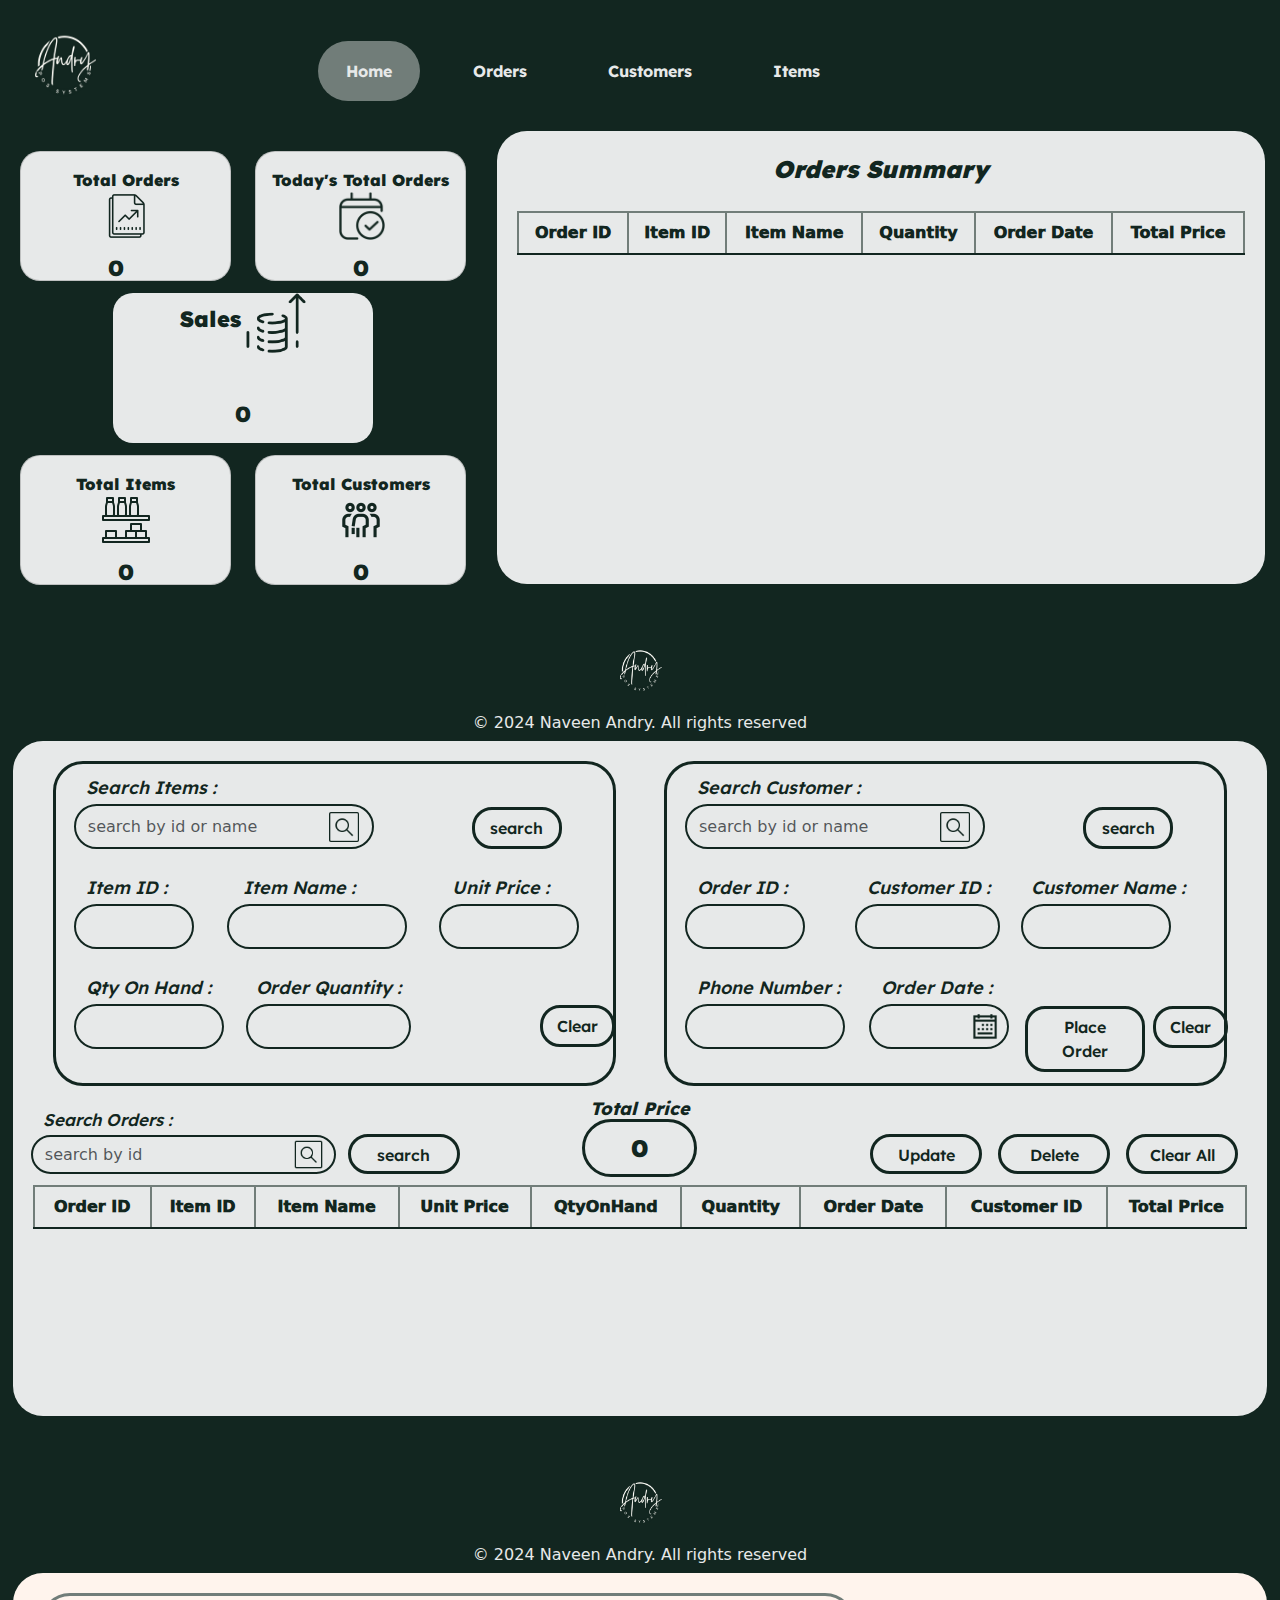
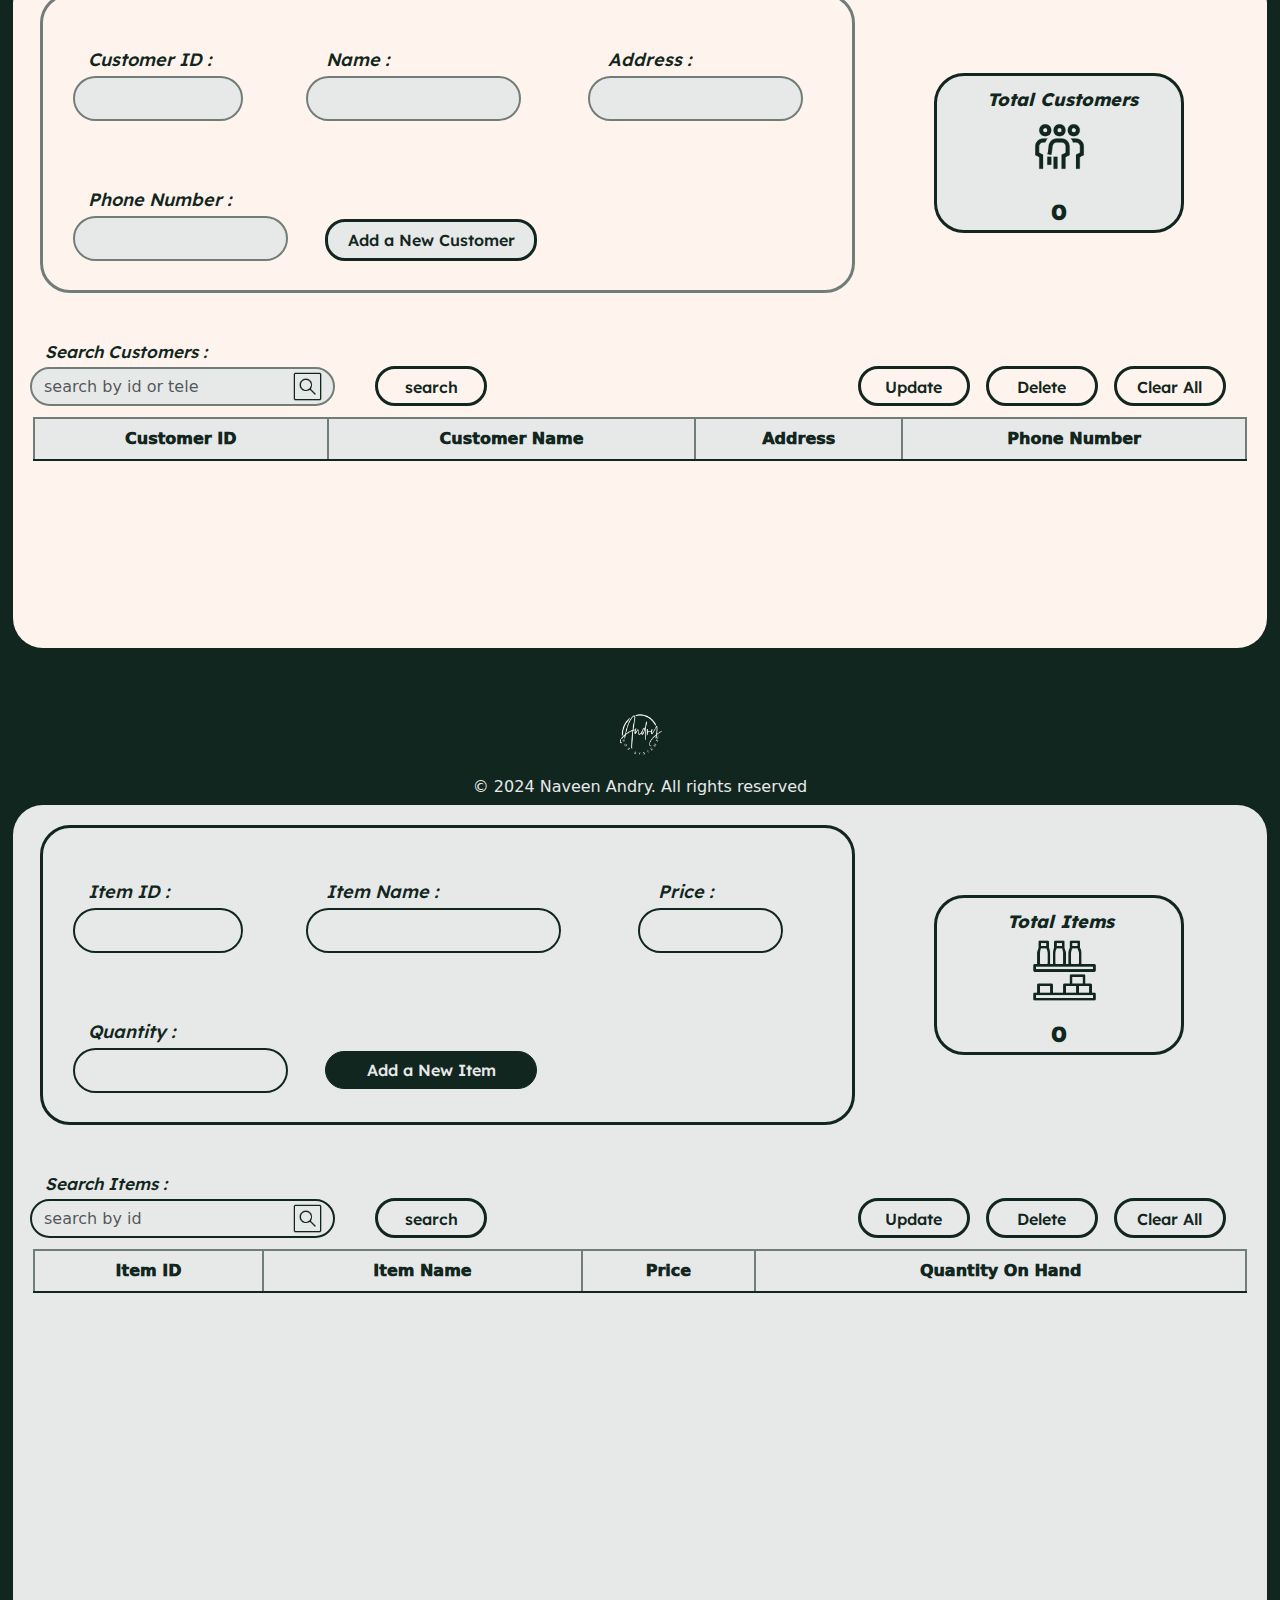
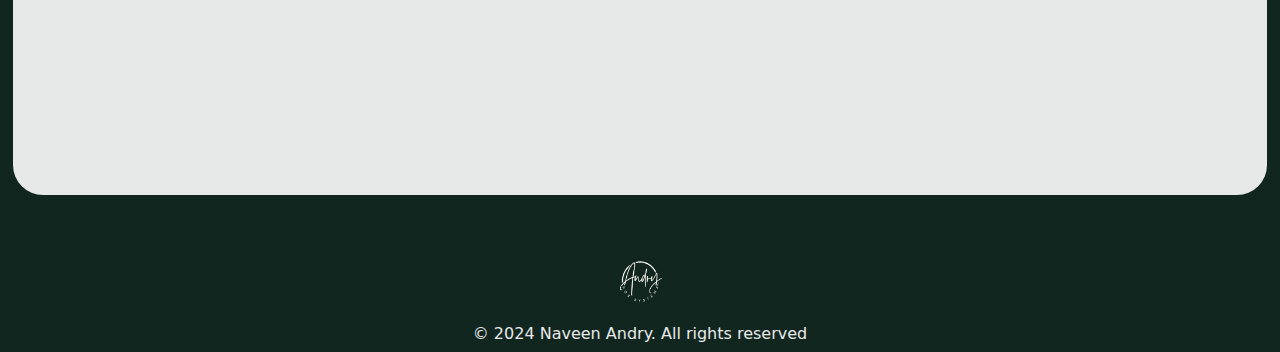
==== commit daaabc1e: "Adding func to update total Orders" ====
--- a/index.html
+++ b/index.html
@@ -63,7 +63,7 @@
                 <div class="col-sm-6">
                     <div class="card" id="card2">
                         <div class="card-body">
-                            <label for="card2">Total Today Orders</label>
+                            <label for="card2">Today's Total Orders</label>
                             <label id="totalTodayOrders" for="card2">0</label>
                             <img src="/assets/icons/icons8-today-100.png" alt="order chart" width="48" height="48">
                         </div>
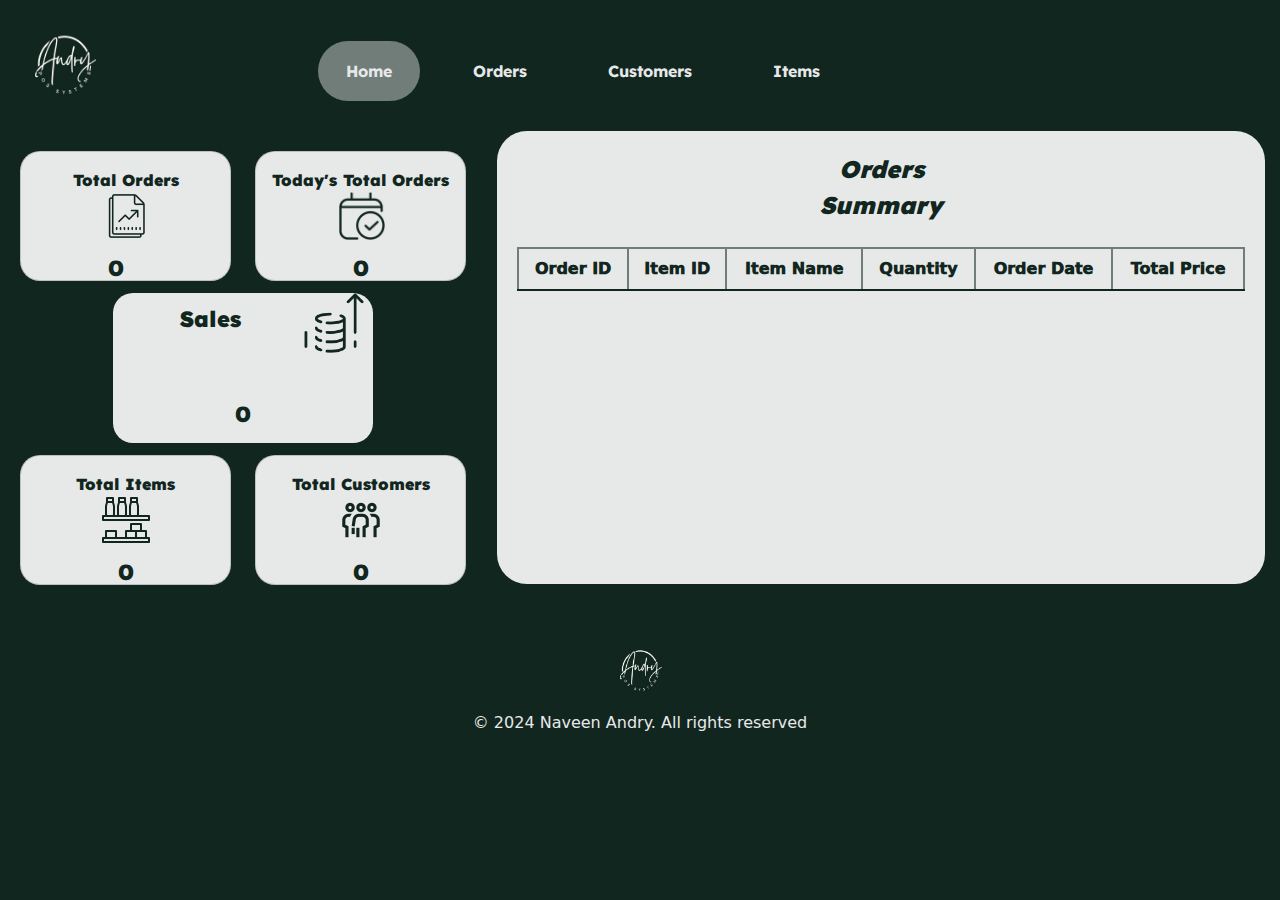
==== commit 8e3cc31b: "updating index.html" ====
--- a/index.html
+++ b/index.html
@@ -446,8 +446,8 @@
 <script src="https://cdn.jsdelivr.net/npm/bootstrap@5.3.3/dist/js/bootstrap.bundle.min.js" integrity="sha384-YvpcrYf0tY3lHB60NNkmXc5s9fDVZLESaAA55NDzOxhy9GkcIdslK1eN7N6jIeHz" crossorigin="anonymous"></script>
 <script src="assets/lib/jquery-3.7.1.min.js"></script>
 <script type="module" src="controller/homepageController.js"></script>
-<script type="module" src="controller/OrdersController.js"></script>
-<script type="module" src="controller/CustomersController.js"></script>
-<script type="module" src="controller/ItemsController.js"></script>
+<!--<script type="module" src="controller/OrdersController.js"></script>-->
+<script type="module" src="controller/customerController.js"></script>
+<!--<script type="module" src="controller/ItemsController.js"></script>-->
 </body>
 </html>--- a/assets/styles/home-page.css
+++ b/assets/styles/home-page.css
@@ -116,6 +116,7 @@
     font-family: "Lexend", sans-serif;
     color: #122620;
     font-weight: 900;
+    width: 177px;
 }
 
 #totalOrdersHome {
